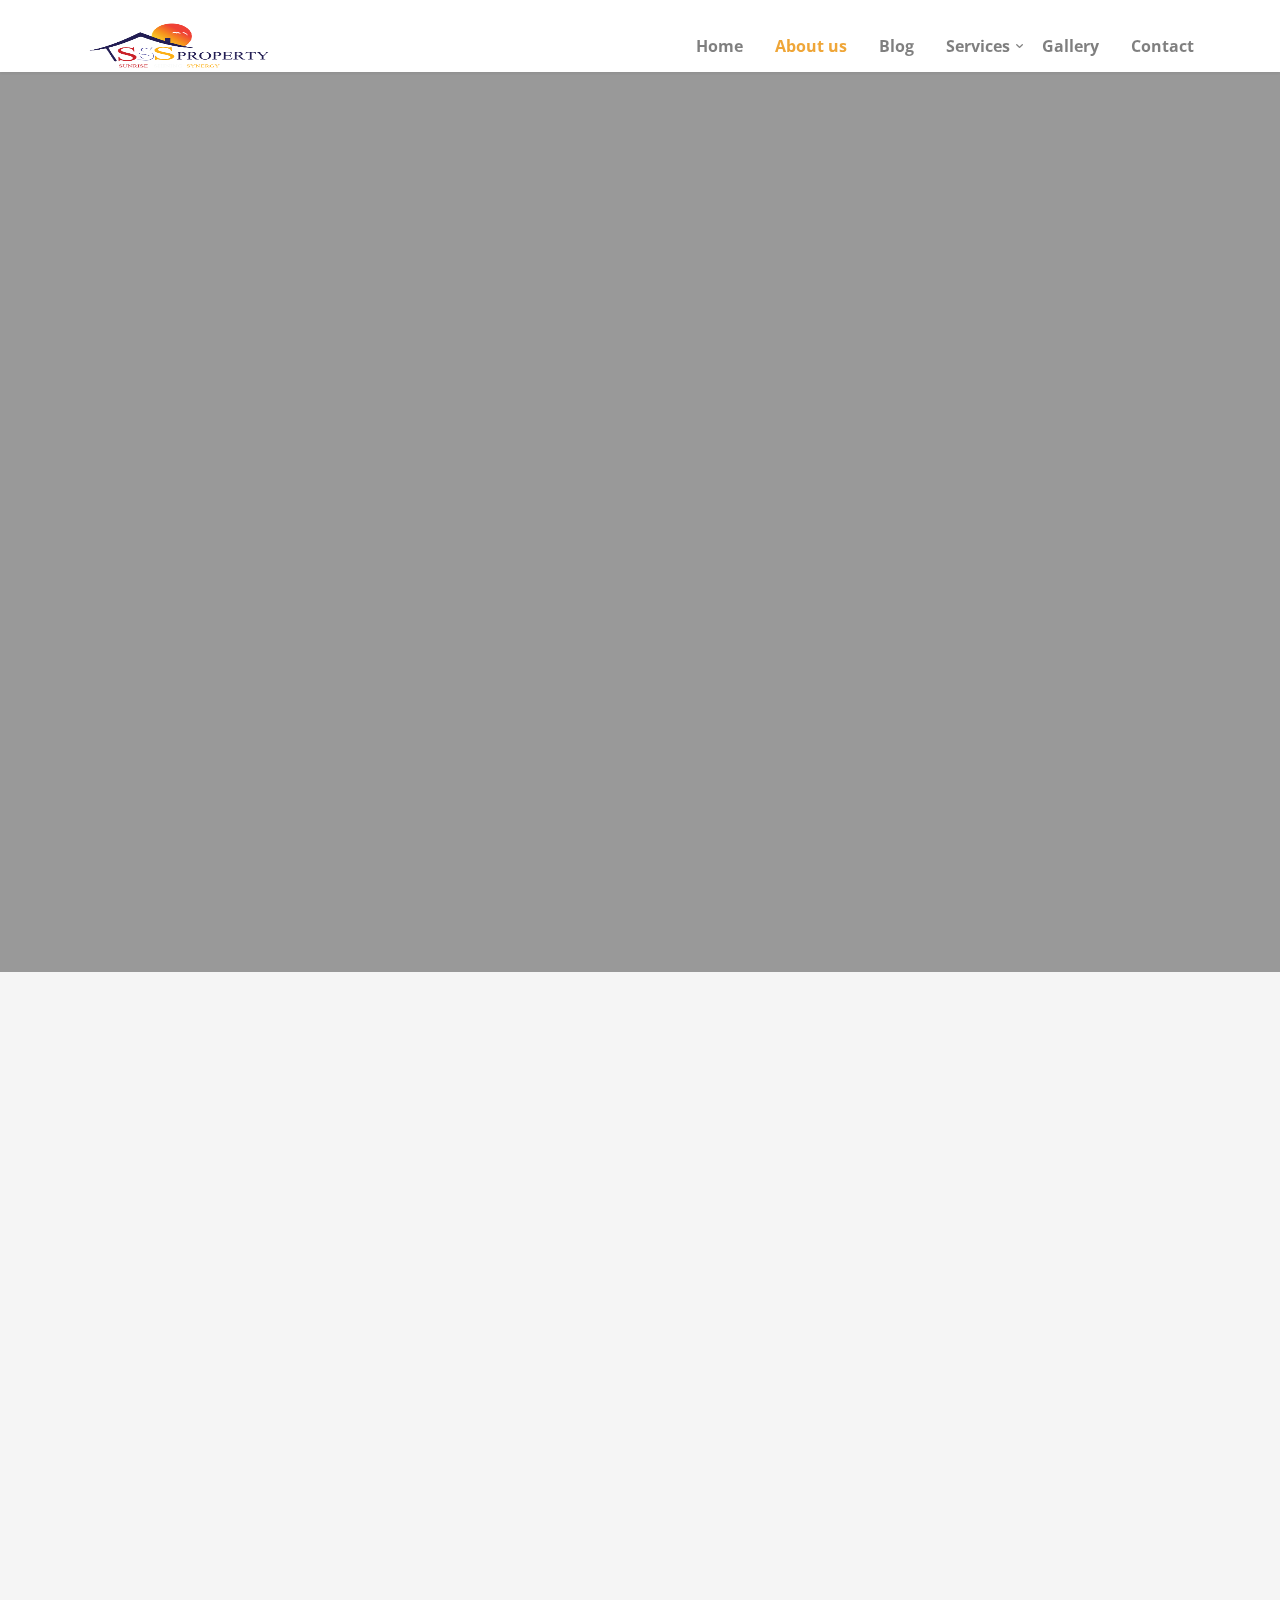
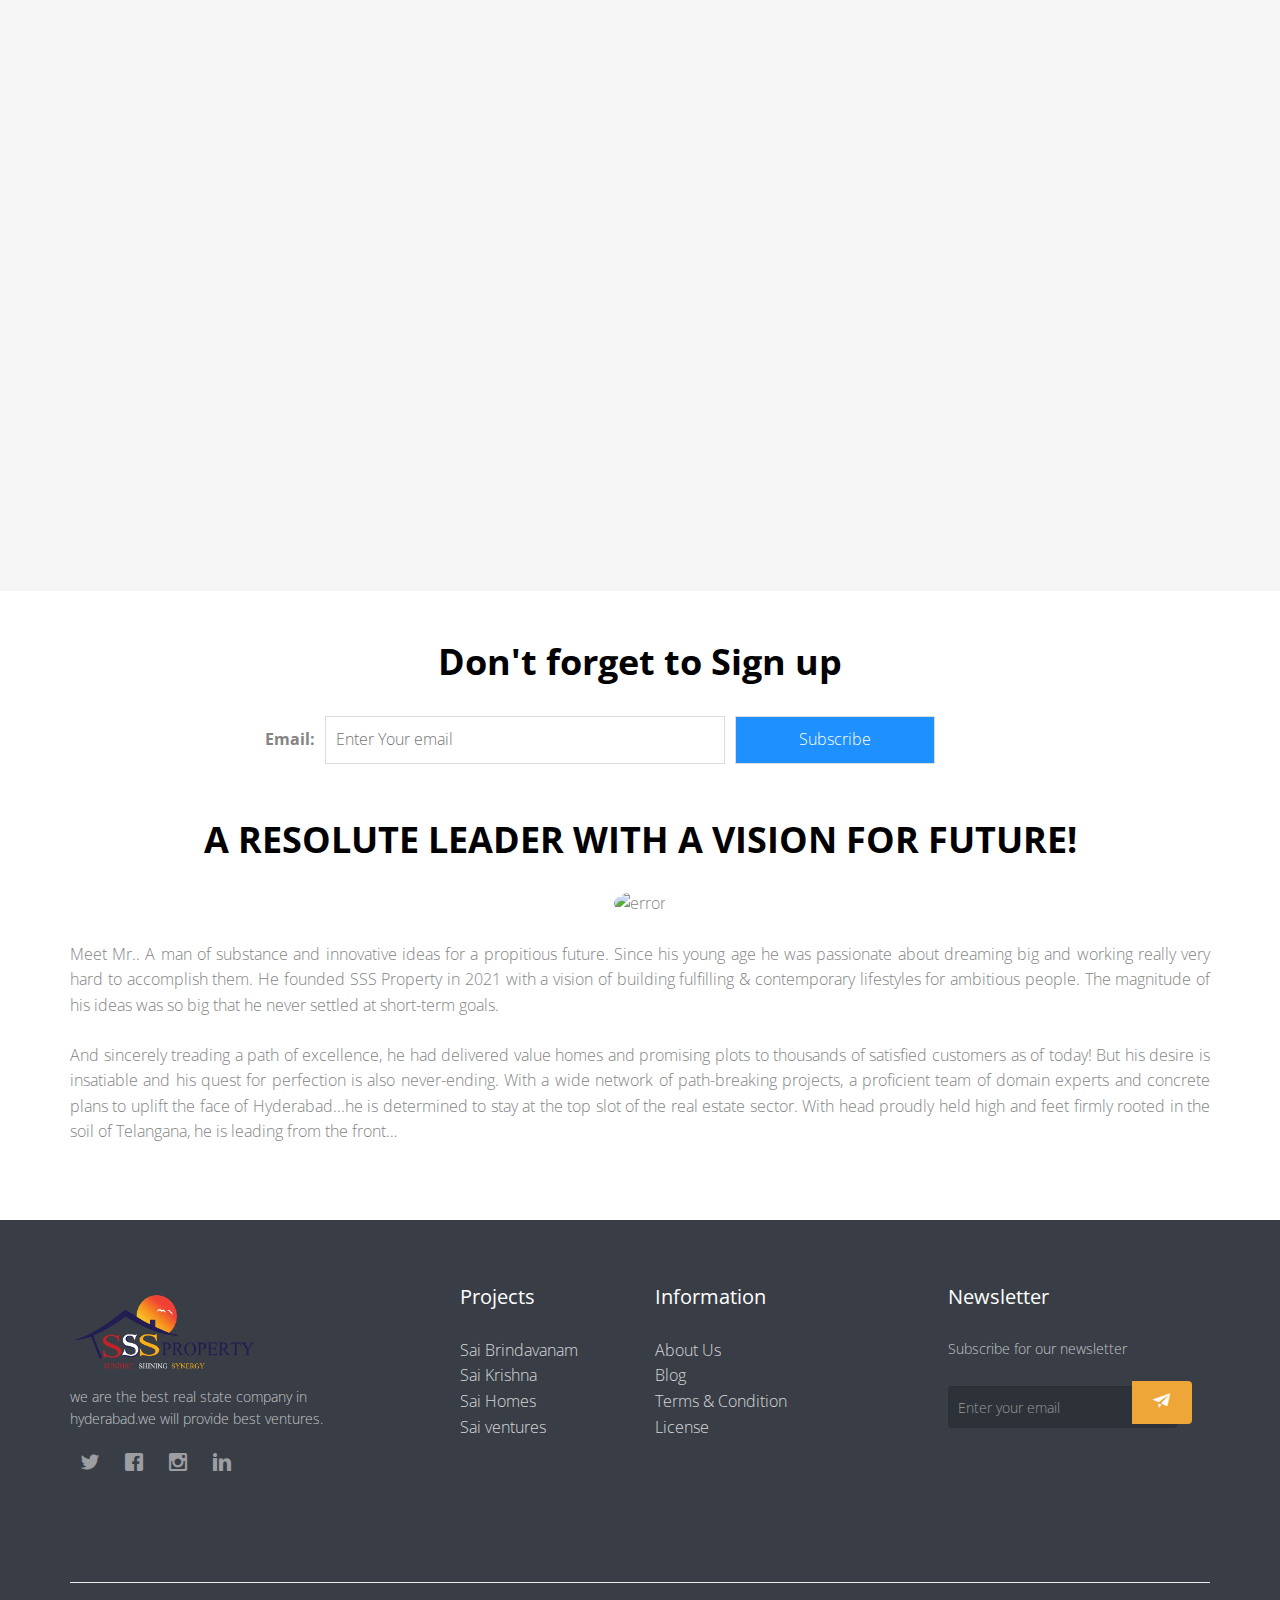
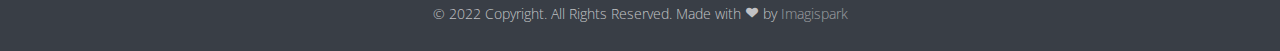
==== aboutus.html @ 296eb9c2 "Add files via upload" ====
<!DOCTYPE html>
<!--[if lt IE 7]>      <html class="no-js lt-ie9 lt-ie8 lt-ie7"> <![endif]-->
<!--[if IE 7]>         <html class="no-js lt-ie9 lt-ie8"> <![endif]-->
<!--[if IE 8]>         <html class="no-js lt-ie9"> <![endif]-->
<!--[if gt IE 8]><!--> <html class="no-js"> <!--<![endif]-->
	<head>
	<meta charset="utf-8">
	<meta http-equiv="X-UA-Compatible" content="IE=edge">
	<title>Homestate &mdash; 100% Free Fully Responsive HTML5 Template by FREEHTML5.co</title>
	<meta name="viewport" content="width=device-width, initial-scale=1">
	<meta name="description" content="Free HTML5 Template by FREEHTML5.CO" />
	<meta name="keywords" content="free html5, free template, free bootstrap, html5, css3, mobile first, responsive" />
	<meta name="author" content="FREEHTML5.CO" />

  <!--
	//////////////////////////////////////////////////////

	FREE HTML5 TEMPLATE
	DESIGNED & DEVELOPED by FREEHTML5.CO

	Website: 		http://freehtml5.co/
	Email: 			info@freehtml5.co
	Twitter: 		http://twitter.com/fh5co
	Facebook: 		https://www.facebook.com/fh5co

	//////////////////////////////////////////////////////
	 -->

  	<!-- Facebook and Twitter integration -->
	<meta property="og:title" content=""/>
	<meta property="og:image" content=""/>
	<meta property="og:url" content=""/>
	<meta property="og:site_name" content=""/>
	<meta property="og:description" content=""/>
	<meta name="twitter:title" content="" />
	<meta name="twitter:image" content="" />
	<meta name="twitter:url" content="" />
	<meta name="twitter:card" content="" />

	<!-- Place favicon.ico and apple-touch-icon.png in the root directory -->
	<link rel="shortcut icon" href="favicon.ico">

	<link href='https://fonts.googleapis.com/css?family=Open+Sans:300,400,700,300' rel='stylesheet' type='text/css'>

	<!-- Animate.css -->
	<link rel="stylesheet" href="css/animate.css">
	<!-- Icomoon Icon Fonts-->
	<link rel="stylesheet" href="css/icomoon.css">
	<!-- Bootstrap  -->
	<link rel="stylesheet" href="css/bootstrap.css">
	<!-- Superfish -->
	<link rel="stylesheet" href="css/superfish.css">
	<!-- Flexslider  -->
	<link rel="stylesheet" href="css/flexslider.css">
	<!-- Magnific Popup -->
	<link rel="stylesheet" href="css/magnific-popup.css">
	<!-- Date Picker -->
	<link rel="stylesheet" href="css/bootstrap-datepicker.min.css">
	<!-- CS Select -->
	<link rel="stylesheet" href="css/cs-select.css">
	<link rel="stylesheet" href="css/cs-skin-border.css">

	<link rel="stylesheet" href="css/style.css">


	<!-- Modernizr JS -->
	<script src="js/modernizr-2.6.2.min.js"></script>
	<!-- FOR IE9 below -->
	<!--[if lt IE 9]>
	<script src="js/respond.min.js"></script>
	<![endif]-->
<style>
	.form-inline {
  display: flex;
  flex-flow: row wrap;
  align-items: center;
}

.form-inline label {
  margin: 5px 10px 5px 0;
}

.form-inline input {
  vertical-align: middle;
  margin: 5px 10px 5px 0;
  padding: 10px;
  background-color: #fff;
  border: 1px solid #ddd;
}

.form-inline button {
  padding: 10px 20px;
  background-color: dodgerblue;
  border: 1px solid #ddd;
  color: white;
  cursor: pointer;
}

.form-inline button:hover {
  background-color: royalblue;
}

@media (max-width: 800px) {
  .form-inline input {
    margin: 10px 0;
  }

  .form-inline {
    flex-direction: column;
    align-items: stretch;
  }
}
</style>
	</head>
	<body>
		<div id="fh5co-wrapper">
		<div id="fh5co-page">


			            <header id="fh5co-header-section" class="sticky-banner">
			                <div class="container">
			                    <div class="nav-header">
			                        <a href="#" class="js-fh5co-nav-toggle fh5co-nav-toggle dark"><i></i></a>
			                        <a class="navbar-brand" href="index.html">
			                            <img src="logo.png" style="
			                                width: 200px;
			                                height: 60px;">
			                        </a>
			                        <!-- START #fh5co-menu-wrap -->
			                        <nav id="fh5co-menu-wrap" role="navigation">
			                            <ul class="sf-menu" id="fh5co-primary-menu">
			                                <li><a href="index.html">Home</a></li>
			                                <li class="active"><a href="aboutus.html">About us</a></li>
			                                <li><a href="blog.html">Blog</a></li>
			                                <li>
			                                    <a href="services .html" class="fh5co-sub-ddown">Services</a>
			                                    <ul class="fh5co-sub-menu">
			                                        <li><a href="saibrindhavanam.html">Sai Brundhavanam</a></li>
			                                        <li><a href="zaheerabad.html">Zaheerabad</a></li>
			                                    </ul>
			                                </li>
			                                <li><a href="gallery.html">Gallery</a></li>
			                                <li ><a href="contact.html">Contact</a></li>
			                            </ul>
			                        </nav>
			                    </div>
			                </div>
			            </header>

		<!-- end:header-top -->

		<aside id="fh5co-hero" class="js-fullheight">
			<div class="flexslider js-fullheight">
				<ul class="slides">
			   	<li style="background-image: url(img/about.jpg);">
			   		<div class="overlay"></div>
			   		<div class="container-fluid">
			   			<div class="row">
				   			<div class="col-md-8 col-md-offset-2 text-center js-fullheight slider-text">
			   				<div class="slider-text-inner">
			   						<h2 class="heading-title"><strong>About Us</strong></h2>

			   				</div>
			   			</div>
				   		</div>
			   		</div>
			   	</li>
			  	</ul>
		  	</div>
		</aside>


		<div id="fh5co-properties" class="fh5co-section-gray">
			<div class="container">
				<div class="row">
					<div class="text-center heading-section animate-box">
						<h3>About Us</h3>
						<p style="text-align: justify;">SSS Property - Redefining the virtues of transparency and efficiency Today, SSS Infraventure is a household name across the region. We build more than homes. We build values and relationships. We take pride in establishing close relationships with our customers and in working closely with you to achieve the best possible results. We are committed to providing quality workmanship and materials that is environmentally responsible. Combine years of experience with hundreds of successful client relationships and remarkable financial stability, our project will be masterpiece. We look forward that SSS project will be a standing testimony to our basic approach of upholding excellent standards in design and construction. And also characteristic hallmarks- technical excellence, impeccable quality, spacious accommodation & completion on schedule. Sai Brindavanam is an ambitious construction venture from the company with different lifestyle residential options to cater to different needs and budget. With this enterprising project, the company wishes to widen its work area and institute a line up of elite customers and track record of prestigious ventures in the market.</p>
						<h3>Legance redefined</h3>

						<p style="text-align: justify;">Sai Brindavanam is an elegant residential tower, smartly planned with world- class design. This project of future will accommodate a range of lifestyle apartments set in the midst of lively neighborhood. With comfortable neighborhoods and easily accessible community spaces, you can work, dine, shop and enjoy life in a natural, healthy environment. It is a community that elegantly blends contemporary culture and nature.</p>


						<h3>More of Sai Brindavanam...</h3>

						<p style="text-align: justify;">This remarkable complex is coming up in a new corporate developing area of the city and will offer a unique mix of homes. It's a new-generation "live-work-play" development inspired by the best tradition in city planning from across India. Wide, tree-lined boundaries, and a carefully planned network of apartments and open spaces will give you the joy of living close to nature and will fill your homes with refreshing air and bright sunlight everyday.</p>
						<div class="row">
							<div class="col-md-6"><img src="img/map1.jpg" alt="error" style="width: 90%;"></div>
							<div class="col-md-6"><img src="img/map2.jpg" alt="error" style="width: 90%;height:350px;"></div>

						</div>
					</div>
				</div>

					</div>
				</div>
				<br><br>
				<div class="container" style="text-align: center;">
		<div class="row" style="background-color: white;">
			<div class="col-md-2"></div>
			<div class="col-md-8">
              <h1><strong>Don't forget to Sign up</strong></h1>
			<form class="form-inline" action="/action_page.php">
				<label for="email">Email:</label>
				<input type="email" id="email" placeholder="Enter Your email" name="email" style="width: 400px;">
				<button type="submit" style="width: 200px;">Subscribe</button>
			  </form>
			  </div>
			  <div class="col-md-2"></div>
		</div>
		</div>
		<br><br>
		<div class="container">
		<h1 style="text-align: center;"><strong>A RESOLUTE LEADER WITH A VISION FOR FUTURE!</strong></h1>
		<center><img src="img/ceo.jpeg" alt="error" style="width:300px;height:300px;border-radius: 50%;"></center>
		<br>

		<p style="text-align: justify;">Meet Mr.. A man of substance and innovative ideas for a propitious future. Since his young age he was passionate about dreaming big and working really very hard to accomplish them. He founded SSS Property in 2021 with a vision of building fulfilling & contemporary lifestyles for ambitious people. The magnitude of his ideas was so big that he never settled at short-term goals.</p>
		<p style="text-align: justify;">And sincerely treading a path of excellence, he had delivered value homes and promising plots to thousands of satisfied customers as of today! But his desire is insatiable and his quest for perfection is also never-ending. With a wide network of path-breaking projects, a proficient team of domain experts and concrete plans to uplift the face of Hyderabad...he is determined to stay at the top slot of the real estate sector. With head proudly held high and feet firmly rooted in the soil of Telangana, he is leading from the front…</p>
		</div>
		<br><br>
		<footer>
            <div id="footer">
              <div class="container">
                <div class="row row-bottom-padded-md">
                  <div class="col-md-3">
                    <br>
                    <img src="img/sss_logo.png" style="
                    width: 200px;
                    height: 100px;">

                    <p>we are the best real state company in hyderabad.we will provide best ventures.</p>
                    <p class="fh5co-social-icons">
                      <a href="#"><i class="icon-twitter2"></i></a>
                      <a href="#"><i class="icon-facebook2"></i></a>
                      <a href="#"><i class="icon-instagram"></i></a>
                      <a href="#"><i class="icon-linkedin2"></i></a>
                    </p>
                  </div>

                  <div class="col-md-3 col-md-push-1">
                    <br>
                    <h3 class="section-title">Projects</h3>
                    <ul>
                      <li><a href="#">Sai Brindavanam</a></li>
                      <li><a href="#">Sai Krishna</a></li>
                      <li><a href="#">Sai Homes</a></li>
                      <li><a href="#">Sai ventures</a></li>

                    </ul>
                  </div>

                  <div class="col-md-3">  <br>
                    <h3 class="section-title">Information</h3>
                    <ul>
                      <li><a href="#">About Us</a></li>
                      <li><a href="#">Blog</a></li>
                      <li><a href="#">Terms &amp; Condition</a></li>
                      <li><a href="#">License</a></li>


                    </ul>
                  </div>
                  <div class="col-md-3">  <br>
                    <h3 class="section-title">Newsletter</h3>
                    <p>Subscribe for our newsletter</p>
                    <form class="form-inline" id="fh5co-header-subscribe">
                      <div class="row">
                        <div class="col-md-12 col-md-offset-0">
                          <div class="form-group">
                            <input type="text" class="form-control" id="email" placeholder="Enter your email">
                            <button type="submit" class="btn btn-default"><i class="icon-paper-plane"></i></button>
                          </div>
                        </div>
                      </div>
                    </form>
                  </div>
                </div>

                <hr class="hr-line">



                  <div class="text-center">

                    <p>© 2022 Copyright. All Rights Reserved. Made with <i class="icon-heart3"></i> by <a href="https://www.imagispark.com/" target="_blank">Imagispark</a> </p>
                  </div>

              </div>
            </div>
          </footer>



	</div>
	<!-- END fh5co-page -->

	</div>
	<!-- END fh5co-wrapper -->

	<!-- jQuery -->


	<script src="js/jquery.min.js"></script>
	<!-- jQuery Easing -->
	<script src="js/jquery.easing.1.3.js"></script>
	<!-- Bootstrap -->
	<script src="js/bootstrap.min.js"></script>
	<!-- Waypoints -->
	<script src="js/jquery.waypoints.min.js"></script>
	<script src="js/sticky.js"></script>
	<!-- Superfish -->
	<script src="js/hoverIntent.js"></script>
	<script src="js/superfish.js"></script>
	<!-- Flexslider -->
	<script src="js/jquery.flexslider-min.js"></script>
	<!-- Date Picker -->
	<script src="js/bootstrap-datepicker.min.js"></script>
	<!-- CS Select -->
	<script src="js/classie.js"></script>
	<script src="js/selectFx.js"></script>


	<!-- Main JS -->
	<script src="js/main.js"></script>

	</body>
</html>
---- css/icomoon.css ----
@font-face {
    font-family: 'icomoon';
    src:    url('fonts/icomoon.eot?1oniuf');
    src:    url('fonts/icomoon.eot?1oniuf#iefix') format('embedded-opentype'),
        url('fonts/icomoon.ttf?1oniuf') format('truetype'),
        url('fonts/icomoon.woff?1oniuf') format('woff'),
        url('fonts/icomoon.svg?1oniuf#icomoon') format('svg');
    font-weight: normal;
    font-style: normal;
}

[class^="icon-"], [class*=" icon-"] {
    /* use !important to prevent issues with browser extensions that change fonts */
    font-family: 'icomoon' !important;
    speak: none;
    font-style: normal;
    font-weight: normal;
    font-variant: normal;
    text-transform: none;
    line-height: 1;

    /* Better Font Rendering =========== */
    -webkit-font-smoothing: antialiased;
    -moz-osx-font-smoothing: grayscale;
}

.icon-mobile:before {
    content: "\e000";
}
.icon-laptop:before {
    content: "\e001";
}
.icon-desktop:before {
    content: "\e002";
}
.icon-tablet:before {
    content: "\e003";
}
.icon-phone:before {
    content: "\e004";
}
.icon-document:before {
    content: "\e005";
}
.icon-documents:before {
    content: "\e006";
}
.icon-search:before {
    content: "\e007";
}
.icon-clipboard:before {
    content: "\e008";
}
.icon-newspaper:before {
    content: "\e009";
}
.icon-notebook:before {
    content: "\e00a";
}
.icon-book-open:before {
    content: "\e00b";
}
.icon-browser:before {
    content: "\e00c";
}
.icon-calendar:before {
    content: "\e00d";
}
.icon-presentation:before {
    content: "\e00e";
}
.icon-picture:before {
    content: "\e00f";
}
.icon-pictures:before {
    content: "\e010";
}
.icon-video:before {
    content: "\e011";
}
.icon-camera:before {
    content: "\e012";
}
.icon-printer:before {
    content: "\e013";
}
.icon-toolbox:before {
    content: "\e014";
}
.icon-briefcase:before {
    content: "\e015";
}
.icon-wallet:before {
    content: "\e016";
}
.icon-gift:before {
    content: "\e017";
}
.icon-bargraph:before {
    content: "\e018";
}
.icon-grid:before {
    content: "\e019";
}
.icon-expand:before {
    content: "\e01a";
}
.icon-focus:before {
    content: "\e01b";
}
.icon-edit:before {
    content: "\e01c";
}
.icon-adjustments:before {
    content: "\e01d";
}
.icon-ribbon:before {
    content: "\e01e";
}
.icon-hourglass:before {
    content: "\e01f";
}
.icon-lock:before {
    content: "\e020";
}
.icon-megaphone:before {
    content: "\e021";
}
.icon-shield:before {
    content: "\e022";
}
.icon-trophy:before {
    content: "\e023";
}
.icon-flag:before {
    content: "\e024";
}
.icon-map:before {
    content: "\e025";
}
.icon-puzzle:before {
    content: "\e026";
}
.icon-basket:before {
    content: "\e027";
}
.icon-envelope:before {
    content: "\e028";
}
.icon-streetsign:before {
    content: "\e029";
}
.icon-telescope:before {
    content: "\e02a";
}
.icon-gears:before {
    content: "\e02b";
}
.icon-key:before {
    content: "\e02c";
}
.icon-paperclip:before {
    content: "\e02d";
}
.icon-attachment:before {
    content: "\e02e";
}
.icon-pricetags:before {
    content: "\e02f";
}
.icon-lightbulb:before {
    content: "\e030";
}
.icon-layers:before {
    content: "\e031";
}
.icon-pencil:before {
    content: "\e032";
}
.icon-tools:before {
    content: "\e033";
}
.icon-tools-2:before {
    content: "\e034";
}
.icon-scissors:before {
    content: "\e035";
}
.icon-paintbrush:before {
    content: "\e036";
}
.icon-magnifying-glass:before {
    content: "\e037";
}
.icon-circle-compass:before {
    content: "\e038";
}
.icon-linegraph:before {
    content: "\e039";
}
.icon-mic:before {
    content: "\e03a";
}
.icon-strategy:before {
    content: "\e03b";
}
.icon-beaker:before {
    content: "\e03c";
}
.icon-caution:before {
    content: "\e03d";
}
.icon-recycle:before {
    content: "\e03e";
}
.icon-anchor:before {
    content: "\e03f";
}
.icon-profile-male:before {
    content: "\e040";
}
.icon-profile-female:before {
    content: "\e041";
}
.icon-bike:before {
    content: "\e042";
}
.icon-wine:before {
    content: "\e043";
}
.icon-hotairballoon:before {
    content: "\e044";
}
.icon-globe:before {
    content: "\e045";
}
.icon-genius:before {
    content: "\e046";
}
.icon-map-pin:before {
    content: "\e047";
}
.icon-dial:before {
    content: "\e048";
}
.icon-chat:before {
    content: "\e049";
}
.icon-heart:before {
    content: "\e04a";
}
.icon-cloud:before {
    content: "\e04b";
}
.icon-upload:before {
    content: "\e04c";
}
.icon-download:before {
    content: "\e04d";
}
.icon-target:before {
    content: "\e04e";
}
.icon-hazardous:before {
    content: "\e04f";
}
.icon-piechart:before {
    content: "\e050";
}
.icon-speedometer:before {
    content: "\e051";
}
.icon-global:before {
    content: "\e052";
}
.icon-compass:before {
    content: "\e053";
}
.icon-lifesaver:before {
    content: "\e054";
}
.icon-clock:before {
    content: "\e055";
}
.icon-aperture:before {
    content: "\e056";
}
.icon-quote:before {
    content: "\e057";
}
.icon-scope:before {
    content: "\e058";
}
.icon-alarmclock:before {
    content: "\e059";
}
.icon-refresh:before {
    content: "\e05a";
}
.icon-happy:before {
    content: "\e05b";
}
.icon-sad:before {
    content: "\e05c";
}
.icon-facebook:before {
    content: "\e05d";
}
.icon-twitter:before {
    content: "\e05e";
}
.icon-googleplus:before {
    content: "\e05f";
}
.icon-rss:before {
    content: "\e060";
}
.icon-tumblr:before {
    content: "\e061";
}
.icon-linkedin:before {
    content: "\e062";
}
.icon-dribbble:before {
    content: "\e063";
}
.icon-box2:before {
    content: "\ea82";
}
.icon-write:before {
    content: "\ea83";
}
.icon-clock2:before {
    content: "\ea84";
}
.icon-reply2:before {
    content: "\ea85";
}
.icon-reply-all2:before {
    content: "\ea86";
}
.icon-forward2:before {
    content: "\ea87";
}
.icon-flag2:before {
    content: "\ea88";
}
.icon-search2:before {
    content: "\ea89";
}
.icon-trash2:before {
    content: "\ea8a";
}
.icon-envelope2:before {
    content: "\ea8b";
}
.icon-bubble:before {
    content: "\ea8c";
}
.icon-bubbles:before {
    content: "\ea8d";
}
.icon-user2:before {
    content: "\ea8e";
}
.icon-users2:before {
    content: "\ea8f";
}
.icon-cloud2:before {
    content: "\ea90";
}
.icon-download2:before {
    content: "\ea91";
}
.icon-upload2:before {
    content: "\ea92";
}
.icon-rain:before {
    content: "\ea93";
}
.icon-sun:before {
    content: "\ea94";
}
.icon-moon2:before {
    content: "\ea95";
}
.icon-bell2:before {
    content: "\ea96";
}
.icon-folder2:before {
    content: "\ea97";
}
.icon-pin2:before {
    content: "\ea98";
}
.icon-sound2:before {
    content: "\ea99";
}
.icon-microphone:before {
    content: "\ea9a";
}
.icon-camera2:before {
    content: "\ea9b";
}
.icon-image2:before {
    content: "\ea9c";
}
.icon-cog2:before {
    content: "\ea9d";
}
.icon-calendar2:before {
    content: "\ea9e";
}
.icon-book2:before {
    content: "\ea9f";
}
.icon-map-marker:before {
    content: "\eaa0";
}
.icon-store:before {
    content: "\eaa1";
}
.icon-support:before {
    content: "\eaa2";
}
.icon-tag2:before {
    content: "\eaa3";
}
.icon-heart2:before {
    content: "\eaa4";
}
.icon-video-camera:before {
    content: "\eaa5";
}
.icon-trophy2:before {
    content: "\eaa6";
}
.icon-cart:before {
    content: "\eaa7";
}
.icon-eye2:before {
    content: "\eaa8";
}
.icon-cancel:before {
    content: "\eaa9";
}
.icon-chart:before {
    content: "\eaaa";
}
.icon-target2:before {
    content: "\eaab";
}
.icon-printer2:before {
    content: "\eaac";
}
.icon-location2:before {
    content: "\eaad";
}
.icon-bookmark2:before {
    content: "\eaae";
}
.icon-monitor:before {
    content: "\eaaf";
}
.icon-cross2:before {
    content: "\eab0";
}
.icon-plus2:before {
    content: "\eab1";
}
.icon-left:before {
    content: "\eab2";
}
.icon-up:before {
    content: "\eab3";
}
.icon-browser2:before {
    content: "\eab4";
}
.icon-windows:before {
    content: "\eab5";
}
.icon-switch2:before {
    content: "\eab6";
}
.icon-dashboard:before {
    content: "\eab7";
}
.icon-play:before {
    content: "\eab8";
}
.icon-fast-forward:before {
    content: "\eab9";
}
.icon-next:before {
    content: "\eaba";
}
.icon-refresh2:before {
    content: "\eabb";
}
.icon-film:before {
    content: "\eabc";
}
.icon-home2:before {
    content: "\eabd";
}
.icon-add-to-list:before {
    content: "\e901";
}
.icon-classic-computer:before {
    content: "\e902";
}
.icon-controller-fast-backward:before {
    content: "\e903";
}
.icon-creative-commons-attribution:before {
    content: "\e904";
}
.icon-creative-commons-noderivs:before {
    content: "\e905";
}
.icon-creative-commons-noncommercial-eu:before {
    content: "\e906";
}
.icon-creative-commons-noncommercial-us:before {
    content: "\e907";
}
.icon-creative-commons-public-domain:before {
    content: "\e908";
}
.icon-creative-commons-remix:before {
    content: "\e909";
}
.icon-creative-commons-share:before {
    content: "\e90a";
}
.icon-creative-commons-sharealike:before {
    content: "\e90b";
}
.icon-creative-commons:before {
    content: "\e90c";
}
.icon-document-landscape:before {
    content: "\e90d";
}
.icon-remove-user:before {
    content: "\e90e";
}
.icon-warning:before {
    content: "\e90f";
}
.icon-arrow-bold-down:before {
    content: "\e910";
}
.icon-arrow-bold-left:before {
    content: "\e911";
}
.icon-arrow-bold-right:before {
    content: "\e912";
}
.icon-arrow-bold-up:before {
    content: "\e913";
}
.icon-arrow-down:before {
    content: "\e914";
}
.icon-arrow-left:before {
    content: "\e915";
}
.icon-arrow-long-down:before {
    content: "\e916";
}
.icon-arrow-long-left:before {
    content: "\e917";
}
.icon-arrow-long-right:before {
    content: "\e918";
}
.icon-arrow-long-up:before {
    content: "\e919";
}
.icon-arrow-right:before {
    content: "\e91a";
}
.icon-arrow-up:before {
    content: "\e91b";
}
.icon-arrow-with-circle-down:before {
    content: "\e91c";
}
.icon-arrow-with-circle-left:before {
    content: "\e91d";
}
.icon-arrow-with-circle-right:before {
    content: "\e91e";
}
.icon-arrow-with-circle-up:before {
    content: "\e91f";
}
.icon-bookmark:before {
    content: "\e920";
}
.icon-bookmarks:before {
    content: "\e921";
}
.icon-chevron-down:before {
    content: "\e922";
}
.icon-chevron-left:before {
    content: "\e923";
}
.icon-chevron-right:before {
    content: "\e924";
}
.icon-chevron-small-down:before {
    content: "\e925";
}
.icon-chevron-small-left:before {
    content: "\e926";
}
.icon-chevron-small-right:before {
    content: "\e927";
}
.icon-chevron-small-up:before {
    content: "\e928";
}
.icon-chevron-thin-down:before {
    content: "\e929";
}
.icon-chevron-thin-left:before {
    content: "\e92a";
}
.icon-chevron-thin-right:before {
    content: "\e92b";
}
.icon-chevron-thin-up:before {
    content: "\e92c";
}
.icon-chevron-up:before {
    content: "\e92d";
}
.icon-chevron-with-circle-down:before {
    content: "\e92e";
}
.icon-chevron-with-circle-left:before {
    content: "\e92f";
}
.icon-chevron-with-circle-right:before {
    content: "\e930";
}
.icon-chevron-with-circle-up:before {
    content: "\e931";
}
.icon-cloud3:before {
    content: "\e932";
}
.icon-controller-fast-forward:before {
    content: "\e933";
}
.icon-controller-jump-to-start:before {
    content: "\e934";
}
.icon-controller-next:before {
    content: "\e935";
}
.icon-controller-paus:before {
    content: "\e936";
}
.icon-controller-play:before {
    content: "\e937";
}
.icon-controller-record:before {
    content: "\e938";
}
.icon-controller-stop:before {
    content: "\e939";
}
.icon-controller-volume:before {
    content: "\e93a";
}
.icon-dot-single:before {
    content: "\e93b";
}
.icon-dots-three-horizontal:before {
    content: "\e93c";
}
.icon-dots-three-vertical:before {
    content: "\e93d";
}
.icon-dots-two-horizontal:before {
    content: "\e93e";
}
.icon-dots-two-vertical:before {
    content: "\e93f";
}
.icon-download3:before {
    content: "\e940";
}
.icon-emoji-flirt:before {
    content: "\e941";
}
.icon-flow-branch:before {
    content: "\e942";
}
.icon-flow-cascade:before {
    content: "\e943";
}
.icon-flow-line:before {
    content: "\e944";
}
.icon-flow-parallel:before {
    content: "\e945";
}
.icon-flow-tree:before {
    content: "\e946";
}
.icon-install:before {
    content: "\e947";
}
.icon-layers2:before {
    content: "\e948";
}
.icon-open-book:before {
    content: "\e949";
}
.icon-resize-100:before {
    content: "\e94a";
}
.icon-resize-full-screen:before {
    content: "\e94b";
}
.icon-save:before {
    content: "\e94c";
}
.icon-select-arrows:before {
    content: "\e94d";
}
.icon-sound-mute:before {
    content: "\e94e";
}
.icon-sound:before {
    content: "\e94f";
}
.icon-trash:before {
    content: "\e950";
}
.icon-triangle-down:before {
    content: "\e951";
}
.icon-triangle-left:before {
    content: "\e952";
}
.icon-triangle-right:before {
    content: "\e953";
}
.icon-triangle-up:before {
    content: "\e954";
}
.icon-uninstall:before {
    content: "\e955";
}
.icon-upload-to-cloud:before {
    content: "\e956";
}
.icon-upload3:before {
    content: "\e957";
}
.icon-add-user:before {
    content: "\e958";
}
.icon-address:before {
    content: "\e959";
}
.icon-adjust:before {
    content: "\e95a";
}
.icon-air:before {
    content: "\e95b";
}
.icon-aircraft-landing:before {
    content: "\e95c";
}
.icon-aircraft-take-off:before {
    content: "\e95d";
}
.icon-aircraft:before {
    content: "\e95e";
}
.icon-align-bottom:before {
    content: "\e95f";
}
.icon-align-horizontal-middle:before {
    content: "\e960";
}
.icon-align-left:before {
    content: "\e961";
}
.icon-align-right:before {
    content: "\e962";
}
.icon-align-top:before {
    content: "\e963";
}
.icon-align-vertical-middle:before {
    content: "\e964";
}
.icon-archive:before {
    content: "\e965";
}
.icon-area-graph:before {
    content: "\e966";
}
.icon-attachment2:before {
    content: "\e967";
}
.icon-awareness-ribbon:before {
    content: "\e968";
}
.icon-back-in-time:before {
    content: "\e969";
}
.icon-back:before {
    content: "\e96a";
}
.icon-bar-graph:before {
    content: "\e96b";
}
.icon-battery:before {
    content: "\e96c";
}
.icon-beamed-note:before {
    content: "\e96d";
}
.icon-bell:before {
    content: "\e96e";
}
.icon-blackboard:before {
    content: "\e96f";
}
.icon-block:before {
    content: "\e970";
}
.icon-book:before {
    content: "\e971";
}
.icon-bowl:before {
    content: "\e972";
}
.icon-box:before {
    content: "\e973";
}
.icon-briefcase2:before {
    content: "\e974";
}
.icon-browser3:before {
    content: "\e975";
}
.icon-brush:before {
    content: "\e976";
}
.icon-bucket:before {
    content: "\e977";
}
.icon-cake:before {
    content: "\e978";
}
.icon-calculator:before {
    content: "\e979";
}
.icon-calendar3:before {
    content: "\e97a";
}
.icon-camera3:before {
    content: "\e97b";
}
.icon-ccw:before {
    content: "\e97c";
}
.icon-chat2:before {
    content: "\e97d";
}
.icon-check:before {
    content: "\e97e";
}
.icon-circle-with-cross:before {
    content: "\e97f";
}
.icon-circle-with-minus:before {
    content: "\e980";
}
.icon-circle-with-plus:before {
    content: "\e981";
}
.icon-circle:before {
    content: "\e982";
}
.icon-circular-graph:before {
    content: "\e983";
}
.icon-clapperboard:before {
    content: "\e984";
}
.icon-clipboard2:before {
    content: "\e985";
}
.icon-clock3:before {
    content: "\e986";
}
.icon-code:before {
    content: "\e987";
}
.icon-cog:before {
    content: "\e988";
}
.icon-colours:before {
    content: "\e989";
}
.icon-compass2:before {
    content: "\e98a";
}
.icon-copy:before {
    content: "\e98b";
}
.icon-credit-card:before {
    content: "\e98c";
}
.icon-credit:before {
    content: "\e98d";
}
.icon-cross:before {
    content: "\e98e";
}
.icon-cup:before {
    content: "\e98f";
}
.icon-cw:before {
    content: "\e990";
}
.icon-cycle:before {
    content: "\e991";
}
.icon-database:before {
    content: "\e992";
}
.icon-dial-pad:before {
    content: "\e993";
}
.icon-direction:before {
    content: "\e994";
}
.icon-document2:before {
    content: "\e995";
}
.icon-documents2:before {
    content: "\e996";
}
.icon-drink:before {
    content: "\e997";
}
.icon-drive:before {
    content: "\e998";
}
.icon-drop:before {
    content: "\e999";
}
.icon-edit2:before {
    content: "\e99a";
}
.icon-email:before {
    content: "\e99b";
}
.icon-emoji-happy:before {
    content: "\e99c";
}
.icon-emoji-neutral:before {
    content: "\e99d";
}
.icon-emoji-sad:before {
    content: "\e99e";
}
.icon-erase:before {
    content: "\e99f";
}
.icon-eraser:before {
    content: "\e9a0";
}
.icon-export:before {
    content: "\e9a1";
}
.icon-eye:before {
    content: "\e9a2";
}
.icon-feather:before {
    content: "\e9a3";
}
.icon-flag3:before {
    content: "\e9a4";
}
.icon-flash:before {
    content: "\e9a5";
}
.icon-flashlight:before {
    content: "\e9a6";
}
.icon-flat-brush:before {
    content: "\e9a7";
}
.icon-folder-images:before {
    content: "\e9a8";
}
.icon-folder-music:before {
    content: "\e9a9";
}
.icon-folder-video:before {
    content: "\e9aa";
}
.icon-folder:before {
    content: "\e9ab";
}
.icon-forward:before {
    content: "\e9ac";
}
.icon-funnel:before {
    content: "\e9ad";
}
.icon-game-controller:before {
    content: "\e9ae";
}
.icon-gauge:before {
    content: "\e9af";
}
.icon-globe2:before {
    content: "\e9b0";
}
.icon-graduation-cap:before {
    content: "\e9b1";
}
.icon-grid2:before {
    content: "\e9b2";
}
.icon-hair-cross:before {
    content: "\e9b3";
}
.icon-hand:before {
    content: "\e9b4";
}
.icon-heart-outlined:before {
    content: "\e9b5";
}
.icon-heart3:before {
    content: "\e9b6";
}
.icon-help-with-circle:before {
    content: "\e9b7";
}
.icon-help:before {
    content: "\e9b8";
}
.icon-home:before {
    content: "\e9b9";
}
.icon-hour-glass:before {
    content: "\e9ba";
}
.icon-image-inverted:before {
    content: "\e9bb";
}
.icon-image:before {
    content: "\e9bc";
}
.icon-images:before {
    content: "\e9bd";
}
.icon-inbox:before {
    content: "\e9be";
}
.icon-infinity:before {
    content: "\e9bf";
}
.icon-info-with-circle:before {
    content: "\e9c0";
}
.icon-info:before {
    content: "\e9c1";
}
.icon-key2:before {
    content: "\e9c2";
}
.icon-keyboard:before {
    content: "\e9c3";
}
.icon-lab-flask:before {
    content: "\e9c4";
}
.icon-landline:before {
    content: "\e9c5";
}
.icon-language:before {
    content: "\e9c6";
}
.icon-laptop2:before {
    content: "\e9c7";
}
.icon-leaf:before {
    content: "\e9c8";
}
.icon-level-down:before {
    content: "\e9c9";
}
.icon-level-up:before {
    content: "\e9ca";
}
.icon-lifebuoy:before {
    content: "\e9cb";
}
.icon-light-bulb:before {
    content: "\e9cc";
}
.icon-light-down:before {
    content: "\e9cd";
}
.icon-light-up:before {
    content: "\e9ce";
}
.icon-line-graph:before {
    content: "\e9cf";
}
.icon-link:before {
    content: "\e9d0";
}
.icon-list:before {
    content: "\e9d1";
}
.icon-location-pin:before {
    content: "\e9d2";
}
.icon-location:before {
    content: "\e9d3";
}
.icon-lock-open:before {
    content: "\e9d4";
}
.icon-lock2:before {
    content: "\e9d5";
}
.icon-log-out:before {
    content: "\e9d6";
}
.icon-login:before {
    content: "\e9d7";
}
.icon-loop:before {
    content: "\e9d8";
}
.icon-magnet:before {
    content: "\e9d9";
}
.icon-magnifying-glass2:before {
    content: "\e9da";
}
.icon-mail:before {
    content: "\e9db";
}
.icon-man:before {
    content: "\e9dc";
}
.icon-map2:before {
    content: "\e9dd";
}
.icon-mask:before {
    content: "\e9de";
}
.icon-medal:before {
    content: "\e9df";
}
.icon-megaphone2:before {
    content: "\e9e0";
}
.icon-menu:before {
    content: "\e9e1";
}
.icon-message:before {
    content: "\e9e2";
}
.icon-mic2:before {
    content: "\e9e3";
}
.icon-minus:before {
    content: "\e9e4";
}
.icon-mobile2:before {
    content: "\e9e5";
}
.icon-modern-mic:before {
    content: "\e9e6";
}
.icon-moon:before {
    content: "\e9e7";
}
.icon-mouse:before {
    content: "\e9e8";
}
.icon-music:before {
    content: "\e9e9";
}
.icon-network:before {
    content: "\e9ea";
}
.icon-new-message:before {
    content: "\e9eb";
}
.icon-new:before {
    content: "\e9ec";
}
.icon-news:before {
    content: "\e9ed";
}
.icon-note:before {
    content: "\e9ee";
}
.icon-notification:before {
    content: "\e9ef";
}
.icon-old-mobile:before {
    content: "\e9f0";
}
.icon-old-phone:before {
    content: "\e9f1";
}
.icon-palette:before {
    content: "\e9f2";
}
.icon-paper-plane:before {
    content: "\e9f3";
}
.icon-pencil2:before {
    content: "\e9f4";
}
.icon-phone2:before {
    content: "\e9f5";
}
.icon-pie-chart:before {
    content: "\e9f6";
}
.icon-pin:before {
    content: "\e9f7";
}
.icon-plus:before {
    content: "\e9f8";
}
.icon-popup:before {
    content: "\e9f9";
}
.icon-power-plug:before {
    content: "\e9fa";
}
.icon-price-ribbon:before {
    content: "\e9fb";
}
.icon-price-tag:before {
    content: "\e9fc";
}
.icon-print:before {
    content: "\e9fd";
}
.icon-progress-empty:before {
    content: "\e9fe";
}
.icon-progress-full:before {
    content: "\e9ff";
}
.icon-progress-one:before {
    content: "\ea00";
}
.icon-progress-two:before {
    content: "\ea01";
}
.icon-publish:before {
    content: "\ea02";
}
.icon-quote2:before {
    content: "\ea03";
}
.icon-radio:before {
    content: "\ea04";
}
.icon-reply-all:before {
    content: "\ea05";
}
.icon-reply:before {
    content: "\ea06";
}
.icon-retweet:before {
    content: "\ea07";
}
.icon-rocket:before {
    content: "\ea08";
}
.icon-round-brush:before {
    content: "\ea09";
}
.icon-rss2:before {
    content: "\ea0a";
}
.icon-ruler:before {
    content: "\ea0b";
}
.icon-scissors2:before {
    content: "\ea0c";
}
.icon-share-alternitive:before {
    content: "\ea0d";
}
.icon-share:before {
    content: "\ea0e";
}
.icon-shareable:before {
    content: "\ea0f";
}
.icon-shield2:before {
    content: "\ea10";
}
.icon-shop:before {
    content: "\ea11";
}
.icon-shopping-bag:before {
    content: "\ea12";
}
.icon-shopping-basket:before {
    content: "\ea13";
}
.icon-shopping-cart:before {
    content: "\ea14";
}
.icon-shuffle:before {
    content: "\ea15";
}
.icon-signal:before {
    content: "\ea16";
}
.icon-sound-mix:before {
    content: "\ea17";
}
.icon-sports-club:before {
    content: "\ea18";
}
.icon-spreadsheet:before {
    content: "\ea19";
}
.icon-squared-cross:before {
    content: "\ea1a";
}
.icon-squared-minus:before {
    content: "\ea1b";
}
.icon-squared-plus:before {
    content: "\ea1c";
}
.icon-star-outlined:before {
    content: "\ea1d";
}
.icon-star:before {
    content: "\ea1e";
}
.icon-stopwatch:before {
    content: "\ea1f";
}
.icon-suitcase:before {
    content: "\ea20";
}
.icon-swap:before {
    content: "\ea21";
}
.icon-sweden:before {
    content: "\ea22";
}
.icon-switch:before {
    content: "\ea23";
}
.icon-tablet2:before {
    content: "\ea24";
}
.icon-tag:before {
    content: "\ea25";
}
.icon-text-document-inverted:before {
    content: "\ea26";
}
.icon-text-document:before {
    content: "\ea27";
}
.icon-text:before {
    content: "\ea28";
}
.icon-thermometer:before {
    content: "\ea29";
}
.icon-thumbs-down:before {
    content: "\ea2a";
}
.icon-thumbs-up:before {
    content: "\ea2b";
}
.icon-thunder-cloud:before {
    content: "\ea2c";
}
.icon-ticket:before {
    content: "\ea2d";
}
.icon-time-slot:before {
    content: "\ea2e";
}
.icon-tools2:before {
    content: "\ea2f";
}
.icon-traffic-cone:before {
    content: "\ea30";
}
.icon-tree:before {
    content: "\ea31";
}
.icon-trophy3:before {
    content: "\ea32";
}
.icon-tv:before {
    content: "\ea33";
}
.icon-typing:before {
    content: "\ea34";
}
.icon-unread:before {
    content: "\ea35";
}
.icon-untag:before {
    content: "\ea36";
}
.icon-user:before {
    content: "\ea37";
}
.icon-users:before {
    content: "\ea38";
}
.icon-v-card:before {
    content: "\ea39";
}
.icon-video2:before {
    content: "\ea3a";
}
.icon-vinyl:before {
    content: "\ea3b";
}
.icon-voicemail:before {
    content: "\ea3c";
}
.icon-wallet2:before {
    content: "\ea3d";
}
.icon-water:before {
    content: "\ea3e";
}
.icon-500px-with-circle:before {
    content: "\ea3f";
}
.icon-500px:before {
    content: "\ea40";
}
.icon-basecamp:before {
    content: "\ea41";
}
.icon-behance:before {
    content: "\ea42";
}
.icon-creative-cloud:before {
    content: "\ea43";
}
.icon-dropbox:before {
    content: "\ea44";
}
.icon-evernote:before {
    content: "\ea45";
}
.icon-flattr:before {
    content: "\ea46";
}
.icon-foursquare:before {
    content: "\ea47";
}
.icon-google-drive:before {
    content: "\ea48";
}
.icon-google-hangouts:before {
    content: "\ea49";
}
.icon-grooveshark:before {
    content: "\ea4a";
}
.icon-icloud:before {
    content: "\ea4b";
}
.icon-mixi:before {
    content: "\ea4c";
}
.icon-onedrive:before {
    content: "\ea4d";
}
.icon-paypal:before {
    content: "\ea4e";
}
.icon-picasa:before {
    content: "\ea4f";
}
.icon-qq:before {
    content: "\ea50";
}
.icon-rdio-with-circle:before {
    content: "\ea51";
}
.icon-renren:before {
    content: "\ea52";
}
.icon-scribd:before {
    content: "\ea53";
}
.icon-sina-weibo:before {
    content: "\ea54";
}
.icon-skype-with-circle:before {
    content: "\ea55";
}
.icon-skype:before {
    content: "\ea56";
}
.icon-slideshare:before {
    content: "\ea57";
}
.icon-smashing:before {
    content: "\ea58";
}
.icon-soundcloud:before {
    content: "\ea59";
}
.icon-spotify-with-circle:before {
    content: "\ea5a";
}
.icon-spotify:before {
    content: "\ea5b";
}
.icon-swarm:before {
    content: "\ea5c";
}
.icon-vine-with-circle:before {
    content: "\ea5d";
}
.icon-vine:before {
    content: "\ea5e";
}
.icon-vk-alternitive:before {
    content: "\ea5f";
}
.icon-vk-with-circle:before {
    content: "\ea60";
}
.icon-vk:before {
    content: "\ea61";
}
.icon-xing-with-circle:before {
    content: "\ea62";
}
.icon-xing:before {
    content: "\ea63";
}
.icon-yelp:before {
    content: "\ea64";
}
.icon-dribbble-with-circle:before {
    content: "\ea65";
}
.icon-dribbble2:before {
    content: "\ea66";
}
.icon-facebook-with-circle:before {
    content: "\ea67";
}
.icon-facebook2:before {
    content: "\ea68";
}
.icon-flickr-with-circle:before {
    content: "\ea69";
}
.icon-flickr:before {
    content: "\ea6a";
}
.icon-github-with-circle:before {
    content: "\ea6b";
}
.icon-github:before {
    content: "\ea6c";
}
.icon-google-with-circle:before {
    content: "\ea6d";
}
.icon-google:before {
    content: "\ea6e";
}
.icon-instagram-with-circle:before {
    content: "\ea6f";
}
.icon-instagram:before {
    content: "\ea70";
}
.icon-lastfm-with-circle:before {
    content: "\ea71";
}
.icon-lastfm:before {
    content: "\ea72";
}
.icon-linkedin-with-circle:before {
    content: "\ea73";
}
.icon-linkedin2:before {
    content: "\ea74";
}
.icon-pinterest-with-circle:before {
    content: "\ea75";
}
.icon-pinterest:before {
    content: "\ea76";
}
.icon-rdio:before {
    content: "\ea77";
}
.icon-stumbleupon-with-circle:before {
    content: "\ea78";
}
.icon-stumbleupon:before {
    content: "\ea79";
}
.icon-tumblr-with-circle:before {
    content: "\ea7a";
}
.icon-tumblr2:before {
    content: "\ea7b";
}
.icon-twitter-with-circle:before {
    content: "\ea7c";
}
.icon-twitter2:before {
    content: "\ea7d";
}
.icon-vimeo-with-circle:before {
    content: "\ea7e";
}
.icon-vimeo:before {
    content: "\ea7f";
}
.icon-youtube-with-circle:before {
    content: "\ea80";
}
.icon-youtube:before {
    content: "\ea81";
}
.icon-home3:before {
    content: "\eabe";
}
.icon-home22:before {
    content: "\eabf";
}
.icon-home32:before {
    content: "\eac0";
}
.icon-office:before {
    content: "\eac1";
}
.icon-newspaper2:before {
    content: "\eac2";
}
.icon-pencil3:before {
    content: "\eac3";
}
.icon-pencil22:before {
    content: "\eac4";
}
.icon-quill:before {
    content: "\eac5";
}
.icon-pen:before {
    content: "\eac6";
}
.icon-blog:before {
    content: "\eac7";
}
.icon-eyedropper:before {
    content: "\eac8";
}
.icon-droplet:before {
    content: "\eac9";
}
.icon-paint-format:before {
    content: "\eaca";
}
.icon-image3:before {
    content: "\eacb";
}
.icon-images2:before {
    content: "\eacc";
}
.icon-camera4:before {
    content: "\eacd";
}
.icon-headphones:before {
    content: "\eace";
}
.icon-music2:before {
    content: "\eacf";
}
.icon-play2:before {
    content: "\ead0";
}
.icon-film2:before {
    content: "\ead1";
}
.icon-video-camera2:before {
    content: "\ead2";
}
.icon-dice:before {
    content: "\ead3";
}
.icon-pacman:before {
    content: "\ead4";
}
.icon-spades:before {
    content: "\ead5";
}
.icon-clubs:before {
    content: "\ead6";
}
.icon-diamonds:before {
    content: "\ead7";
}
.icon-bullhorn:before {
    content: "\ead8";
}
.icon-connection:before {
    content: "\ead9";
}
.icon-podcast:before {
    content: "\eada";
}
.icon-feed:before {
    content: "\eadb";
}
.icon-mic3:before {
    content: "\eadc";
}
.icon-book3:before {
    content: "\eadd";
}
.icon-books:before {
    content: "\eade";
}
.icon-library:before {
    content: "\eadf";
}
.icon-file-text:before {
    content: "\eae0";
}
.icon-profile:before {
    content: "\eae1";
}
.icon-file-empty:before {
    content: "\eae2";
}
.icon-files-empty:before {
    content: "\eae3";
}
.icon-file-text2:before {
    content: "\eae4";
}
.icon-file-picture:before {
    content: "\eae5";
}
.icon-file-music:before {
    content: "\eae6";
}
.icon-file-play:before {
    content: "\eae7";
}
.icon-file-video:before {
    content: "\eae8";
}
.icon-file-zip:before {
    content: "\eae9";
}
.icon-copy2:before {
    content: "\eaea";
}
.icon-paste:before {
    content: "\eaeb";
}
.icon-stack:before {
    content: "\eaec";
}
.icon-folder3:before {
    content: "\eaed";
}
.icon-folder-open:before {
    content: "\eaee";
}
.icon-folder-plus:before {
    content: "\eaef";
}
.icon-folder-minus:before {
    content: "\eaf0";
}
.icon-folder-download:before {
    content: "\eaf1";
}
.icon-folder-upload:before {
    content: "\eaf2";
}
.icon-price-tag2:before {
    content: "\eaf3";
}
.icon-price-tags:before {
    content: "\eaf4";
}
.icon-barcode:before {
    content: "\eaf5";
}
.icon-qrcode:before {
    content: "\eaf6";
}
.icon-ticket2:before {
    content: "\eaf7";
}
.icon-cart2:before {
    content: "\eaf8";
}
.icon-coin-dollar:before {
    content: "\eaf9";
}
.icon-coin-euro:before {
    content: "\eafa";
}
.icon-coin-pound:before {
    content: "\eafb";
}
.icon-coin-yen:before {
    content: "\eafc";
}
.icon-credit-card2:before {
    content: "\eafd";
}
.icon-calculator2:before {
    content: "\eafe";
}
.icon-lifebuoy2:before {
    content: "\eaff";
}
.icon-phone3:before {
    content: "\eb00";
}
.icon-phone-hang-up:before {
    content: "\eb01";
}
.icon-address-book:before {
    content: "\eb02";
}
.icon-envelop:before {
    content: "\eb03";
}
.icon-pushpin:before {
    content: "\eb04";
}
.icon-location3:before {
    content: "\eb05";
}
.icon-location22:before {
    content: "\eb06";
}
.icon-compass3:before {
    content: "\eb07";
}
.icon-compass22:before {
    content: "\eb08";
}
.icon-map3:before {
    content: "\eb09";
}
.icon-map22:before {
    content: "\eb0a";
}
.icon-history:before {
    content: "\eb0b";
}
.icon-clock4:before {
    content: "\eb0c";
}
.icon-clock22:before {
    content: "\eb0d";
}
.icon-alarm:before {
    content: "\eb0e";
}
.icon-bell3:before {
    content: "\eb0f";
}
.icon-stopwatch2:before {
    content: "\eb10";
}
.icon-calendar4:before {
    content: "\eb11";
}
.icon-printer3:before {
    content: "\eb12";
}
.icon-keyboard2:before {
    content: "\eb13";
}
.icon-display:before {
    content: "\eb14";
}
.icon-laptop3:before {
    content: "\eb15";
}
.icon-mobile3:before {
    content: "\eb16";
}
.icon-mobile22:before {
    content: "\eb17";
}
.icon-tablet3:before {
    content: "\eb18";
}
.icon-tv2:before {
    content: "\eb19";
}
.icon-drawer:before {
    content: "\eb1a";
}
.icon-drawer2:before {
    content: "\eb1b";
}
.icon-box-add:before {
    content: "\eb1c";
}
.icon-box-remove:before {
    content: "\eb1d";
}
.icon-download4:before {
    content: "\eb1e";
}
.icon-upload4:before {
    content: "\eb1f";
}
.icon-floppy-disk:before {
    content: "\eb20";
}
.icon-drive2:before {
    content: "\eb21";
}
.icon-database2:before {
    content: "\eb22";
}
.icon-undo:before {
    content: "\eb23";
}
.icon-redo:before {
    content: "\eb24";
}
.icon-undo2:before {
    content: "\eb25";
}
.icon-redo2:before {
    content: "\eb26";
}
.icon-forward3:before {
    content: "\eb27";
}
.icon-reply3:before {
    content: "\eb28";
}
.icon-bubble2:before {
    content: "\eb29";
}
.icon-bubbles2:before {
    content: "\eb2a";
}
.icon-bubbles22:before {
    content: "\eb2b";
}
.icon-bubble22:before {
    content: "\eb2c";
}
.icon-bubbles3:before {
    content: "\eb2d";
}
.icon-bubbles4:before {
    content: "\eb2e";
}
.icon-user3:before {
    content: "\eb2f";
}
.icon-users3:before {
    content: "\eb30";
}
.icon-user-plus:before {
    content: "\eb31";
}
.icon-user-minus:before {
    content: "\eb32";
}
.icon-user-check:before {
    content: "\eb33";
}
.icon-user-tie:before {
    content: "\eb34";
}
.icon-quotes-left:before {
    content: "\eb35";
}
.icon-quotes-right:before {
    content: "\eb36";
}
.icon-hour-glass2:before {
    content: "\eb37";
}
.icon-spinner:before {
    content: "\eb38";
}
.icon-spinner2:before {
    content: "\eb39";
}
.icon-spinner3:before {
    content: "\eb3a";
}
.icon-spinner4:before {
    content: "\eb3b";
}
.icon-spinner5:before {
    content: "\eb3c";
}
.icon-spinner6:before {
    content: "\eb3d";
}
.icon-spinner7:before {
    content: "\eb3e";
}
.icon-spinner8:before {
    content: "\eb3f";
}
.icon-spinner9:before {
    content: "\eb40";
}
.icon-spinner10:before {
    content: "\eb41";
}
.icon-spinner11:before {
    content: "\eb42";
}
.icon-binoculars:before {
    content: "\eb43";
}
.icon-search3:before {
    content: "\eb44";
}
.icon-zoom-in:before {
    content: "\eb45";
}
.icon-zoom-out:before {
    content: "\eb46";
}
.icon-enlarge:before {
    content: "\eb47";
}
.icon-shrink:before {
    content: "\eb48";
}
.icon-enlarge2:before {
    content: "\eb49";
}
.icon-shrink2:before {
    content: "\eb4a";
}
.icon-key3:before {
    content: "\eb4b";
}
.icon-key22:before {
    content: "\eb4c";
}
.icon-lock3:before {
    content: "\eb4d";
}
.icon-unlocked:before {
    content: "\eb4e";
}
.icon-wrench:before {
    content: "\eb4f";
}
.icon-equalizer:before {
    content: "\eb50";
}
.icon-equalizer2:before {
    content: "\eb51";
}
.icon-cog3:before {
    content: "\eb52";
}
.icon-cogs:before {
    content: "\eb53";
}
.icon-hammer:before {
    content: "\eb54";
}
.icon-magic-wand:before {
    content: "\eb55";
}
.icon-aid-kit:before {
    content: "\eb56";
}
.icon-bug:before {
    content: "\eb57";
}
.icon-pie-chart2:before {
    content: "\eb58";
}
.icon-stats-dots:before {
    content: "\eb59";
}
.icon-stats-bars:before {
    content: "\eb5a";
}
.icon-stats-bars2:before {
    content: "\eb5b";
}
.icon-trophy4:before {
    content: "\eb5c";
}
.icon-gift2:before {
    content: "\eb5d";
}
.icon-glass:before {
    content: "\eb5e";
}
.icon-glass2:before {
    content: "\eb5f";
}
.icon-mug:before {
    content: "\eb60";
}
.icon-spoon-knife:before {
    content: "\eb61";
}
.icon-leaf2:before {
    content: "\eb62";
}
.icon-rocket2:before {
    content: "\eb63";
}
.icon-meter:before {
    content: "\eb64";
}
.icon-meter2:before {
    content: "\eb65";
}
.icon-hammer2:before {
    content: "\eb66";
}
.icon-fire:before {
    content: "\eb67";
}
.icon-lab:before {
    content: "\eb68";
}
.icon-magnet2:before {
    content: "\eb69";
}
.icon-bin:before {
    content: "\eb6a";
}
.icon-bin2:before {
    content: "\eb6b";
}
.icon-briefcase3:before {
    content: "\eb6c";
}
.icon-airplane:before {
    content: "\eb6d";
}
.icon-truck:before {
    content: "\eb6e";
}
.icon-road:before {
    content: "\eb6f";
}
.icon-accessibility:before {
    content: "\eb70";
}
.icon-target3:before {
    content: "\eb71";
}
.icon-shield3:before {
    content: "\eb72";
}
.icon-power:before {
    content: "\eb73";
}
.icon-switch3:before {
    content: "\eb74";
}
.icon-power-cord:before {
    content: "\eb75";
}
.icon-clipboard3:before {
    content: "\eb76";
}
.icon-list-numbered:before {
    content: "\eb77";
}
.icon-list2:before {
    content: "\eb78";
}
.icon-list22:before {
    content: "\eb79";
}
.icon-tree2:before {
    content: "\eb7a";
}
.icon-menu2:before {
    content: "\eb7b";
}
.icon-menu22:before {
    content: "\eb7c";
}
.icon-menu3:before {
    content: "\eb7d";
}
.icon-menu4:before {
    content: "\eb7e";
}
.icon-cloud4:before {
    content: "\eb7f";
}
.icon-cloud-download:before {
    content: "\eb80";
}
.icon-cloud-upload:before {
    content: "\eb81";
}
.icon-cloud-check:before {
    content: "\eb82";
}
.icon-download22:before {
    content: "\eb83";
}
.icon-upload22:before {
    content: "\eb84";
}
.icon-download32:before {
    content: "\eb85";
}
.icon-upload32:before {
    content: "\eb86";
}
.icon-sphere:before {
    content: "\eb87";
}
.icon-earth:before {
    content: "\eb88";
}
.icon-link2:before {
    content: "\eb89";
}
.icon-flag4:before {
    content: "\eb8a";
}
.icon-attachment3:before {
    content: "\eb8b";
}
.icon-eye3:before {
    content: "\eb8c";
}
.icon-eye-plus:before {
    content: "\eb8d";
}
.icon-eye-minus:before {
    content: "\eb8e";
}
.icon-eye-blocked:before {
    content: "\eb8f";
}
.icon-bookmark3:before {
    content: "\eb90";
}
.icon-bookmarks2:before {
    content: "\eb91";
}
.icon-sun2:before {
    content: "\eb92";
}
.icon-contrast:before {
    content: "\eb93";
}
.icon-brightness-contrast:before {
    content: "\eb94";
}
.icon-star-empty:before {
    content: "\eb95";
}
.icon-star-half:before {
    content: "\eb96";
}
.icon-star-full:before {
    content: "\eb97";
}
.icon-heart4:before {
    content: "\eb98";
}
.icon-heart-broken:before {
    content: "\eb99";
}
.icon-man2:before {
    content: "\eb9a";
}
.icon-woman:before {
    content: "\eb9b";
}
.icon-man-woman:before {
    content: "\eb9c";
}
.icon-happy2:before {
    content: "\eb9d";
}
.icon-happy22:before {
    content: "\eb9e";
}
.icon-smile:before {
    content: "\eb9f";
}
.icon-smile2:before {
    content: "\eba0";
}
.icon-tongue:before {
    content: "\eba1";
}
.icon-tongue2:before {
    content: "\eba2";
}
.icon-sad2:before {
    content: "\eba3";
}
.icon-sad22:before {
    content: "\eba4";
}
.icon-wink:before {
    content: "\eba5";
}
.icon-wink2:before {
    content: "\eba6";
}
.icon-grin:before {
    content: "\eba7";
}
.icon-grin2:before {
    content: "\eba8";
}
.icon-cool:before {
    content: "\eba9";
}
.icon-cool2:before {
    content: "\ebaa";
}
.icon-angry:before {
    content: "\ebab";
}
.icon-angry2:before {
    content: "\ebac";
}
.icon-evil:before {
    content: "\ebad";
}
.icon-evil2:before {
    content: "\ebae";
}
.icon-shocked:before {
    content: "\ebaf";
}
.icon-shocked2:before {
    content: "\ebb0";
}
.icon-baffled:before {
    content: "\ebb1";
}
.icon-baffled2:before {
    content: "\ebb2";
}
.icon-confused:before {
    content: "\ebb3";
}
.icon-confused2:before {
    content: "\ebb4";
}
.icon-neutral:before {
    content: "\ebb5";
}
.icon-neutral2:before {
    content: "\ebb6";
}
.icon-hipster:before {
    content: "\ebb7";
}
.icon-hipster2:before {
    content: "\ebb8";
}
.icon-wondering:before {
    content: "\ebb9";
}
.icon-wondering2:before {
    content: "\ebba";
}
.icon-sleepy:before {
    content: "\ebbb";
}
.icon-sleepy2:before {
    content: "\ebbc";
}
.icon-frustrated:before {
    content: "\ebbd";
}
.icon-frustrated2:before {
    content: "\ebbe";
}
.icon-crying:before {
    content: "\ebbf";
}
.icon-crying2:before {
    content: "\ebc0";
}
.icon-point-up:before {
    content: "\ebc1";
}
.icon-point-right:before {
    content: "\ebc2";
}
.icon-point-down:before {
    content: "\ebc3";
}
.icon-point-left:before {
    content: "\ebc4";
}
.icon-warning2:before {
    content: "\ebc5";
}
.icon-notification2:before {
    content: "\ebc6";
}
.icon-question:before {
    content: "\ebc7";
}
.icon-plus3:before {
    content: "\ebc8";
}
.icon-minus2:before {
    content: "\ebc9";
}
.icon-info2:before {
    content: "\ebca";
}
.icon-cancel-circle:before {
    content: "\ebcb";
}
.icon-blocked:before {
    content: "\ebcc";
}
.icon-cross3:before {
    content: "\ebcd";
}
.icon-checkmark:before {
    content: "\ebce";
}
.icon-checkmark2:before {
    content: "\ebcf";
}
.icon-spell-check:before {
    content: "\ebd0";
}
.icon-enter:before {
    content: "\ebd1";
}
.icon-exit:before {
    content: "\ebd2";
}
.icon-play22:before {
    content: "\ebd3";
}
.icon-pause:before {
    content: "\ebd4";
}
.icon-stop:before {
    content: "\ebd5";
}
.icon-previous:before {
    content: "\ebd6";
}
.icon-next2:before {
    content: "\ebd7";
}
.icon-backward:before {
    content: "\ebd8";
}
.icon-forward22:before {
    content: "\ebd9";
}
.icon-play3:before {
    content: "\ebda";
}
.icon-pause2:before {
    content: "\ebdb";
}
.icon-stop2:before {
    content: "\ebdc";
}
.icon-backward2:before {
    content: "\ebdd";
}
.icon-forward32:before {
    content: "\ebde";
}
.icon-first:before {
    content: "\ebdf";
}
.icon-last:before {
    content: "\ebe0";
}
.icon-previous2:before {
    content: "\ebe1";
}
.icon-next22:before {
    content: "\ebe2";
}
.icon-eject:before {
    content: "\ebe3";
}
.icon-volume-high:before {
    content: "\ebe4";
}
.icon-volume-medium:before {
    content: "\ebe5";
}
.icon-volume-low:before {
    content: "\ebe6";
}
.icon-volume-mute:before {
    content: "\ebe7";
}
.icon-volume-mute2:before {
    content: "\ebe8";
}
.icon-volume-increase:before {
    content: "\ebe9";
}
.icon-volume-decrease:before {
    content: "\ebea";
}
.icon-loop2:before {
    content: "\ebeb";
}
.icon-loop22:before {
    content: "\ebec";
}
.icon-infinite:before {
    content: "\ebed";
}
.icon-shuffle2:before {
    content: "\ebee";
}
.icon-arrow-up-left:before {
    content: "\ebef";
}
.icon-arrow-up2:before {
    content: "\ebf0";
}
.icon-arrow-up-right:before {
    content: "\ebf1";
}
.icon-arrow-right2:before {
    content: "\ebf2";
}
.icon-arrow-down-right:before {
    content: "\ebf3";
}
.icon-arrow-down2:before {
    content: "\ebf4";
}
.icon-arrow-down-left:before {
    content: "\ebf5";
}
.icon-arrow-left2:before {
    content: "\ebf6";
}
.icon-arrow-up-left2:before {
    content: "\ebf7";
}
.icon-arrow-up22:before {
    content: "\ebf8";
}
.icon-arrow-up-right2:before {
    content: "\ebf9";
}
.icon-arrow-right22:before {
    content: "\ebfa";
}
.icon-arrow-down-right2:before {
    content: "\ebfb";
}
.icon-arrow-down22:before {
    content: "\ebfc";
}
.icon-arrow-down-left2:before {
    content: "\ebfd";
}
.icon-arrow-left22:before {
    content: "\ebfe";
}
.icon-circle-up:before {
    content: "\e900";
}
.icon-circle-right:before {
    content: "\ebff";
}
.icon-circle-down:before {
    content: "\ec00";
}
.icon-circle-left:before {
    content: "\ec01";
}
.icon-tab:before {
    content: "\ec02";
}
.icon-move-up:before {
    content: "\ec03";
}
.icon-move-down:before {
    content: "\ec04";
}
.icon-sort-alpha-asc:before {
    content: "\ec05";
}
.icon-sort-alpha-desc:before {
    content: "\ec06";
}
.icon-sort-numeric-asc:before {
    content: "\ec07";
}
.icon-sort-numberic-desc:before {
    content: "\ec08";
}
.icon-sort-amount-asc:before {
    content: "\ec09";
}
.icon-sort-amount-desc:before {
    content: "\ec0a";
}
.icon-command:before {
    content: "\ec0b";
}
.icon-shift:before {
    content: "\ec0c";
}
.icon-ctrl:before {
    content: "\ec0d";
}
.icon-opt:before {
    content: "\ec0e";
}
.icon-checkbox-checked:before {
    content: "\ec0f";
}
.icon-checkbox-unchecked:before {
    content: "\ec10";
}
.icon-radio-checked:before {
    content: "\ec11";
}
.icon-radio-checked2:before {
    content: "\ec12";
}
.icon-radio-unchecked:before {
    content: "\ec13";
}
.icon-crop:before {
    content: "\ec14";
}
.icon-make-group:before {
    content: "\ec15";
}
.icon-ungroup:before {
    content: "\ec16";
}
.icon-scissors3:before {
    content: "\ec17";
}
.icon-filter:before {
    content: "\ec18";
}
.icon-font:before {
    content: "\ec19";
}
.icon-ligature:before {
    content: "\ec1a";
}
.icon-ligature2:before {
    content: "\ec1b";
}
.icon-text-height:before {
    content: "\ec1c";
}
.icon-text-width:before {
    content: "\ec1d";
}
.icon-font-size:before {
    content: "\ec1e";
}
.icon-bold:before {
    content: "\ec1f";
}
.icon-underline:before {
    content: "\ec20";
}
.icon-italic:before {
    content: "\ec21";
}
.icon-strikethrough:before {
    content: "\ec22";
}
.icon-omega:before {
    content: "\ec23";
}
.icon-sigma:before {
    content: "\ec24";
}
.icon-page-break:before {
    content: "\ec25";
}
.icon-superscript:before {
    content: "\ec26";
}
.icon-subscript:before {
    content: "\ec27";
}
.icon-superscript2:before {
    content: "\ec28";
}
.icon-subscript2:before {
    content: "\ec29";
}
.icon-text-color:before {
    content: "\ec2a";
}
.icon-pagebreak:before {
    content: "\ec2b";
}
.icon-clear-formatting:before {
    content: "\ec2c";
}
.icon-table:before {
    content: "\ec2d";
}
.icon-table2:before {
    content: "\ec2e";
}
.icon-insert-template:before {
    content: "\ec2f";
}
.icon-pilcrow:before {
    content: "\ec30";
}
.icon-ltr:before {
    content: "\ec31";
}
.icon-rtl:before {
    content: "\ec32";
}
.icon-section:before {
    content: "\ec33";
}
.icon-paragraph-left:before {
    content: "\ec34";
}
.icon-paragraph-center:before {
    content: "\ec35";
}
.icon-paragraph-right:before {
    content: "\ec36";
}
.icon-paragraph-justify:before {
    content: "\ec37";
}
.icon-indent-increase:before {
    content: "\ec38";
}
.icon-indent-decrease:before {
    content: "\ec39";
}
.icon-share2:before {
    content: "\ec3a";
}
.icon-new-tab:before {
    content: "\ec3b";
}
.icon-embed:before {
    content: "\ec3c";
}
.icon-embed2:before {
    content: "\ec3d";
}
.icon-terminal:before {
    content: "\ec3e";
}
.icon-share22:before {
    content: "\ec3f";
}
.icon-mail2:before {
    content: "\ec40";
}
.icon-mail22:before {
    content: "\ec41";
}
.icon-mail3:before {
    content: "\ec42";
}
.icon-mail4:before {
    content: "\ec43";
}
.icon-amazon:before {
    content: "\ec44";
}
.icon-google2:before {
    content: "\ec45";
}
.icon-google22:before {
    content: "\ec46";
}
.icon-google3:before {
    content: "\ec47";
}
.icon-google-plus:before {
    content: "\ec48";
}
.icon-google-plus2:before {
    content: "\ec49";
}
.icon-google-plus3:before {
    content: "\ec4a";
}
.icon-hangouts:before {
    content: "\ec4b";
}
.icon-google-drive2:before {
    content: "\ec4c";
}
.icon-facebook3:before {
    content: "\ec4d";
}
.icon-facebook22:before {
    content: "\ec4e";
}
.icon-instagram2:before {
    content: "\ec4f";
}
.icon-whatsapp:before {
    content: "\ec50";
}
.icon-spotify2:before {
    content: "\ec51";
}
.icon-telegram:before {
    content: "\ec52";
}
.icon-twitter3:before {
    content: "\ec53";
}
.icon-vine2:before {
    content: "\ec54";
}
.icon-vk2:before {
    content: "\ec55";
}
.icon-renren2:before {
    content: "\ec56";
}
.icon-sina-weibo2:before {
    content: "\ec57";
}
.icon-rss3:before {
    content: "\ec58";
}
.icon-rss22:before {
    content: "\ec59";
}
.icon-youtube2:before {
    content: "\ec5a";
}
.icon-youtube22:before {
    content: "\ec5b";
}
.icon-twitch:before {
    content: "\ec5c";
}
.icon-vimeo2:before {
    content: "\ec5d";
}
.icon-vimeo22:before {
    content: "\ec5e";
}
.icon-lanyrd:before {
    content: "\ec5f";
}
.icon-flickr2:before {
    content: "\ec60";
}
.icon-flickr22:before {
    content: "\ec61";
}
.icon-flickr3:before {
    content: "\ec62";
}
.icon-flickr4:before {
    content: "\ec63";
}
.icon-dribbble3:before {
    content: "\ec64";
}
.icon-behance2:before {
    content: "\ec65";
}
.icon-behance22:before {
    content: "\ec66";
}
.icon-deviantart:before {
    content: "\ec67";
}
.icon-500px2:before {
    content: "\ec68";
}
.icon-steam:before {
    content: "\ec69";
}
.icon-steam2:before {
    content: "\ec6a";
}
.icon-dropbox2:before {
    content: "\ec6b";
}
.icon-onedrive2:before {
    content: "\ec6c";
}
.icon-github2:before {
    content: "\ec6d";
}
.icon-npm:before {
    content: "\ec6e";
}
.icon-basecamp2:before {
    content: "\ec6f";
}
.icon-trello:before {
    content: "\ec70";
}
.icon-wordpress:before {
    content: "\ec71";
}
.icon-joomla:before {
    content: "\ec72";
}
.icon-ello:before {
    content: "\ec73";
}
.icon-blogger:before {
    content: "\ec74";
}
.icon-blogger2:before {
    content: "\ec75";
}
.icon-tumblr3:before {
    content: "\ec76";
}
.icon-tumblr22:before {
    content: "\ec77";
}
.icon-yahoo:before {
    content: "\ec78";
}
.icon-yahoo2:before {
    content: "\ec79";
}
.icon-tux:before {
    content: "\ec7a";
}
.icon-appleinc:before {
    content: "\ec7b";
}
.icon-finder:before {
    content: "\ec7c";
}
.icon-android:before {
    content: "\ec7d";
}
.icon-windows2:before {
    content: "\ec7e";
}
.icon-windows8:before {
    content: "\ec7f";
}
.icon-soundcloud2:before {
    content: "\ec80";
}
.icon-soundcloud22:before {
    content: "\ec81";
}
.icon-skype2:before {
    content: "\ec82";
}
.icon-reddit:before {
    content: "\ec83";
}
.icon-hackernews:before {
    content: "\ec84";
}
.icon-wikipedia:before {
    content: "\ec85";
}
.icon-linkedin3:before {
    content: "\ec86";
}
.icon-linkedin22:before {
    content: "\ec87";
}
.icon-lastfm2:before {
    content: "\ec88";
}
.icon-lastfm22:before {
    content: "\ec89";
}
.icon-delicious:before {
    content: "\ec8a";
}
.icon-stumbleupon2:before {
    content: "\ec8b";
}
.icon-stumbleupon22:before {
    content: "\ec8c";
}
.icon-stackoverflow:before {
    content: "\ec8d";
}
.icon-pinterest2:before {
    content: "\ec8e";
}
.icon-pinterest22:before {
    content: "\ec8f";
}
.icon-xing2:before {
    content: "\ec90";
}
.icon-xing22:before {
    content: "\ec91";
}
.icon-flattr2:before {
    content: "\ec92";
}
.icon-foursquare2:before {
    content: "\ec93";
}
.icon-yelp2:before {
    content: "\ec94";
}
.icon-paypal2:before {
    content: "\ec95";
}
.icon-chrome:before {
    content: "\ec96";
}
.icon-firefox:before {
    content: "\ec97";
}
.icon-IE:before {
    content: "\ec98";
}
.icon-edge:before {
    content: "\ec99";
}
.icon-safari:before {
    content: "\ec9a";
}
.icon-opera:before {
    content: "\ec9b";
}
.icon-file-pdf:before {
    content: "\ec9c";
}
.icon-file-openoffice:before {
    content: "\ec9d";
}
.icon-file-word:before {
    content: "\ec9e";
}
.icon-file-excel:before {
    content: "\ec9f";
}
.icon-libreoffice:before {
    content: "\eca0";
}
.icon-html-five:before {
    content: "\eca1";
}
.icon-html-five2:before {
    content: "\eca2";
}
.icon-css3:before {
    content: "\eca3";
}
.icon-git:before {
    content: "\eca4";
}
.icon-codepen:before {
    content: "\eca5";
}
.icon-svg:before {
    content: "\eca6";
}
.icon-IcoMoon:before {
    content: "\eca7";
}
---- css/superfish.css ----
/*** ESSENTIAL STYLES ***/
.sf-menu, .sf-menu * {
	margin: 0;
	padding: 0;
	list-style: none;
}
.sf-menu li {
	position: relative;
}
.sf-menu ul {
	position: absolute;
	display: none;
	top: 100%;
	right: 0;
	
	z-index: 99;
}
.sf-menu > li {
	float: left;
}
.sf-menu li:hover > ul,
.sf-menu li.sfHover > ul {
	display: block;
}

.sf-menu a {
	display: block;
	position: relative;
}
.sf-menu ul ul {
	top: 0;
	left: 100%;
}


/*** DEMO SKIN ***/
.sf-menu {
	float: left;
	margin-bottom: 1em;
}
.sf-menu ul {
	box-shadow: 2px 2px 6px rgba(0,0,0,.2);
	min-width: 12em; /* allow long menu items to determine submenu width */
	*width: 12em; /* no auto sub width for IE7, see white-space comment below */
}
.sf-menu a {
	border-left: 1px solid #fff;
	border-top: 1px solid #dFeEFF; /* fallback colour must use full shorthand */
	border-top: 1px solid rgba(255,255,255,.5);
	padding: .75em 1em;
	text-decoration: none;
	zoom: 1; /* IE7 */
}
.sf-menu a {
	color: #13a;
}
.sf-menu li {
	background: #BDD2FF;
	white-space: nowrap; /* no need for Supersubs plugin */
	*white-space: normal; /* ...unless you support IE7 (let it wrap) */
	-webkit-transition: background .2s;
	transition: background .2s;
}
.sf-menu ul li {
	background: #AABDE6;
}
.sf-menu ul ul li {
	background: #9AAEDB;
}
.sf-menu li:hover,
.sf-menu li.sfHover {
	background: #CFDEFF;
	/* only transition out, not in */
	-webkit-transition: none;
	transition: none;
}

/*** arrows (for all except IE7) **/
.sf-arrows .sf-with-ul {
	padding-right: 2.5em;
	*padding-right: 1em; /* no CSS arrows for IE7 (lack pseudo-elements) */
}
/* styling for both css and generated arrows */
.sf-arrows .sf-with-ul:after {
	content: '';
	position: absolute;
	top: 50%;
	right: 1em;
	margin-top: -3px;
	height: 0;
	width: 0;
	/* order of following 3 rules important for fallbacks to work */
	border: 5px solid transparent;
	border-top-color: #dFeEFF; /* edit this to suit design (no rgba in IE8) */
	border-top-color: rgba(255,255,255,.5);
}
.sf-arrows > li > .sf-with-ul:focus:after,
.sf-arrows > li:hover > .sf-with-ul:after,
.sf-arrows > .sfHover > .sf-with-ul:after {
	border-top-color: white; /* IE8 fallback colour */
}
/* styling for right-facing arrows */
.sf-arrows ul .sf-with-ul:after {
	margin-top: -5px;
	/*margin-right: -3px;*/
	border-color: transparent;
	border-left-color: #dFeEFF; /* edit this to suit design (no rgba in IE8) */
	border-left-color: rgba(255,255,255,.5);
}
.sf-arrows ul li > .sf-with-ul:focus:after,
.sf-arrows ul li:hover > .sf-with-ul:after,
.sf-arrows ul .sfHover > .sf-with-ul:after {
	border-left-color: white;
}
---- css/cs-select.css ----
/* Default custom select styles */
div.cs-select {
	display: inline-block;
	vertical-align: middle;
	position: relative;
	text-align: left;
	background: #fff;
	z-index: 100;
	width: 100%;
	max-width: 500px;
	-webkit-touch-callout: none;
	-webkit-user-select: none;
	-khtml-user-select: none;
	-moz-user-select: none;
	-ms-user-select: none;
	user-select: none;
}

div.cs-select:focus {
	outline: none; /* For better accessibility add a style for this in your skin */
}

.cs-select select {
	display: none;
}

.cs-select span {
	display: block;
	position: relative;
	cursor: pointer;
	padding: 1em;
	white-space: nowrap;
	overflow: hidden;
	text-overflow: ellipsis;
}

/* Placeholder and selected option */
.cs-select > span {
	padding-right: 3em;
}

.cs-select > span::after,
.cs-select .cs-selected span::after {
	speak: none;
	position: absolute;
	top: 50%;
	-webkit-transform: translateY(-50%);
	transform: translateY(-50%);
	-webkit-font-smoothing: antialiased;
	-moz-osx-font-smoothing: grayscale;
}

.cs-select > span::after {
	content: '\e91b';
	right: 1em;
}

.cs-select .cs-selected span::after {
	content: '\2713';
	margin-left: 1em;
}

.cs-select.cs-active > span::after {
	-webkit-transform: translateY(-50%) rotate(180deg);
	transform: translateY(-50%) rotate(180deg);
}

div.cs-active {
	z-index: 200;
}

/* Options */
.cs-select .cs-options {
	position: absolute;
	overflow: hidden;
	width: 100%;
	background: #fff;
	visibility: hidden;
}

.cs-select.cs-active .cs-options {
	visibility: visible;
}

.cs-select ul {
	list-style: none;
	margin: 0;
	padding: 5px 0;
	width: 100%;
	font-size: 16px;
}

.cs-select ul span {
	padding: 1em;
	color: #777;
}

.cs-select ul li.cs-focus span {
	background-color: #ddd;
}

/* Optgroup and optgroup label */
.cs-select li.cs-optgroup ul {
	padding-left: 1em;
}

.cs-select li.cs-optgroup > span {
	cursor: default;
}
---- css/cs-skin-border.css ----
@font-face {
	font-family: 'themify';
	src:url('../fonts/themify.eot?-fvbane');
	src:url('../fonts/themify.eot?#iefix-fvbane') format('embedded-opentype'),
		url('../fonts/themify.woff?-fvbane') format('woff'),
		url('../fonts/themify.ttf?-fvbane') format('truetype'),
		url('../fonts/themify.svg?-fvbane#themify') format('svg');
	font-weight: normal;
	font-style: normal;
}

div.cs-skin-border {
	background: transparent;
	font-size: 16px;
	font-weight: 700;
	max-width: 600px;
}

@media screen and (max-width: 30em) {
	div.cs-skin-border { font-size: 1em; }
}

.cs-skin-border > span {
	border: 5px solid #000;
	border-color: inherit;
	-webkit-transition: background 0.2s, border-color 0.2s;
	transition: background 0.2s, border-color 0.2s;
}

.cs-skin-border > span::after,
.cs-skin-border .cs-selected span::after {
	/*font-family: 'themify';*/
	/*content: "\e648";*/
}

.cs-skin-border ul span::after {
	content: '';
	opacity: 0;
}

.cs-skin-border .cs-selected span::after {
	/*content: "\e64b";*/
	/*content: "\e64c";*/
	color: #ddd9c9;
	font-size: 1.5em;
	opacity: 1;
	-webkit-transition: opacity 0.2s;
	transition: opacity 0.2s;
}

.cs-skin-border.cs-active > span {
	background: #fff;
	border-color: #fff;
	color: #db4118;
}

.cs-skin-border .cs-options {
	color: #db4118;
	font-size: 0.75em;
	opacity: 0;
	-webkit-transition: opacity 0.2s, visibility 0s 0.2s;
	transition: opacity 0.2s, visibility 0s 0.2s;
}

.cs-skin-border.cs-active .cs-options {
	opacity: 1;
	-webkit-transition: opacity 0.2s;
	transition: opacity 0.2s;
}

.cs-skin-border ul span {
	padding: 1em 2em;
	-webkit-backface-visibility: hidden;
	backface-visibility: hidden;
}

.cs-skin-border .cs-options li span:hover,
.cs-skin-border li.cs-focus span {
	background: #f5f3ec;
}
---- css/style.css ----
@font-face {
  font-family: 'icomoon';
  src: url("../fonts/icomoon/icomoon.eot?srf3rx");
  src: url("../fonts/icomoon/icomoon.eot?srf3rx#iefix") format("embedded-opentype"), url("../fonts/icomoon/icomoon.ttf?srf3rx") format("truetype"), url("../fonts/icomoon/icomoon.woff?srf3rx") format("woff"), url("../fonts/icomoon/icomoon.svg?srf3rx#icomoon") format("svg");
  font-weight: normal;
  font-style: normal; }
/* =======================================================
*
* 	Template Style 
*	Edit this section
*
* ======================================================= */
.banner-section-bg-container {
  background-image: url("https://psgroup.in/blog/wp-content/uploads/2020/11/banner-1.jpg");
  height: 30vh;
  background-size: cover;
}
.banner-heading {
  color: #EFA638;
  font-family: "Roboto";
  font-size: 45px;
  font-weight: 300;
}
.banner-caption {
  color: #f5f7fa;
  font-family: "Roboto";
  font-size: 24px;
  font-weight: 300;
}
.custom-button {
  color: white;
  background-color:#EFA638 ;
  width: 130px;
  height: 45px;
  border-width: 0;
  border-radius: 8px;
  margin-right: 10px;
}
body {
  font-family: "Open Sans", Arial, sans-serif;
  line-height: 1.6;
  font-size: 16px;
  background: #fff;
  color: #848484;
  font-weight: 300;
  overflow-x: hidden; }
body.fh5co-offcanvas {
  overflow: hidden; }

a {
  color: #EFA638;
  -webkit-transition: 0.5s, ease;
  -o-transition: 0.5s, ease;
  transition: 0.5s, ease; }
a:hover {
  text-decoration: none;
  color: #EFA638; }

p, ul, ol {
  margin-bottom: 1.5em;
  font-size: 16px;
  color: #848484;
  font-family: "Open Sans", Arial, sans-serif; }

h1, h2, h3, h4, h5, h6 {
  color: black;
  font-family: "Open Sans", Arial, sans-serif;
  font-weight: 400;
  margin: 0 0 30px 0; }

figure {
  margin-bottom: 2em; }

::-webkit-selection {
  color: #fcfcfc;
  background: #EFA638; }

::-moz-selection {
  color: #fcfcfc;
  background: #EFA638; }

::selection {
  color: #fcfcfc;
  background: #EFA638; }

#fh5co-header {
  position: relative;
  margin-bottom: 0;
  z-index: 9999999; }

.stuck {
  position: fixed !important;
  top: 0 !important;
  -webkit-box-shadow: 0 2px 2px rgba(0, 0, 0, 0.05);
  -moz-box-shadow: 0 2px 2px rgba(0, 0, 0, 0.05);
  -ms-box-shadow: 0 2px 2px rgba(0, 0, 0, 0.05);
  -o-box-shadow: 0 2px 2px rgba(0, 0, 0, 0.05);
  box-shadow: 0 2px 2px rgba(0, 0, 0, 0.05); }

.header-top {
  padding: 10px 0;
  background: #EFA638; }
.header-top .fh5co-link a {
  margin-left: 10px;
  font-size: 13px;
  color: rgba(255, 255, 255, 0.7); }
.header-top .fh5co-link a:first-child {
  margin-left: 0; }
.header-top .fh5co-link a:hover {
  color: white !important; }
@media screen and (max-width: 768px) {
  .header-top .fh5co-link {
    text-align: center; } }
.header-top .fh5co-social a {
  color: rgba(255, 255, 255, 0.7);
  font-size: 14px;
  margin-right: 15px;
  position: relative;
  -webkit-transition: 0.5s, ease-in-out;
  -o-transition: 0.5s, ease-in-out;
  transition: 0.5s, ease-in-out; }
.header-top .fh5co-social a:last-child {
  margin-right: 0; }
.header-top .fh5co-social a:hover, .header-top .fh5co-social a:focus, .header-top .fh5co-social a:active {
  text-decoration: none;
  color: white !important; }
.header-top .fh5co-social a:hover i, .header-top .fh5co-social a:focus i, .header-top .fh5co-social a:active i {
  -webkit-transform: scale(1.2);
  -moz-transform: scale(1.2);
  -ms-transform: scale(1.2);
  -o-transform: scale(1.2);
  transform: scale(1.2); }
@media screen and (max-width: 768px) {
  .header-top .fh5co-social {
    text-align: center !important; } }

#fh5co-hero {
  min-height: 700px;
  background: #fff url(../images/loader.gif) no-repeat center center;
  position: relative; }
#fh5co-hero .overlay {
  position: absolute;
  top: 0;
  bottom: 0;
  left: 0;
  right: 0;
  background: rgba(0, 0, 0, 0.4); }
#fh5co-hero .btn {
  font-size: 24px; }
#fh5co-hero .btn.btn-primary {
  padding: 14px 30px !important; }
#fh5co-hero .flexslider {
  border: none;
  z-index: 1;
  margin-bottom: 0; }
#fh5co-hero .flexslider .slides {
  position: relative;
  overflow: hidden; }
#fh5co-hero .flexslider .slides li {
  background-repeat: no-repeat;
  background-size: cover;
  background-position: center center;
  min-height: 700px;
  position: relative; }
#fh5co-hero .flexslider .flex-control-nav {
  bottom: 40px;
  z-index: 1000; }
@media screen and (max-width: 768px) {
  #fh5co-hero .flexslider .flex-control-nav {
    bottom: 10px; } }
#fh5co-hero .flexslider .flex-control-nav li a {
  background: rgba(255, 255, 255, 0.4);
  box-shadow: none;
  width: 12px;
  height: 12px;
  cursor: pointer; }
#fh5co-hero .flexslider .flex-control-nav li a.flex-active {
  cursor: pointer;
  background: rgba(255, 255, 255, 0.9); }
#fh5co-hero .flexslider .flex-direction-nav {
  display: none; }
#fh5co-hero .flexslider .slider-text {
  display: table;
  opacity: 0;
  min-height: 400px;
  z-index: 9; }
#fh5co-hero .flexslider .slider-text > .slider-text-inner {
  display: table-cell;
  vertical-align: middle;
  min-height: 700px; }
#fh5co-hero .flexslider .slider-text > .slider-text-inner h1, #fh5co-hero .flexslider .slider-text > .slider-text-inner h2 {
  margin: 0;
  padding: 0;
  color: white; }
#fh5co-hero .flexslider .slider-text > .slider-text-inner h1 {
  margin-bottom: 20px;
  font-size: 40px;
  line-height: 1.3;
  font-weight: 300; }
@media screen and (max-width: 768px) {
  #fh5co-hero .flexslider .slider-text > .slider-text-inner h1 {
    font-size: 30px; } }
#fh5co-hero .flexslider .slider-text > .slider-text-inner h2 {
  font-size: 40px;
  line-height: 1.5;
  margin-bottom: 30px;
  font-weight: 300; }
#fh5co-hero .flexslider .slider-text > .slider-text-inner .status {
  padding: 5px 12px;
  display: inline-block;
  margin-bottom: 20px;
  background: #EFA638;
  color: #fff;
  font-weight: 400; }
#fh5co-hero .flexslider .slider-text > .slider-text-inner .price {
  color: #EFA638; }
#fh5co-hero .flexslider .slider-text > .slider-text-inner p {
  font-size: 18px;
  color: rgba(255, 255, 255, 0.9); }
#fh5co-hero .flexslider .slider-text > .slider-text-inner .heading-section {
  font-size: 50px; }
#fh5co-hero .flexslider .slider-text > .slider-text-inner .btn {
  padding: 15px 30px;
  color: #fff;
  border: none !important;
  font-size: 18px; }
#fh5co-hero .flexslider .slider-text > .slider-text-inner .btn:hover {
  background: #EFA638 !important;
  -webkit-box-shadow: 0px 14px 30px -15px rgba(0, 0, 0, 0.75) !important;
  -moz-box-shadow: 0px 14px 30px -15px rgba(0, 0, 0, 0.75) !important;
  box-shadow: 0px 14px 30px -15px rgba(0, 0, 0, 0.75) !important; }
#fh5co-hero .flexslider .slider-text > .slider-text-inner .form-inline .form-group {
  width: 100% !important;
  margin-bottom: 10px; }
#fh5co-hero .flexslider .slider-text > .slider-text-inner .form-inline .form-group .form-control {
  width: 100%;
  background: #fff;
  border: none; }
#fh5co-hero .flexslider .slider-text > .slider-text-inner .fh5co-lead {
  font-size: 20px;
  color: #fff; }
#fh5co-hero .flexslider .slider-text > .slider-text-inner .fh5co-lead .icon-heart {
  color: #d9534f; }
#fh5co-hero .flexslider .slider-text > .slider-text-inner .desc {
  width: 100%;
  padding: 2.5em;
  background: rgba(0, 0, 0, 0.7);
  margin-left: 1em; }
@media screen and (max-width: 768px) {
  #fh5co-hero .flexslider .slider-text > .slider-text-inner .desc {
    margin-left: 0; } }
#fh5co-hero .flexslider .slider-text > .slider-text-inner .desc .details {
  background: none;
  font-weight: 700; }
#fh5co-hero .flexslider .slider-text > .slider-text-inner .desc .details span {
  display: block; }
#fh5co-hero .flexslider .slider-text > .slider-text-inner .heading-title {
  font-size: 60px; }

/* Superfish Override Menu */
.sf-menu {
  margin: 7px 0 0 0 !important; }

.sf-menu {
  float: right; }

.sf-menu ul {
  box-shadow: none;
  border: transparent;
  min-width: 12em;
  *width: 12em; }

.sf-menu a {
  color: rgba(0, 0, 0, 0.5);
  padding: 0.75em 1em !important;
  font-weight: normal;
  border-left: none;
  border-top: none;
  border-top: none;
  text-decoration: none;
  zoom: 1;
  font-size: 16px;
  border-bottom: none !important;
  font-weight: bold; }
.sf-menu a:hover, .sf-menu a:focus {
  color: #EFA638 !important; }

.sf-menu li.active a:hover, .sf-menu li.active a:focus {
  color: #EFA638; }

.sf-menu li, .sf-menu ul li, .sf-menu ul ul li, .sf-menu li:hover, .sf-menu li.sfHover {
  background: transparent; }

.sf-menu ul li a, .sf-menu ul ul li a {
  text-transform: none;
  padding: 0.2em 1em !important;
  letter-spacing: 1px;
  font-size: 14px !important; }

.sf-menu li:hover a, .sf-menu li.sfHover a, .sf-menu ul li:hover a, .sf-menu ul li.sfHover a, .sf-menu li.active a {
  color: #EFA638; }

.sf-menu ul li:hover, .sf-menu ul li.sfHover {
  background: transparent; }

.sf-menu ul li {
  background: transparent; }

.sf-arrows .sf-with-ul {
  padding-right: 2.5em;
  *padding-right: 1em; }

.sf-arrows .sf-with-ul:after {
  content: '';
  position: absolute;
  top: 50%;
  right: 1em;
  margin-top: -3px;
  height: 0;
  width: 0;
  border: 5px solid transparent;
  border-top-color: #ccc; }

.sf-arrows > li > .sf-with-ul:focus:after, .sf-arrows > li:hover > .sf-with-ul:after, .sf-arrows > .sfHover > .sf-with-ul:after {
  border-top-color: #ccc; }

.sf-arrows ul .sf-with-ul:after {
  margin-top: -5px;
  margin-right: -3px;
  border-color: transparent;
  border-left-color: #ccc; }

.sf-arrows ul li > .sf-with-ul:focus:after, .sf-arrows ul li:hover > .sf-with-ul:after, .sf-arrows ul .sfHover > .sf-with-ul:after {
  border-left-color: #ccc; }

#fh5co-header-section {
  padding: 0;
  position: relative;
  left: 0;
  width: 100%;
  z-index: 1022;
  background: #fff; }

.nav-header {
  position: relative;
  float: left;
  width: 100%; }

#fh5co-logo {
  position: relative;
  z-index: 2;
  font-size: 28px;
  text-transform: uppercase;
  margin-top: 35px;
  font-weight: 700;
  float: left;
  padding-left: 40px; }
#fh5co-logo i {
  position: absolute;
  top: 0;
  left: 0;
  font-size: 16px;
  color: #EFA638;
  background: rgba(0, 0, 0, 0.06);
  padding: 10px;
  -webkit-border-radius: 50%;
  -moz-border-radius: 50%;
  -ms-border-radius: 50%;
  border-radius: 50%; }
#fh5co-logo a {
  color: #EFA638; }
#fh5co-logo a:hover, #fh5co-logo a:focus {
  color: #EFA638 !important; }
#fh5co-logo span {
  font-weight: 300; }

#fh5co-menu-wrap {
  position: relative;
  z-index: 2;
  display: block;
  float: right;
  margin-top: 15px; }
#fh5co-menu-wrap .sf-menu a {
  padding: 1em .75em; }

#fh5co-primary-menu > li > ul li.active > a {
  color: #EFA638 !important; }
#fh5co-primary-menu > li > .sf-with-ul:after {
  border: none !important;
  font-family: 'icomoon';
  speak: none;
  font-style: normal;
  font-weight: normal;
  font-variant: normal;
  text-transform: none;
  line-height: 1;
  /* Better Font Rendering =========== */
  -webkit-font-smoothing: antialiased;
  -moz-osx-font-smoothing: grayscale;
  position: absolute;
  float: right;
  margin-right: -0px;
  top: 50%;
  font-size: 12px;
  margin-top: -7px;
  content: "\e922";
  color: rgba(0, 0, 0, 0.5); }
#fh5co-primary-menu > li > ul li {
  position: relative; }
#fh5co-primary-menu > li > ul li > .sf-with-ul:after {
  border: none !important;
  font-family: 'icomoon';
  speak: none;
  font-style: normal;
  font-weight: normal;
  font-variant: normal;
  text-transform: none;
  line-height: 1;
  /* Better Font Rendering =========== */
  -webkit-font-smoothing: antialiased;
  -moz-osx-font-smoothing: grayscale;
  position: absolute;
  float: right;
  margin-right: 10px;
  top: 20px;
  font-size: 12px;
  content: "\e924";
  color: rgba(0, 0, 0, 0.5); }

#fh5co-primary-menu .fh5co-sub-menu {
  padding: 10px 7px 10px;
  background: #fff;
  left: 0;
  -webkit-border-radius: 5px;
  -moz-border-radius: 5px;
  -ms-border-radius: 5px;
  border-radius: 5px;
  -webkit-box-shadow: 0 5px 15px rgba(0, 0, 0, 0.15);
  -moz-box-shadow: 0 5px 15px rgba(0, 0, 0, 0.15);
  -ms-box-shadow: 0 5px 15px rgba(0, 0, 0, 0.15);
  -o-box-shadow: 0 5px 15px rgba(0, 0, 0, 0.15);
  box-shadow: 0 5px 15px rgba(0, 0, 0, 0.15); }
#fh5co-primary-menu .fh5co-sub-menu > li > .fh5co-sub-menu {
  left: 100%; }

#fh5co-primary-menu .fh5co-sub-menu:before {
  position: absolute;
  top: -9px;
  left: 20px;
  width: 0;
  height: 0;
  content: ''; }

#fh5co-primary-menu .fh5co-sub-menu:after {
  position: absolute;
  top: -8px;
  left: 21px;
  width: 0;
  height: 0;
  border-right: 8px solid transparent;
  border-bottom: 8px solid #fff;
  border-bottom: 8px solid white;
  border-left: 8px solid transparent;
  content: ''; }

#fh5co-primary-menu .fh5co-sub-menu .fh5co-sub-menu:before {
  top: 6px;
  left: 100%; }

#fh5co-primary-menu .fh5co-sub-menu .fh5co-sub-menu:after {
  top: 7px;
  right: 100%;
  border: none !important; }

.site-header.has-image #primary-menu .sub-menu {
  border-color: #ebebeb;
  -webkit-box-shadow: 0 5px 15px 4px rgba(0, 0, 0, 0.09);
  -moz-box-shadow: 0 5px 15px 4px rgba(0, 0, 0, 0.09);
  -ms-box-shadow: 0 5px 15px 4px rgba(0, 0, 0, 0.09);
  -o-box-shadow: 0 5px 15px 4px rgba(0, 0, 0, 0.09);
  box-shadow: 0 5px 15px 4px rgba(0, 0, 0, 0.09); }
.site-header.has-image #primary-menu .sub-menu:before {
  display: none; }

#fh5co-primary-menu .fh5co-sub-menu a {
  letter-spacing: 0;
  padding: 0 15px;
  font-size: 18px;
  line-height: 34px;
  color: #575757 !important;
  text-transform: none;
  background: none; }
#fh5co-primary-menu .fh5co-sub-menu a:hover {
  color: #EFA638 !important; }

#fh5co-search-map {
  width: 100%;
  float: left;
  flex-wrap: wrap;
  -webkit-flex-wrap: wrap;
  -moz-flex-wrap: wrap;
  display: -webkit-box;
  display: -moz-box;
  display: -ms-flexbox;
  display: -webkit-flex;
  display: flex; }
#fh5co-search-map .search-property {
  width: 33.5%;
  float: right;
  background: #EFA638; }
@media screen and (max-width: 768px) {
  #fh5co-search-map .search-property {
    width: 100%;
    float: left; } }
#fh5co-search-map .s-holder {
  width: 90%;
  margin: 0 auto;
  padding: 2em 0; }
#fh5co-search-map .s-holder h2 {
  color: #fff; }
#fh5co-search-map .s-holder .input-field, #fh5co-search-map .s-holder section {
  width: 100%;
  float: left;
  margin-bottom: 20px; }
#fh5co-search-map .s-holder label {
  width: 40%;
  float: left;
  color: #fff;
  margin-top: 10px; }
@media screen and (max-width: 768px) {
  #fh5co-search-map .s-holder label {
    font-size: 13px;
    margin-top: 13px; } }
#fh5co-search-map .s-holder input[type="text"] {
  padding: 24px 10px !important;
  font-weight: 700;
  font-size: 12px; }
#fh5co-search-map .s-holder input[type="text"]::-webkit-input-placeholder {
  /* Chrome/Opera/Safari */
  color: #EFA638 !important; }
#fh5co-search-map .s-holder input[type="text"]::-moz-placeholder {
  /* Firefox 19+ */
  color: #EFA638 !important; }
#fh5co-search-map .s-holder input[type="text"]:-ms-input-placeholder {
  /* IE 10+ */
  color: #EFA638 !important; }
#fh5co-search-map .s-holder input[type="text"]:-moz-placeholder {
  /* Firefox 18- */
  color: #EFA638 !important; }
#fh5co-search-map .s-holder input[type="text"], #fh5co-search-map .s-holder .cs-select {
  width: 60% !important;
  float: right;
  background: #fff !important;
  border: none;
  -webkit-border-radius: 0;
  -moz-border-radius: 0;
  -ms-border-radius: 0;
  border-radius: 0; }
#fh5co-search-map .s-holder .wide {
  width: 60% !important;
  float: right; }
#fh5co-search-map .s-holder .wide .cs-select-half {
  width: 48% !important;
  float: left; }
#fh5co-search-map .s-holder .wide .cs-select-half:last-child {
  float: right; }
#fh5co-search-map .s-holder .btn {
  width: 60%;
  float: right;
  background: #000;
  -webkit-border-radius: 2px;
  -moz-border-radius: 2px;
  -ms-border-radius: 2px;
  border-radius: 2px; }
#fh5co-search-map .map {
  background-repeat: no-repeat;
  background-size: cover;
  background-position: center center;
  position: relative;
  width: 66.5%;
  float: right; }

div.cs-select span {
  padding: 10px 10px; }

.cs-skin-border {
  font-size: 16px;
  color: #fff; }
@media screen and (max-width: 829px) {
  .cs-skin-border {
    max-width: 829px !important; } }
@media screen and (max-width: 30em) {
  .cs-skin-border {
    font-size: 16px; } }
.cs-skin-border span {
  font-size: 13px; }
.cs-skin-border span:hover {
  background: rgba(0, 0, 0, 0.05) !important; }
.cs-skin-border > span {
  border: transparent;
  background: white;
  color: #EFA638;
  padding: 14px 10px !important; }
.cs-skin-border > span::after {
  font-size: 14px !important;
  content: '\e94d' !important;
  font-family: "icomoon"; }
.cs-skin-border .cs-selected > span::after {
  font-size: 14px !important; }

.cs-skin-border.cs-active > span {
  background: rgba(0, 0, 0, 0.05) !important;
  color: #EFA638; }

.cs-select .cs-options {
  -webkit-box-shadow: 0px 10px 20px -12px rgba(0, 0, 0, 0.18);
  -moz-box-shadow: 0px 10px 20px -12px rgba(0, 0, 0, 0.18);
  -ms-box-shadow: 0px 10px 20px -12px rgba(0, 0, 0, 0.18);
  -o-box-shadow: 0px 10px 20px -12px rgba(0, 0, 0, 0.18);
  box-shadow: 0px 10px 20px -12px rgba(0, 0, 0, 0.18); }

#fh5co-blog-section, #fh5co-features, #fh5co-popular-properties, #fh5co-properties, #fh5co-testimonial, #fh5co-about, #fh5co-contact, .fh5co-content-section {
  clear: both;
  padding: 7em 0; }
@media screen and (max-width: 768px) {
  #fh5co-blog-section, #fh5co-features, #fh5co-popular-properties, #fh5co-properties, #fh5co-testimonial, #fh5co-about, #fh5co-contact, .fh5co-content-section {
    padding: 4em 0; } }

.fh5co-section-gray {
  background: rgba(0, 0, 0, 0.04); }

.heading-section {
  padding-bottom: 1em;
  margin-bottom: 4em; }
.heading-section h3 {
  font-size: 40px;
  font-weight: 400;
  position: relative;
  color: #EFA638; }
.heading-section p {
  font-size: 20px; }

.heading-title {
  font-size: 40px;
  margin-bottom: 1.5em; }

.fh5co-property {
  background-repeat: no-repeat;
  background-size: cover;
  background-position: center center;
  position: relative;
  height: 400px;
  width: 100%;
  float: left;
  margin-bottom: 2em;
  -webkit-box-shadow: inset 0px -96px 115px -23px rgba(0, 0, 0, 0.75);
  -moz-box-shadow: inset 0px -96px 115px -23px rgba(0, 0, 0, 0.75);
  box-shadow: inset 0px -96px 115px -23px rgba(0, 0, 0, 0.75);
  -webkit-transition: 0.3s;
  -o-transition: 0.3s;
  transition: 0.3s; }
.fh5co-property:hover, .fh5co-property:focus {
  -webkit-box-shadow: inset 0px -120px 115px -23px rgba(0, 0, 0, 0.85);
  -moz-box-shadow: inset 0px -120px 115px -23px rgba(0, 0, 0, 0.85);
  box-shadow: inset 0px -120px 115px -23px rgba(0, 0, 0, 0.85); }
.fh5co-property .status {
  position: absolute;
  top: 12px;
  left: -7px;
  color: #fff;
  background: #EFA638;
  padding: 10px 12px;
  font-weight: bold;
  font-size: 12px; }
.fh5co-property .status:before {
  position: absolute;
  top: -5px;
  left: 0;
  content: '';
  width: 0;
  height: 0;
  border-style: solid;
  border-width: 0px 0px 5px 7px;
  border-color: transparent transparent #EFA638 transparent; }
.fh5co-property .prop-details {
  width: 90%;
  margin: 0 auto;
  position: absolute;
  bottom: 0;
  left: 20px;
  right: 20px; }
.fh5co-property .prop-details h3 {
  color: #fff;
  font-size: 24px;
  line-height: 30px; }
.fh5co-property .prop-details .price {
  font-size: 20px;
  display: inline-block;
  font-weight: 400;
  color: #fff;
  background: #EFA638;
  padding: 5px 10px;
  margin-bottom: 10px; }

.property {
  width: 100%;
  float: left;
  margin-bottom: 3em; }
.property .property-details h3 {
  margin-bottom: 10px; }
.property .property-details .price {
  font-size: 24px;
  display: inline-block;
  font-weight: 400;
  margin-bottom: 10px;
  color: #EFA638; }
.property .property-details .address {
  border-top: 1px solid rgba(0, 0, 0, 0.05);
  display: block;
  font-size: 13px;
  padding-top: 10px; }
.property .property-details .address i {
  margin-right: 10px; }
.property .list-details {
  position: absolute;
  bottom: 0;
  left: 0;
  right: 0;
  margin: 0;
  padding: 10px;
  background: rgba(0, 0, 0, 0.7); }
.property .list-details li {
  font-size: 12px;
  font-weight: 700;
  list-style: none;
  display: inline-block;
  color: rgba(255, 255, 255, 0.9);
  margin-left: 10px; }

#fh5co-about .fh5co-staff {
  margin-bottom: 3em; }
#fh5co-about .fh5co-staff img {
  width: 230px;
  height: 230px;
  margin: 0 auto;
  margin-bottom: 20px;
  background: #fff;
  -webkit-box-shadow: 0px 10px 30px -13px rgba(0, 0, 0, 0.21);
  -moz-box-shadow: 0px 10px 30px -13px rgba(0, 0, 0, 0.21);
  box-shadow: 0px 10px 30px -13px rgba(0, 0, 0, 0.21);
  -webkit-transition: 0.3s;
  -o-transition: 0.3s;
  transition: 0.3s;
  -webkit-border-radius: 50%;
  -moz-border-radius: 50%;
  -ms-border-radius: 50%;
  border-radius: 50%; }
#fh5co-about .fh5co-staff h3 {
  font-size: 24px; }
#fh5co-about .fh5co-staff p {
  margin-bottom: 30px; }
#fh5co-about .fh5co-staff:hover img {
  background: rgba(68, 198, 98, 0.2); }
#fh5co-about .fh5co-staff .list-prop {
  display: block;
  margin-bottom: 20px;
  color: #EFA638;
  font-weight: 400; }

.fh5co-agent {
  background: #EFA638; }
.fh5co-agent h3, .fh5co-agent p {
  color: #fff !important; }
.fh5co-agent .fh5co-staff {
  margin-bottom: 30px; }
.fh5co-agent .fh5co-staff img {
  margin-bottom: 20px;
  background: #fff !important;
  -webkit-box-shadow: 0px 10px 30px -13px rgba(0, 0, 0, 0.21);
  -moz-box-shadow: 0px 10px 30px -13px rgba(0, 0, 0, 0.21);
  box-shadow: 0px 10px 30px -13px rgba(0, 0, 0, 0.21);
  -webkit-transition: 0.3s;
  -o-transition: 0.3s;
  transition: 0.3s; }
.fh5co-agent .fh5co-staff h3 {
  font-size: 24px;
  color: #fff !important; }
.fh5co-agent .fh5co-staff p {
  margin-bottom: 30px;
  color: #fff !important; }
.fh5co-agent .fh5co-staff p a {
  color: #fff !important; }
.fh5co-agent .fh5co-staff:hover img {
  background: rgba(68, 198, 98, 0.2); }

.feature-left {
  float: left;
  width: 100%;
  margin-bottom: 40px;
  position: relative; }
.feature-left .icon {
  float: left;
  text-align: center;
  width: 15%; }
@media screen and (max-width: 992px) {
  .feature-left .icon {
    width: 10%; } }
@media screen and (max-width: 768px) {
  .feature-left .icon {
    width: 15%; } }
.feature-left .icon i {
  display: table-cell;
  vertical-align: middle;
  font-size: 40px;
  color: #EFA638; }
.feature-left .feature-copy {
  float: right;
  width: 80%; }
@media screen and (max-width: 992px) {
  .feature-left .feature-copy {
    width: 90%; } }
@media screen and (max-width: 768px) {
  .feature-left .feature-copy {
    width: 85%; } }
@media screen and (max-width: 480px) {
  .feature-left .feature-copy {
    width: 80%; } }
.feature-left .feature-copy h3 {
  font-size: 18px;
  color: #1a1a1a;
  margin-bottom: 10px; }
.feature-left .feature-copy p {
  font-size: 16px;
  line-height: 1.8;
  margin-bottom: 10px; }

#fh5co-testimonial {
  position: relative;
  background: #EFA638; }
#fh5co-testimonial .fh5co-heading {
  margin-bottom: 4em; }
#fh5co-testimonial .fh5co-heading h2 {
  color: white;
  font-size: 40px; }
#fh5co-testimonial .box-testimony {
  margin-bottom: 2em;
  float: left; }
#fh5co-testimonial .box-testimony a {
  color: rgba(255, 255, 255, 0.5); }
#fh5co-testimonial .box-testimony a:hover, #fh5co-testimonial .box-testimony a:focus, #fh5co-testimonial .box-testimony a:active {
  color: white;
  text-decoration: none; }
#fh5co-testimonial .box-testimony blockquote {
  padding-left: 0;
  border-left: none;
  padding: 40px;
  background: #fff;
  position: relative;
  -webkit-border-radius: 4px;
  -moz-border-radius: 4px;
  -ms-border-radius: 4px;
  border-radius: 4px; }
#fh5co-testimonial .box-testimony blockquote:after {
  content: "";
  position: absolute;
  top: 100%;
  left: 40px;
  border-top: 15px solid black;
  border-top-color: #fff;
  border-left: 15px solid transparent;
  border-right: 15px solid transparent; }
#fh5co-testimonial .box-testimony blockquote .quote {
  position: absolute;
  top: 0;
  left: 10px;
  text-align: center;
  font-size: 30px;
  line-height: 0;
  display: table;
  color: #fff;
  width: 56px;
  height: 56px;
  margin-top: -30px;
  background: #EFA638;
  -webkit-border-radius: 50%;
  -moz-border-radius: 50%;
  -ms-border-radius: 50%;
  border-radius: 50%; }
#fh5co-testimonial .box-testimony blockquote .quote > span {
  display: table-cell;
  vertical-align: middle; }
#fh5co-testimonial .box-testimony blockquote p {
  letter-spacing: 1px; }
#fh5co-testimonial .box-testimony .author {
  line-height: 20px;
  color: white;
  font-size: 20px;
  margin-left: 20px; }
#fh5co-testimonial .box-testimony .author .subtext {
  display: block;
  color: rgba(255, 255, 255, 0.5);
  font-size: 16px; }

#fh5co-features {
  padding: 7em 0; }
#fh5co-features .feature-left {
  margin-bottom: 40px; }
@media screen and (max-width: 992px) {
  #fh5co-features .feature-left {
    margin-bottom: 30px; } }
#fh5co-features .feature-left .icon i {
  color: #d9d9d9 !important; }
#fh5co-features .feature-left .icon {
  float: left;
  text-align: center;
  width: 15%; }
@media screen and (max-width: 992px) {
  #fh5co-features .feature-left .icon {
    width: 10%; } }
@media screen and (max-width: 768px) {
  #fh5co-features .feature-left .icon {
    width: 15%; } }
#fh5co-features .feature-left .feature-copy {
  float: right;
  width: 80%; }
@media screen and (max-width: 992px) {
  #fh5co-features .feature-left .feature-copy {
    width: 90%; } }
@media screen and (max-width: 768px) {
  #fh5co-features .feature-left .feature-copy {
    width: 85%; } }
@media screen and (max-width: 480px) {
  #fh5co-features .feature-left .feature-copy {
    width: 80%; } }
#fh5co-features .feature-left h3 {
  font-size: 16px;
  font-weight: 700; }
#fh5co-features .feature-left p {
  font-size: 15px; }
#fh5co-features .feature-left p:last-child {
  margin-bottom: 0; }

#fh5co-contact {
  flex-wrap: wrap;
  -webkit-flex-wrap: wrap;
  -moz-flex-wrap: wrap;
  display: -webkit-box;
  display: -moz-box;
  display: -ms-flexbox;
  display: -webkit-flex;
  display: flex; }
#fh5co-contact .contact-info {
  margin: 0;
  padding: 0; }
#fh5co-contact .contact-info li {
  list-style: none;
  margin: 0 0 20px 0;
  position: relative;
  padding-left: 40px; }
#fh5co-contact .contact-info li i {
  position: absolute;
  top: .3em;
  left: 0;
  font-size: 22px;
  color: rgba(0, 0, 0, 0.3); }
#fh5co-contact .contact-info li a {
  font-weight: 400 !important;
  color: rgba(0, 0, 0, 0.3); }
#fh5co-contact .form-control {
  -webkit-box-shadow: none;
  -moz-box-shadow: none;
  -ms-box-shadow: none;
  -o-box-shadow: none;
  box-shadow: none;
  border: none;
  border: 2px solid rgba(0, 0, 0, 0.1);
  font-size: 16px;
  font-weight: 400;
  -webkit-border-radius: 0px;
  -moz-border-radius: 0px;
  -ms-border-radius: 0px;
  border-radius: 0px; }
#fh5co-contact .form-control:focus, #fh5co-contact .form-control:active {
  border-bottom: 1px solid rgba(0, 0, 0, 0.5); }
#fh5co-contact input[type="text"] {
  height: 50px; }
#fh5co-contact .form-group {
  margin-bottom: 30px; }

.fh5co-contact {
  padding: 0 !important; }

.half-contact, .half-bg {
  width: 50%; }

.half-contact {
  padding: 7em; }
@media screen and (max-width: 768px) {
  .half-contact {
    width: 100%;
    padding: 5em 0; } }

.half-bg {
  background-position: center center;
  background-size: cover;
  background-repeat: no-repeat; }

.fh5co-testimonial, .fh5co-team {
  position: relative;
  background: #fff;
  padding: 30px;
  border-radius: 5px;
  margin-bottom: 30px; }
@media screen and (max-width: 768px) {
  .fh5co-testimonial, .fh5co-team {
    border-right: 0;
    margin-bottom: 80px; } }
.fh5co-testimonial h2, .fh5co-team h2 {
  font-size: 16px;
  letter-spacing: 2px;
  text-transform: uppercase;
  font-weight: bold;
  margin-bottom: 50px; }
.fh5co-testimonial figure, .fh5co-team figure {
  position: relative;
  top: 0px;
  background-size: cover;
  margin-bottom: 20px; }
.fh5co-testimonial figure img, .fh5co-team figure img {
  width: 130px;
  height: 130px;
  border: 10px solid #fff;
  background-size: cover;
  -webkit-border-radius: 50%;
  -moz-border-radius: 50%;
  -ms-border-radius: 50%;
  border-radius: 50%; }
.fh5co-testimonial > div, .fh5co-team > div {
  padding: 30px 30px 0 30px; }
.fh5co-testimonial > div h3, .fh5co-team > div h3 {
  margin-bottom: 0;
  font-size: 20px;
  color: #EFA638; }
.fh5co-testimonial > div .position, .fh5co-team > div .position {
  color: #d9d9d9;
  margin-bottom: 30px; }
.fh5co-testimonial > div, .fh5co-testimonial blockquote, .fh5co-team > div, .fh5co-team blockquote {
  border: none;
  padding: 0;
  margin-bottom: 20px; }
.fh5co-testimonial > div p, .fh5co-testimonial blockquote p, .fh5co-team > div p, .fh5co-team blockquote p {
  font-size: 16px;
  line-height: 1.5;
  color: #555555; }
.fh5co-testimonial span, .fh5co-team span {
  font-style: italic;
  color: #b3b3b3; }

.fh5co-testimonial p .text-mute {
  color: #ccc !important; }

.fh5co-blog {
  margin-bottom: 60px; }
.fh5co-blog a img {
  width: 100%; }
@media screen and (max-width: 768px) {
  .fh5co-blog {
    width: 100%; } }
.fh5co-blog .blog-text {
  margin-bottom: 30px;
  position: relative;
  background: #fff;
  width: 100%;
  padding: 30px;
  float: right;
  -webkit-box-shadow: 0px 10px 20px -12px rgba(0, 0, 0, 0.18);
  -moz-box-shadow: 0px 10px 20px -12px rgba(0, 0, 0, 0.18);
  box-shadow: 0px 10px 20px -12px rgba(0, 0, 0, 0.18); }
.fh5co-blog .blog-text span {
  display: inline-block;
  margin-bottom: 20px; }
.fh5co-blog .blog-text span.posted_by {
  color: rgba(0, 0, 0, 0.3); }
.fh5co-blog .blog-text span.comment {
  float: right; }
.fh5co-blog .blog-text span.comment a {
  color: rgba(0, 0, 0, 0.3); }
.fh5co-blog .blog-text span.comment a i {
  color: #EFA638;
  padding-left: 7px; }
.fh5co-blog .blog-text h3 {
  font-size: 20px;
  margin-bottom: 20px;
  font-weight: 400;
  line-height: 1.5; }
.fh5co-blog .blog-text h3 a {
  color: rgba(0, 0, 0, 0.6); }

#map {
  width: 100%;
  height: 500px;
  position: relative; }
@media screen and (max-width: 768px) {
  #map {
    height: 200px; } }

.fh5co-social-icons > a {
  padding: 4px 10px;
  color: #EFA638; }
.fh5co-social-icons > a i {
  font-size: 20px; }
.fh5co-social-icons > a:hover, .fh5co-social-icons > a:focus, .fh5co-social-icons > a:active {
  text-decoration: none;
  color: black; }

#footer {
  background: #393e46;
  padding: 40px 0 5px; }
#footer p {
  color: rgba(255, 255, 255, 0.7);
  font-size: 14px; }
#footer p a {
  color: rgba(255, 255, 255, 0.5); }
#footer p a:hover, #footer p a:active, #footer p a:focus {
  color: rgba(255, 255, 255, 0.9) !important; }
#footer .section-title {
  font-size: 20px;
  font-weight: 400;
  color:white ; }
#footer ul {
  margin: 0;
  padding: 0; }
#footer ul li {
  font-size: 16px;
  list-style: none;
  margin-bottom: 0; }
#footer ul li a {
  color: rgba(255, 255, 255, 0.8); }
#footer #fh5co-header-subscribe #email {
  padding-right: 3em;
  border: none;
  background: rgba(0, 0, 0, 0.2); }
#footer #fh5co-header-subscribe button {
  position: absolute;
  top: 0;
  right: 10px;
  border-top-left-radius: 0px !important;
  border-bottom-left-radius: 0px !important;
  background: #EFA638;
  border: none; }
#footer #fh5co-header-subscribe button i {
  color: #fff;
  font-size: 19px; }

.btn {
  -webkit-transition: 0.3s;
  -o-transition: 0.3s;
  transition: 0.3s; }

.btn {
  text-transform: uppercase;
  letter-spacing: 1px;
  -webkit-transition: 0.3s;
  -o-transition: 0.3s;
  transition: 0.3s; }
.btn.btn-primary {
  background: #EFA638;
  color: #fff;
  border: none !important;
  border: 2px solid transparent !important; }
.btn.btn-primary:hover, .btn.btn-primary:active, .btn.btn-primary:focus {
  box-shadow: none;
  background: #EFA638;
  color: #fff !important; }
.btn:hover, .btn:active, .btn:focus {
  background: #393e46 !important;
  color: #fff;
  outline: none !important; }
.btn.btn-default:hover, .btn.btn-default:focus, .btn.btn-default:active {
  border-color: transparent; }
.btn.btn-outline {
  background: transparent;
  color: #EFA638;
  border: 2px solid #EFA638 !important; }
.btn.btn-outline:hover, .btn.btn-outline:focus, .btn.btn-outline:active {
  background: #EFA638 !important;
  color: #fff !important; }

.tab-content .btn {
  letter-spacing: 0;
  text-transform: none;
  font-weight: bold;
  font-size: 18px; }

.js .animate-box {
  opacity: 0; }

#fh5co-wrapper {
  overflow-x: hidden;
  position: relative; }

.fh5co-offcanvas {
  overflow: hidden; }
.fh5co-offcanvas #fh5co-wrapper {
  overflow: hidden !important; }

#fh5co-page {
  position: relative;
  -webkit-transition: 0.5s;
  -o-transition: 0.5s;
  transition: 0.5s; }
.fh5co-offcanvas #fh5co-page {
  -moz-transform: translateX(-240px);
  -webkit-transform: translateX(-240px);
  -ms-transform: translateX(-240px);
  -o-transform: translateX(-240px);
  transform: translateX(-240px); }

@media screen and (max-width: 768px) {
  #fh5co-menu-wrap {
    display: none; } }

#offcanvas-menu {
  position: fixed;
  top: 0;
  bottom: 0;
  z-index: 99;
  background: #222;
  right: -240px;
  width: 240px;
  padding: 20px;
  overflow-y: scroll !important;
  display: none; }
@media screen and (max-width: 768px) {
  #offcanvas-menu {
    display: block; } }
#offcanvas-menu ul {
  padding: 0;
  margin: 0; }
#offcanvas-menu ul li {
  padding: 0;
  margin: 0 0 10px 0;
  list-style: none; }
#offcanvas-menu ul li a {
  font-size: 18px;
  color: rgba(255, 255, 255, 0.4); }
#offcanvas-menu ul li a:hover {
  color: #EFA638; }
#offcanvas-menu ul li > .fh5co-sub-menu {
  margin-top: 9px;
  padding-left: 20px; }
#offcanvas-menu ul li.active > a {
  color: #EFA638; }
#offcanvas-menu ul .fh5co-sub-menu {
  display: block !important; }

.fh5co-nav-toggle {
  cursor: pointer;
  text-decoration: none; }
.fh5co-nav-toggle.active i::before, .fh5co-nav-toggle.active i::after {
  background: #fff; }
.fh5co-nav-toggle.dark.active i::before, .fh5co-nav-toggle.dark.active i::after {
  background: #fff; }
.fh5co-nav-toggle:hover, .fh5co-nav-toggle:focus, .fh5co-nav-toggle:active {
  outline: none;
  border-bottom: none !important; }
.fh5co-nav-toggle i {
  position: relative;
  display: -moz-inline-stack;
  display: inline-block;
  zoom: 1;
  *display: inline;
  width: 30px;
  height: 2px;
  color: #fff;
  font: bold 14px/.4 Helvetica;
  text-transform: uppercase;
  text-indent: -55px;
  background: #fff;
  transition: all .2s ease-out; }
.fh5co-nav-toggle i::before, .fh5co-nav-toggle i::after {
  content: '';
  width: 30px;
  height: 2px;
  background: #fff;
  position: absolute;
  left: 0;
  -webkit-transition: 0.2s;
  -o-transition: 0.2s;
  transition: 0.2s; }
.fh5co-nav-toggle.dark i {
  position: relative;
  color: #000;
  background: #000;
  transition: all .2s ease-out; }
.fh5co-nav-toggle.dark i::before, .fh5co-nav-toggle.dark i::after {
  background: #000;
  -webkit-transition: 0.2s;
  -o-transition: 0.2s;
  transition: 0.2s; }

.fh5co-nav-toggle i::before {
  top: -7px; }

.fh5co-nav-toggle i::after {
  bottom: -7px; }

.fh5co-nav-toggle:hover i::before {
  top: -10px; }

.fh5co-nav-toggle:hover i::after {
  bottom: -10px; }

.fh5co-nav-toggle.active i {
  background: transparent; }

.fh5co-nav-toggle.active i::before {
  top: 0;
  -webkit-transform: rotateZ(45deg);
  -moz-transform: rotateZ(45deg);
  -ms-transform: rotateZ(45deg);
  -o-transform: rotateZ(45deg);
  transform: rotateZ(45deg); }

.fh5co-nav-toggle.active i::after {
  bottom: 0;
  -webkit-transform: rotateZ(-45deg);
  -moz-transform: rotateZ(-45deg);
  -ms-transform: rotateZ(-45deg);
  -o-transform: rotateZ(-45deg);
  transform: rotateZ(-45deg); }

.fh5co-nav-toggle {
  position: absolute;
  top: 0px;
  right: 0px;
  z-index: 9999;
  display: block;
  margin: 0 auto;
  display: none;
  cursor: pointer; }
@media screen and (max-width: 768px) {
  .fh5co-nav-toggle {
    display: block;
    top: 0px;
    margin-top: 2em; } }

@media screen and (max-width: 480px) {
  .col-xxs-12 {
    float: none;
    width: 100%; } }

.row-bottom-padded-lg {
  padding-bottom: 7em; }
@media screen and (max-width: 768px) {
  .row-bottom-padded-lg {
    padding-bottom: 2em; } }

.row-top-padded-lg {
  padding-top: 7em; }
@media screen and (max-width: 768px) {
  .row-top-padded-lg {
    padding-top: 2em; } }

.row-bottom-padded-md {
  padding-bottom: 4em; }
@media screen and (max-width: 768px) {
  .row-bottom-padded-md {
    padding-bottom: 2em; } }

.row-top-padded-md {
  padding-top: 4em; }
@media screen and (max-width: 768px) {
  .row-top-padded-md {
    padding-top: 2em; } }

.row-bottom-padded-sm {
  padding-bottom: 2em; }
@media screen and (max-width: 768px) {
  .row-bottom-padded-sm {
    padding-bottom: 2em; } }

.row-top-padded-sm {
  padding-top: 2em; }
@media screen and (max-width: 768px) {
  .row-top-padded-sm {
    padding-top: 2em; } }

.border-bottom {
  border-bottom: 1px solid rgba(0, 0, 0, 0.06); }

.lead {
  line-height: 1.8; }

.no-js #loader {
  display: none; }

.js #loader {
  display: block;
  position: absolute;
  left: 100px;
  top: 0; }

.fh5co-loader {
  position: fixed;
  left: 0px;
  top: 0px;
  width: 100%;
  height: 100%;
  z-index: 9999;
  background: url(../images/hourglass.svg) center no-repeat #222222; }

/*# sourceMappingURL=style.css.map */
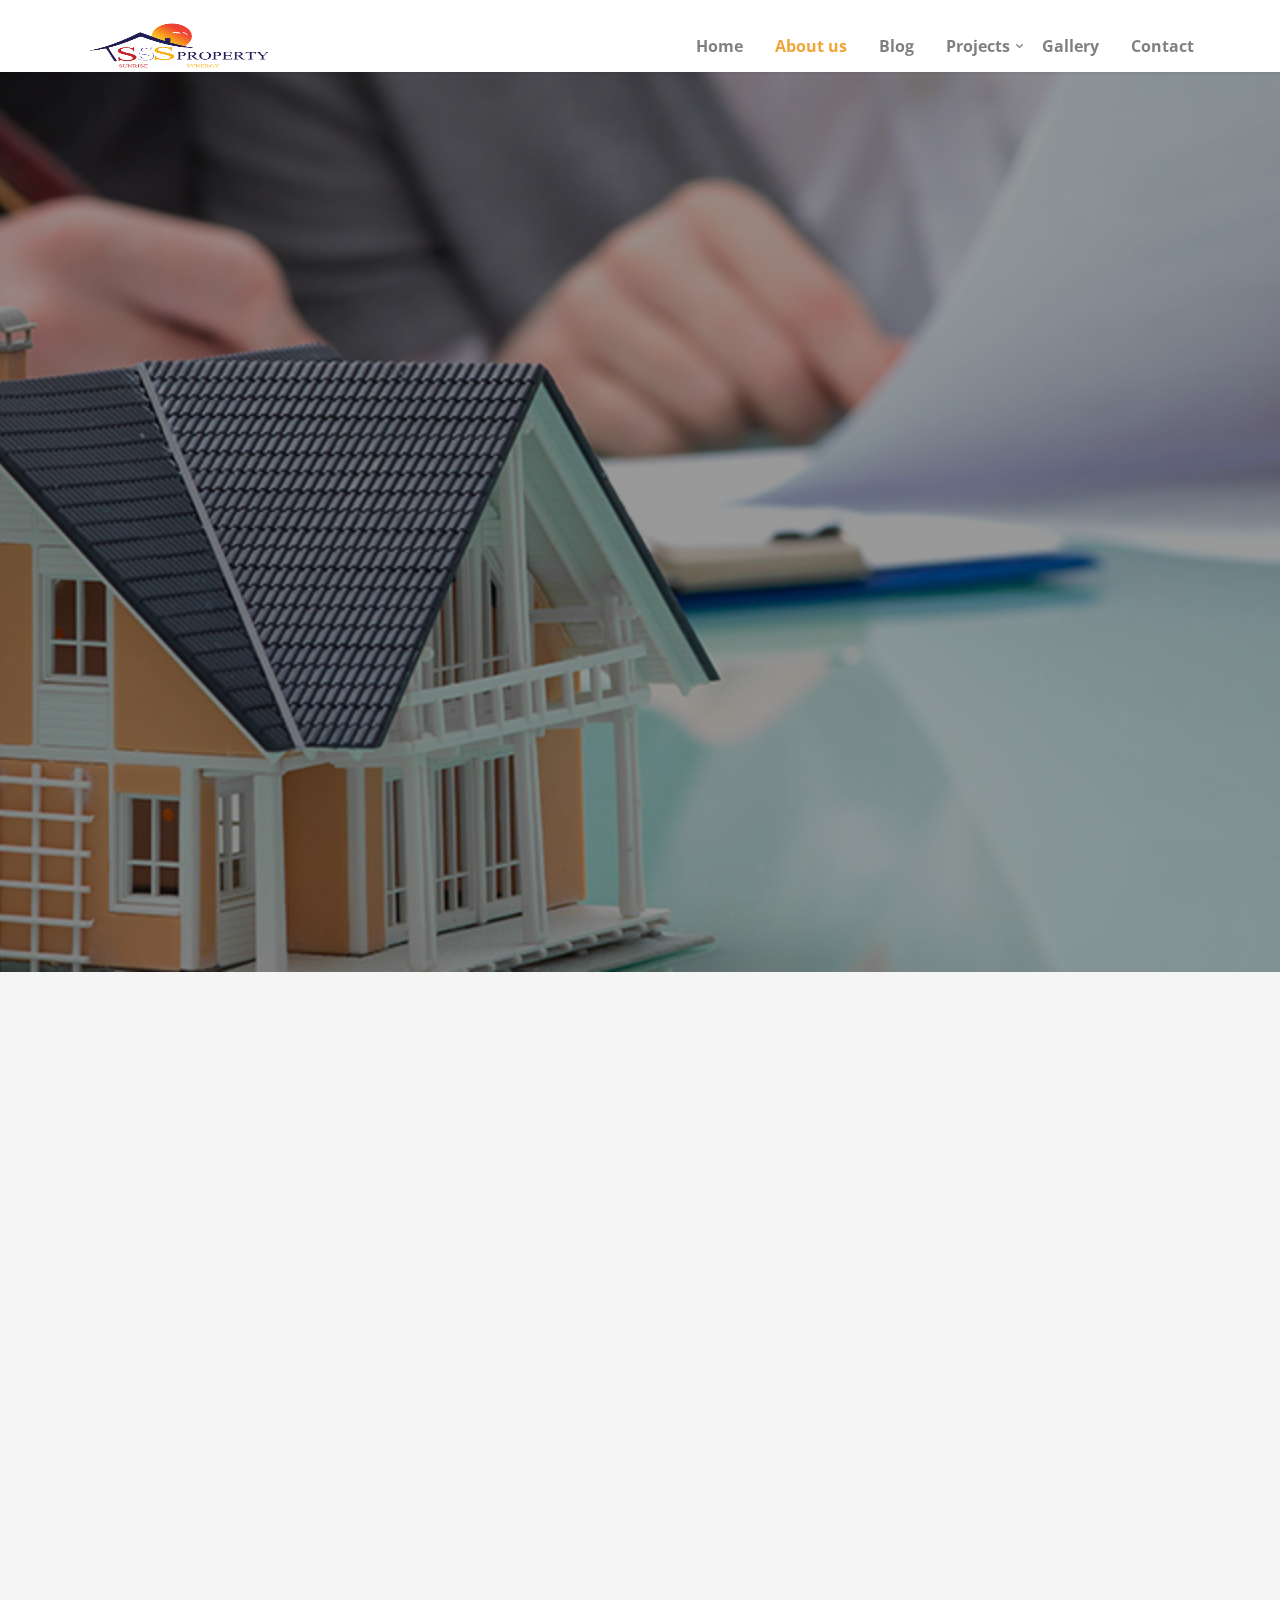
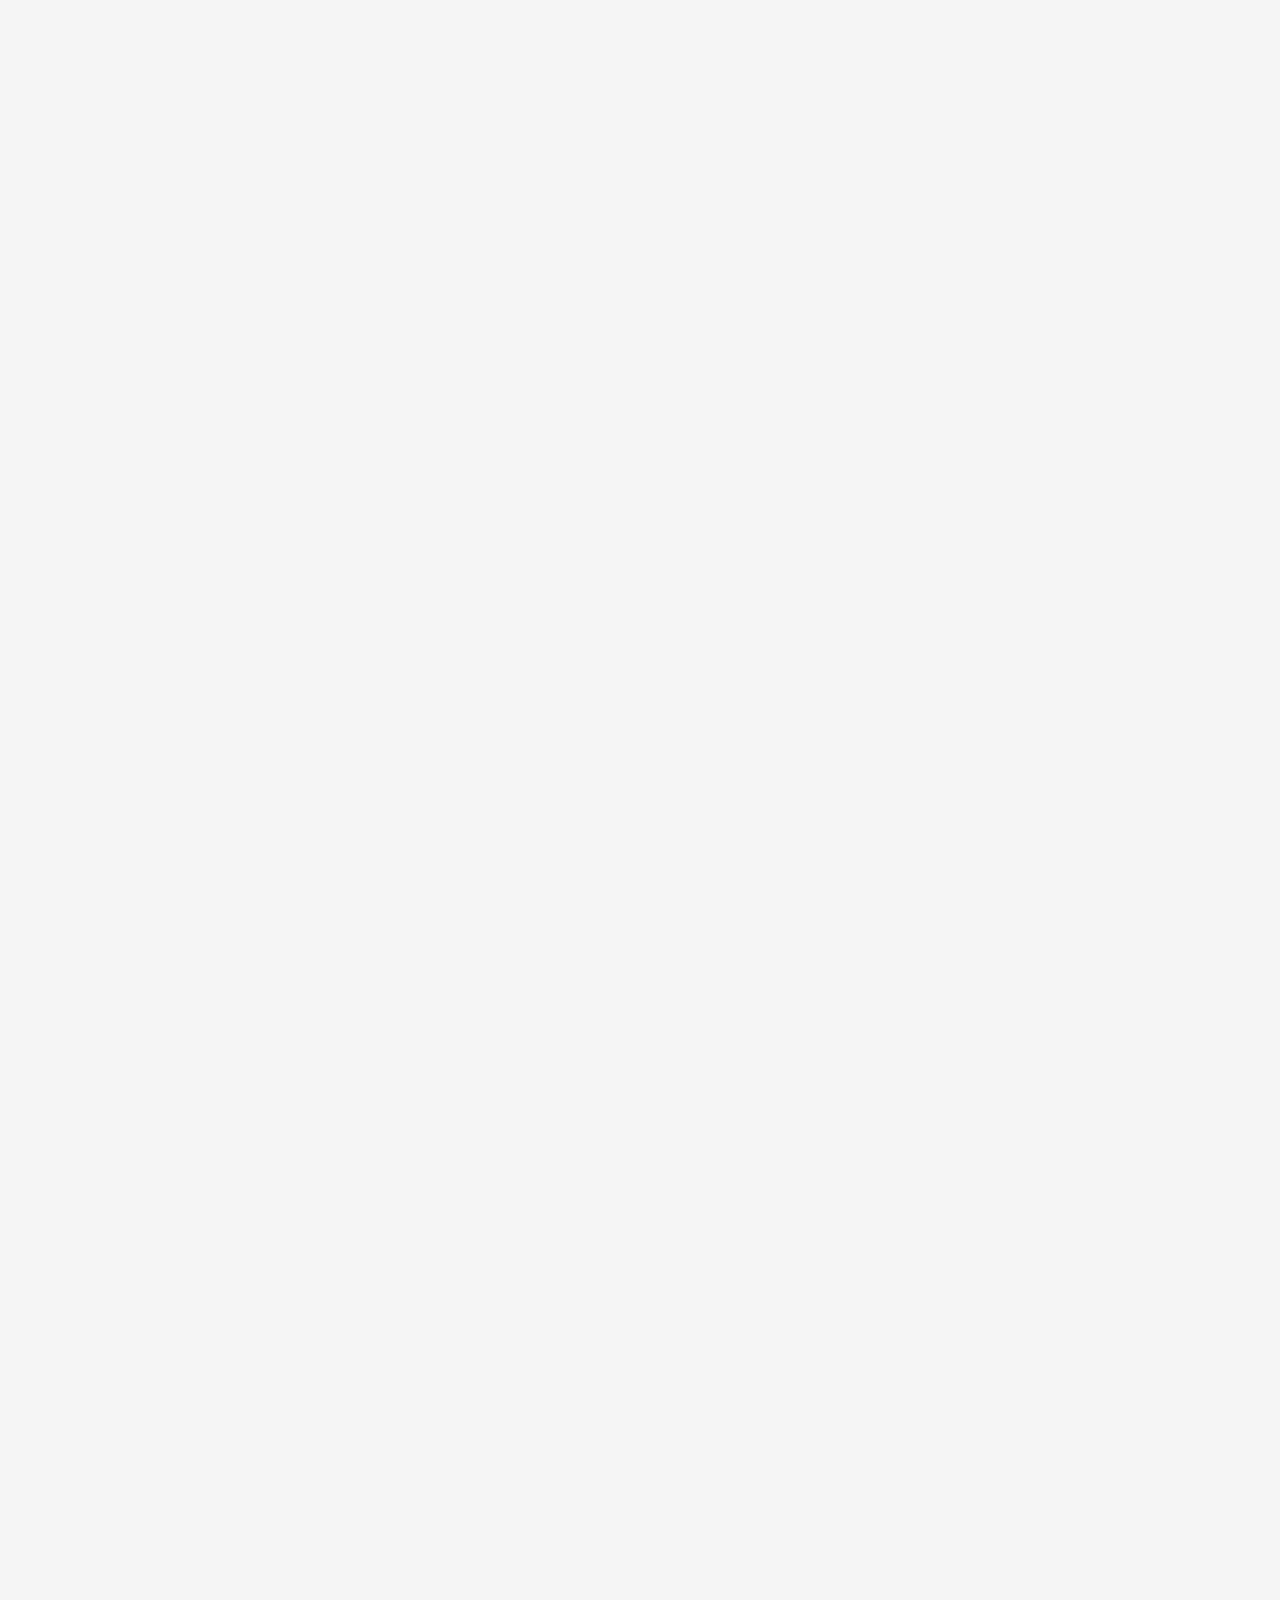
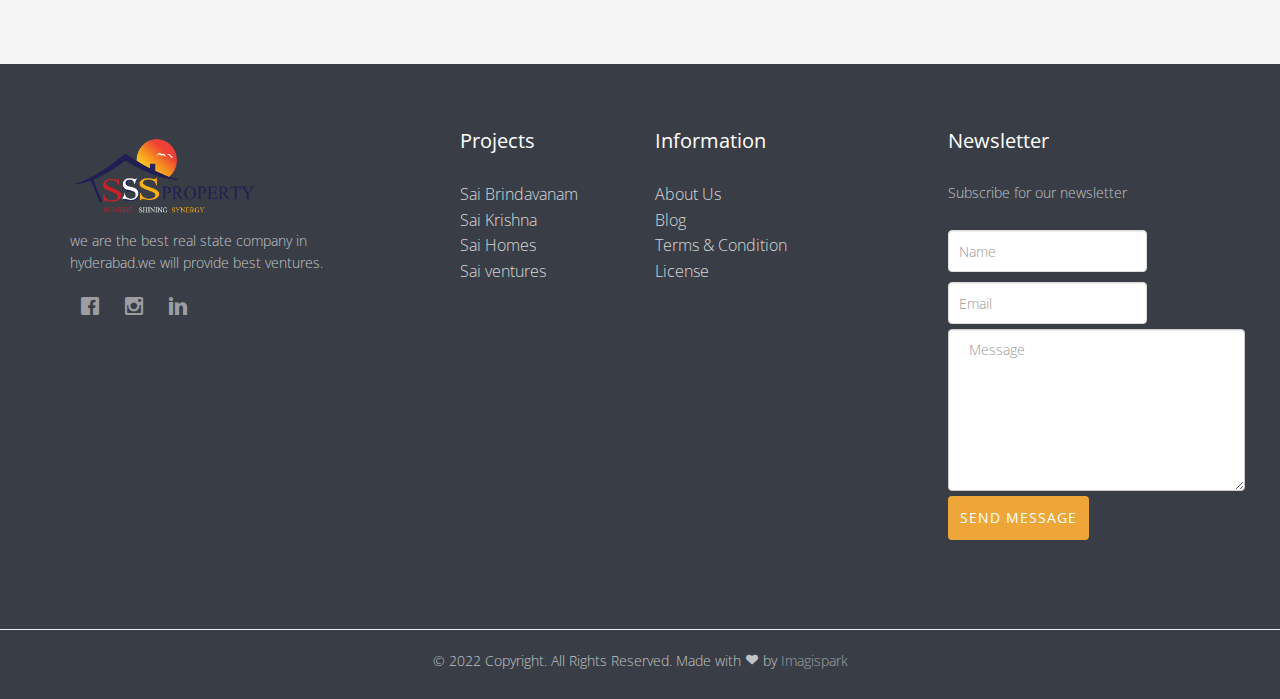
==== commit 33d4d670: "Add files via upload" ====
--- a/aboutus.html
+++ b/aboutus.html
@@ -1,329 +1,351 @@
-
-<!DOCTYPE html>
-<!--[if lt IE 7]>      <html class="no-js lt-ie9 lt-ie8 lt-ie7"> <![endif]-->
-<!--[if IE 7]>         <html class="no-js lt-ie9 lt-ie8"> <![endif]-->
-<!--[if IE 8]>         <html class="no-js lt-ie9"> <![endif]-->
-<!--[if gt IE 8]><!--> <html class="no-js"> <!--<![endif]-->
-	<head>
-	<meta charset="utf-8">
-	<meta http-equiv="X-UA-Compatible" content="IE=edge">
-	<title>Homestate &mdash; 100% Free Fully Responsive HTML5 Template by FREEHTML5.co</title>
-	<meta name="viewport" content="width=device-width, initial-scale=1">
-	<meta name="description" content="Free HTML5 Template by FREEHTML5.CO" />
-	<meta name="keywords" content="free html5, free template, free bootstrap, html5, css3, mobile first, responsive" />
-	<meta name="author" content="FREEHTML5.CO" />
-
-  <!--
-	//////////////////////////////////////////////////////
-
-	FREE HTML5 TEMPLATE
-	DESIGNED & DEVELOPED by FREEHTML5.CO
-
-	Website: 		http://freehtml5.co/
-	Email: 			info@freehtml5.co
-	Twitter: 		http://twitter.com/fh5co
-	Facebook: 		https://www.facebook.com/fh5co
-
-	//////////////////////////////////////////////////////
-	 -->
-
-  	<!-- Facebook and Twitter integration -->
-	<meta property="og:title" content=""/>
-	<meta property="og:image" content=""/>
-	<meta property="og:url" content=""/>
-	<meta property="og:site_name" content=""/>
-	<meta property="og:description" content=""/>
-	<meta name="twitter:title" content="" />
-	<meta name="twitter:image" content="" />
-	<meta name="twitter:url" content="" />
-	<meta name="twitter:card" content="" />
-
-	<!-- Place favicon.ico and apple-touch-icon.png in the root directory -->
-	<link rel="shortcut icon" href="favicon.ico">
-
-	<link href='https://fonts.googleapis.com/css?family=Open+Sans:300,400,700,300' rel='stylesheet' type='text/css'>
-
-	<!-- Animate.css -->
-	<link rel="stylesheet" href="css/animate.css">
-	<!-- Icomoon Icon Fonts-->
-	<link rel="stylesheet" href="css/icomoon.css">
-	<!-- Bootstrap  -->
-	<link rel="stylesheet" href="css/bootstrap.css">
-	<!-- Superfish -->
-	<link rel="stylesheet" href="css/superfish.css">
-	<!-- Flexslider  -->
-	<link rel="stylesheet" href="css/flexslider.css">
-	<!-- Magnific Popup -->
-	<link rel="stylesheet" href="css/magnific-popup.css">
-	<!-- Date Picker -->
-	<link rel="stylesheet" href="css/bootstrap-datepicker.min.css">
-	<!-- CS Select -->
-	<link rel="stylesheet" href="css/cs-select.css">
-	<link rel="stylesheet" href="css/cs-skin-border.css">
-
-	<link rel="stylesheet" href="css/style.css">
-
-
-	<!-- Modernizr JS -->
-	<script src="js/modernizr-2.6.2.min.js"></script>
-	<!-- FOR IE9 below -->
-	<!--[if lt IE 9]>
-	<script src="js/respond.min.js"></script>
-	<![endif]-->
-<style>
-	.form-inline {
-  display: flex;
-  flex-flow: row wrap;
-  align-items: center;
-}
-
-.form-inline label {
-  margin: 5px 10px 5px 0;
-}
-
-.form-inline input {
-  vertical-align: middle;
-  margin: 5px 10px 5px 0;
-  padding: 10px;
-  background-color: #fff;
-  border: 1px solid #ddd;
-}
-
-.form-inline button {
-  padding: 10px 20px;
-  background-color: dodgerblue;
-  border: 1px solid #ddd;
-  color: white;
-  cursor: pointer;
-}
-
-.form-inline button:hover {
-  background-color: royalblue;
-}
-
-@media (max-width: 800px) {
-  .form-inline input {
-    margin: 10px 0;
-  }
-
-  .form-inline {
-    flex-direction: column;
-    align-items: stretch;
-  }
-}
-</style>
-	</head>
-	<body>
-		<div id="fh5co-wrapper">
-		<div id="fh5co-page">
-
-
-			            <header id="fh5co-header-section" class="sticky-banner">
-			                <div class="container">
-			                    <div class="nav-header">
-			                        <a href="#" class="js-fh5co-nav-toggle fh5co-nav-toggle dark"><i></i></a>
-			                        <a class="navbar-brand" href="index.html">
-			                            <img src="logo.png" style="
-			                                width: 200px;
-			                                height: 60px;">
-			                        </a>
-			                        <!-- START #fh5co-menu-wrap -->
-			                        <nav id="fh5co-menu-wrap" role="navigation">
-			                            <ul class="sf-menu" id="fh5co-primary-menu">
-			                                <li><a href="index.html">Home</a></li>
-			                                <li class="active"><a href="aboutus.html">About us</a></li>
-			                                <li><a href="blog.html">Blog</a></li>
-			                                <li>
-			                                    <a href="services .html" class="fh5co-sub-ddown">Services</a>
-			                                    <ul class="fh5co-sub-menu">
-			                                        <li><a href="saibrindhavanam.html">Sai Brundhavanam</a></li>
-			                                        <li><a href="zaheerabad.html">Zaheerabad</a></li>
-			                                    </ul>
-			                                </li>
-			                                <li><a href="gallery.html">Gallery</a></li>
-			                                <li ><a href="contact.html">Contact</a></li>
-			                            </ul>
-			                        </nav>
-			                    </div>
-			                </div>
-			            </header>
-
-		<!-- end:header-top -->
-
-		<aside id="fh5co-hero" class="js-fullheight">
-			<div class="flexslider js-fullheight">
-				<ul class="slides">
-			   	<li style="background-image: url(img/about.jpg);">
-			   		<div class="overlay"></div>
-			   		<div class="container-fluid">
-			   			<div class="row">
-				   			<div class="col-md-8 col-md-offset-2 text-center js-fullheight slider-text">
-			   				<div class="slider-text-inner">
-			   						<h2 class="heading-title"><strong>About Us</strong></h2>
-
-			   				</div>
-			   			</div>
-				   		</div>
-			   		</div>
-			   	</li>
-			  	</ul>
-		  	</div>
-		</aside>
-
-
-		<div id="fh5co-properties" class="fh5co-section-gray">
-			<div class="container">
-				<div class="row">
-					<div class="text-center heading-section animate-box">
-						<h3>About Us</h3>
-						<p style="text-align: justify;">SSS Property - Redefining the virtues of transparency and efficiency Today, SSS Infraventure is a household name across the region. We build more than homes. We build values and relationships. We take pride in establishing close relationships with our customers and in working closely with you to achieve the best possible results. We are committed to providing quality workmanship and materials that is environmentally responsible. Combine years of experience with hundreds of successful client relationships and remarkable financial stability, our project will be masterpiece. We look forward that SSS project will be a standing testimony to our basic approach of upholding excellent standards in design and construction. And also characteristic hallmarks- technical excellence, impeccable quality, spacious accommodation & completion on schedule. Sai Brindavanam is an ambitious construction venture from the company with different lifestyle residential options to cater to different needs and budget. With this enterprising project, the company wishes to widen its work area and institute a line up of elite customers and track record of prestigious ventures in the market.</p>
-						<h3>Legance redefined</h3>
-
-						<p style="text-align: justify;">Sai Brindavanam is an elegant residential tower, smartly planned with world- class design. This project of future will accommodate a range of lifestyle apartments set in the midst of lively neighborhood. With comfortable neighborhoods and easily accessible community spaces, you can work, dine, shop and enjoy life in a natural, healthy environment. It is a community that elegantly blends contemporary culture and nature.</p>
-
-
-						<h3>More of Sai Brindavanam...</h3>
-
-						<p style="text-align: justify;">This remarkable complex is coming up in a new corporate developing area of the city and will offer a unique mix of homes. It's a new-generation "live-work-play" development inspired by the best tradition in city planning from across India. Wide, tree-lined boundaries, and a carefully planned network of apartments and open spaces will give you the joy of living close to nature and will fill your homes with refreshing air and bright sunlight everyday.</p>
-						<div class="row">
-							<div class="col-md-6"><img src="img/map1.jpg" alt="error" style="width: 90%;"></div>
-							<div class="col-md-6"><img src="img/map2.jpg" alt="error" style="width: 90%;height:350px;"></div>
-
-						</div>
-					</div>
-				</div>
-
-					</div>
-				</div>
-				<br><br>
-				<div class="container" style="text-align: center;">
-		<div class="row" style="background-color: white;">
-			<div class="col-md-2"></div>
-			<div class="col-md-8">
-              <h1><strong>Don't forget to Sign up</strong></h1>
-			<form class="form-inline" action="/action_page.php">
-				<label for="email">Email:</label>
-				<input type="email" id="email" placeholder="Enter Your email" name="email" style="width: 400px;">
-				<button type="submit" style="width: 200px;">Subscribe</button>
-			  </form>
-			  </div>
-			  <div class="col-md-2"></div>
-		</div>
-		</div>
-		<br><br>
-		<div class="container">
-		<h1 style="text-align: center;"><strong>A RESOLUTE LEADER WITH A VISION FOR FUTURE!</strong></h1>
-		<center><img src="img/ceo.jpeg" alt="error" style="width:300px;height:300px;border-radius: 50%;"></center>
-		<br>
-
-		<p style="text-align: justify;">Meet Mr.. A man of substance and innovative ideas for a propitious future. Since his young age he was passionate about dreaming big and working really very hard to accomplish them. He founded SSS Property in 2021 with a vision of building fulfilling & contemporary lifestyles for ambitious people. The magnitude of his ideas was so big that he never settled at short-term goals.</p>
-		<p style="text-align: justify;">And sincerely treading a path of excellence, he had delivered value homes and promising plots to thousands of satisfied customers as of today! But his desire is insatiable and his quest for perfection is also never-ending. With a wide network of path-breaking projects, a proficient team of domain experts and concrete plans to uplift the face of Hyderabad...he is determined to stay at the top slot of the real estate sector. With head proudly held high and feet firmly rooted in the soil of Telangana, he is leading from the front…</p>
-		</div>
-		<br><br>
-		<footer>
-            <div id="footer">
-              <div class="container">
-                <div class="row row-bottom-padded-md">
-                  <div class="col-md-3">
-                    <br>
-                    <img src="img/sss_logo.png" style="
-                    width: 200px;
-                    height: 100px;">
-
-                    <p>we are the best real state company in hyderabad.we will provide best ventures.</p>
-                    <p class="fh5co-social-icons">
-                      <a href="#"><i class="icon-twitter2"></i></a>
-                      <a href="#"><i class="icon-facebook2"></i></a>
-                      <a href="#"><i class="icon-instagram"></i></a>
-                      <a href="#"><i class="icon-linkedin2"></i></a>
-                    </p>
-                  </div>
-
-                  <div class="col-md-3 col-md-push-1">
-                    <br>
-                    <h3 class="section-title">Projects</h3>
-                    <ul>
-                      <li><a href="#">Sai Brindavanam</a></li>
-                      <li><a href="#">Sai Krishna</a></li>
-                      <li><a href="#">Sai Homes</a></li>
-                      <li><a href="#">Sai ventures</a></li>
-
-                    </ul>
-                  </div>
-
-                  <div class="col-md-3">  <br>
-                    <h3 class="section-title">Information</h3>
-                    <ul>
-                      <li><a href="#">About Us</a></li>
-                      <li><a href="#">Blog</a></li>
-                      <li><a href="#">Terms &amp; Condition</a></li>
-                      <li><a href="#">License</a></li>
-
-
-                    </ul>
-                  </div>
-                  <div class="col-md-3">  <br>
-                    <h3 class="section-title">Newsletter</h3>
-                    <p>Subscribe for our newsletter</p>
-                    <form class="form-inline" id="fh5co-header-subscribe">
-                      <div class="row">
-                        <div class="col-md-12 col-md-offset-0">
-                          <div class="form-group">
-                            <input type="text" class="form-control" id="email" placeholder="Enter your email">
-                            <button type="submit" class="btn btn-default"><i class="icon-paper-plane"></i></button>
-                          </div>
-                        </div>
-                      </div>
-                    </form>
-                  </div>
-                </div>
-
-                <hr class="hr-line">
-
-
-
-                  <div class="text-center">
-
-                    <p>© 2022 Copyright. All Rights Reserved. Made with <i class="icon-heart3"></i> by <a href="https://www.imagispark.com/" target="_blank">Imagispark</a> </p>
-                  </div>
-
-              </div>
-            </div>
-          </footer>
-
-
-
-	</div>
-	<!-- END fh5co-page -->
-
-	</div>
-	<!-- END fh5co-wrapper -->
-
-	<!-- jQuery -->
-
-
-	<script src="js/jquery.min.js"></script>
-	<!-- jQuery Easing -->
-	<script src="js/jquery.easing.1.3.js"></script>
-	<!-- Bootstrap -->
-	<script src="js/bootstrap.min.js"></script>
-	<!-- Waypoints -->
-	<script src="js/jquery.waypoints.min.js"></script>
-	<script src="js/sticky.js"></script>
-	<!-- Superfish -->
-	<script src="js/hoverIntent.js"></script>
-	<script src="js/superfish.js"></script>
-	<!-- Flexslider -->
-	<script src="js/jquery.flexslider-min.js"></script>
-	<!-- Date Picker -->
-	<script src="js/bootstrap-datepicker.min.js"></script>
-	<!-- CS Select -->
-	<script src="js/classie.js"></script>
-	<script src="js/selectFx.js"></script>
-
-
-	<!-- Main JS -->
-	<script src="js/main.js"></script>
-
-	</body>
-</html>
+<!DOCTYPE html>
+<!--[if lt IE 7]>      <html class="no-js lt-ie9 lt-ie8 lt-ie7"> <![endif]-->
+<!--[if IE 7]>         <html class="no-js lt-ie9 lt-ie8"> <![endif]-->
+<!--[if IE 8]>         <html class="no-js lt-ie9"> <![endif]-->
+<!--[if gt IE 8]><!-->
+<html class="no-js">
+<!--<![endif]-->
+
+<head>
+	<meta charset="utf-8">
+	<meta http-equiv="X-UA-Compatible" content="IE=edge">
+	<title>About Us</title>
+	<meta name="viewport" content="width=device-width, initial-scale=1">
+	<meta name="description" content="Free HTML5 Template by FREEHTML5.CO" />
+	<meta name="keywords" content="free html5, free template, free bootstrap, html5, css3, mobile first, responsive" />
+	<meta name="author" content="FREEHTML5.CO" />
+
+	<!--
+	//////////////////////////////////////////////////////
+
+	FREE HTML5 TEMPLATE
+	DESIGNED & DEVELOPED by FREEHTML5.CO
+
+	Website: 		http://freehtml5.co/
+	Email: 			info@freehtml5.co
+	Twitter: 		http://twitter.com/fh5co
+	Facebook: 		https://www.facebook.com/fh5co
+
+	//////////////////////////////////////////////////////
+	 -->
+
+	<!-- Facebook and Twitter integration -->
+	<meta property="og:title" content="" />
+	<meta property="og:image" content="" />
+	<meta property="og:url" content="" />
+	<meta property="og:site_name" content="" />
+	<meta property="og:description" content="" />
+	<meta name="twitter:title" content="" />
+	<meta name="twitter:image" content="" />
+	<meta name="twitter:url" content="" />
+	<meta name="twitter:card" content="" />
+
+	<!-- Place favicon.ico and apple-touch-icon.png in the root directory -->
+	<link rel="shortcut icon" href="favicon.ico">
+
+	<link href='https://fonts.googleapis.com/css?family=Open+Sans:300,400,700,300' rel='stylesheet' type='text/css'>
+
+	<!-- Animate.css -->
+	<link rel="stylesheet" href="css/animate.css">
+	<!-- Icomoon Icon Fonts-->
+	<link rel="stylesheet" href="css/icomoon.css">
+	<!-- Bootstrap  -->
+	<link rel="stylesheet" href="css/bootstrap.css">
+	<!-- Superfish -->
+	<link rel="stylesheet" href="css/superfish.css">
+	<!-- Flexslider  -->
+	<link rel="stylesheet" href="css/flexslider.css">
+	<!-- Magnific Popup -->
+	<link rel="stylesheet" href="css/magnific-popup.css">
+	<!-- Date Picker -->
+	<link rel="stylesheet" href="css/bootstrap-datepicker.min.css">
+	<!-- CS Select -->
+	<link rel="stylesheet" href="css/cs-select.css">
+	<link rel="stylesheet" href="css/cs-skin-border.css">
+
+	<link rel="stylesheet" href="css/style.css">
+
+
+	<!-- Modernizr JS -->
+	<script src="js/modernizr-2.6.2.min.js"></script>
+	<!-- FOR IE9 below -->
+	<!--[if lt IE 9]>
+	<script src="js/respond.min.js"></script>
+	<![endif]-->
+	<style>
+		.form-inline {
+			display: flex;
+			flex-flow: row wrap;
+			align-items: center;
+		}
+
+		.form-inline label {
+			margin: 5px 10px 5px 0;
+		}
+
+		.form-inline input {
+			vertical-align: middle;
+			margin: 5px 10px 5px 0;
+			padding: 10px;
+			background-color: #fff;
+			border: 1px solid #ddd;
+		}
+
+		.form-inline button {
+			padding: 10px 20px;
+			background-color: dodgerblue;
+			border: 1px solid #ddd;
+			color: white;
+			cursor: pointer;
+		}
+
+		.form-inline button:hover {
+			background-color: royalblue;
+		}
+
+		@media (max-width: 800px) {
+			.form-inline input {
+				margin: 10px 0;
+			}
+
+			.form-inline {
+				flex-direction: column;
+				align-items: stretch;
+			}
+		}
+	</style>
+</head>
+
+<body>
+	<div id="fh5co-wrapper">
+		<div id="fh5co-page">
+
+
+			<header id="fh5co-header-section" class="sticky-banner">
+				<div class="container">
+					<div class="nav-header">
+						<a href="#" class="js-fh5co-nav-toggle fh5co-nav-toggle dark"><i></i></a>
+						<a class="navbar-brand" href="index.html">
+							<img src="logo.png" style="
+			                                width: 200px;
+			                                height: 60px;">
+						</a>
+						<!-- START #fh5co-menu-wrap -->
+						<nav id="fh5co-menu-wrap" role="navigation">
+							<ul class="sf-menu" id="fh5co-primary-menu">
+								<li><a href="index.html">Home</a></li>
+								<li class="active"><a href="aboutus.html">About us</a></li>
+								<li><a href="blog.html">Blog</a></li>
+								<li>
+									<a href="saibrindhavanam.html" class="fh5co-sub-ddown">Projects</a>
+									<ul class="fh5co-sub-menu">
+										<li><a href="saibrindhavanam.html">Sai Brundhavanam</a></li>
+										<li><a href="zaheerabad.html">Zaheerabad</a></li>
+									</ul>
+								</li>
+								<li><a href="gallery.html">Gallery</a></li>
+								<li><a href="contact.html">Contact</a></li>
+							</ul>
+						</nav>
+					</div>
+				</div>
+			</header>
+
+			<!-- end:header-top -->
+
+			<aside id="fh5co-hero" class="js-fullheight ab">
+				<div class="flexslider js-fullheight">
+					<ul class="slides">
+						<li style="background-image: url(img/about.jpg);">
+							<div class="overlay"></div>
+							<div class="container-fluid">
+								<div class="row">
+									<div class="col-md-8 col-md-offset-2 text-center js-fullheight slider-text">
+										<div class="slider-text-inner">
+											<h2 class="heading-title"><strong>About Us</strong></h2>
+
+										</div>
+									</div>
+								</div>
+							</div>
+						</li>
+					</ul>
+				</div>
+			</aside>
+
+
+			<div id="fh5co-properties" class="fh5co-section-gray">
+				<div class="container">
+					<div class="row">
+						<div class="text-center heading-section animate-box">
+							<h3>About Us</h3>
+							<p style="text-align: justify;">SSS Property - Redefining the virtues of transparency and efficiency Today, SSS Infraventure is a household name across the region. We build more than homes. We build values and relationships. We take
+								pride in establishing close relationships with our customers and in working closely with you to achieve the best possible results. We are committed to providing quality workmanship and materials that is environmentally responsible.
+								Combine years of experience with hundreds of successful client relationships and remarkable financial stability, our project will be masterpiece. We look forward that SSS project will be a standing testimony to our basic approach of
+								upholding excellent standards in design and construction. And also characteristic hallmarks- technical excellence, impeccable quality, spacious accommodation & completion on schedule. Sai Brindavanam is an ambitious construction
+								venture from the company with different lifestyle residential options to cater to different needs and budget. With this enterprising project, the company wishes to widen its work area and institute a line up of elite customers and
+								track record of prestigious ventures in the market.</p>
+							<h3>Legance redefined</h3>
+
+							<p style="text-align: justify;">Sai Brindavanam is an elegant residential tower, smartly planned with world- class design. This project of future will accommodate a range of lifestyle apartments set in the midst of lively neighborhood.
+								With comfortable neighborhoods and easily accessible community spaces, you can work, dine, shop and enjoy life in a natural, healthy environment. It is a community that elegantly blends contemporary culture and nature.</p>
+
+
+							<h3>More of Sai Brindavanam...</h3>
+
+							<p style="text-align: justify;">This remarkable complex is coming up in a new corporate developing area of the city and will offer a unique mix of homes. It's a new-generation "live-work-play" development inspired by the best tradition
+								in city planning from across India. Wide, tree-lined boundaries, and a carefully planned network of apartments and open spaces will give you the joy of living close to nature and will fill your homes with refreshing air and bright
+								sunlight everyday.</p>
+							<div class="row">
+								<div class="col-md-6"><img src="img/map1.jpg" alt="error" style="width: 90%;"></div>
+								<div class="col-md-6"><img src="img/map2.jpg" alt="error" style="width: 90%;height:350px;"></div>
+
+							</div>
+							<br><br>
+							<div class="container" style="text-align: center;">
+								<div class="row">
+									<div class="col-md-2"></div>
+									<div class="col-md-8">
+										<h1><strong>Don't forget to Sign up</strong></h1>
+										<form class="form-inline" action="/action_page.php">
+											<label for="email">Email:</label>
+											<input type="email" id="email" placeholder="Enter Your email" name="email" style="width: 400px;">
+											<button type="submit" style="width: 200px;">Subscribe</button>
+										</form>
+									</div>
+									<div class="col-md-2"></div>
+								</div>
+							</div>
+							<br><br>
+							<div class="container">
+								<h1 style="text-align: center;"><strong>A RESOLUTE LEADER WITH A VISION FOR FUTURE!</strong></h1>
+								<center><img src="img/Chairman.jpg" alt="error" style="width:300px;height:300px;border-radius: 50%;"></center>
+								<br>
+
+								<p style="text-align: justify;">Meet Mr Anand Rao, a man of substance and innovative ideas for a propitious future. Since his young age he was passionate about dreaming big and working really very hard to accomplish them. He founded SSS Property in
+									2021 with a vision of building fulfilling & contemporary lifestyles for ambitious people. The magnitude of his ideas was so big that he never settled at short-term goals.</p>
+								<p style="text-align: justify;">And sincerely treading a path of excellence, he had delivered value homes and promising plots to thousands of satisfied customers as of today! But his desire is insatiable and his quest for perfection is also
+									never-ending. With a wide network of path-breaking projects, a proficient team of domain experts and concrete plans to uplift the face of Hyderabad...he is determined to stay at the top slot of the real estate sector. With head proudly held
+									high and feet firmly rooted in the soil of Telangana, he is leading from the front…</p>
+							</div>
+							<br><br>
+						</div>
+					</div>
+
+				</div>
+			</div>
+
+			<footer>
+				<div id="footer">
+					<div class="container">
+						<div class="row row-bottom-padded-md">
+							<div class="col-md-3">
+								<br>
+								<img src="img/sss_logo.png" style="
+                    width: 200px;
+                    height: 100px;">
+
+								<p>we are the best real state company in hyderabad.we will provide best ventures.</p>
+								<p class="fh5co-social-icons">
+									<a href="https://www.facebook.com/SSSPropertyHYD"><i class="icon-facebook2"></i></a>
+									<a href="https://www.instagram.com/ssspropertyhyderabad/"><i class="icon-instagram"></i></a>
+									<a href="https://www.linkedin.com/company/79087060/admin/"><i class="icon-linkedin2"></i></a>
+								</p>
+							</div>
+
+							<div class="col-md-3 col-md-push-1">
+								<br>
+								<h3 class="section-title">Projects</h3>
+								<ul>
+									<li><a href="#">Sai Brindavanam</a></li>
+									<li><a href="#">Sai Krishna</a></li>
+									<li><a href="#">Sai Homes</a></li>
+									<li><a href="#">Sai ventures</a></li>
+
+								</ul>
+							</div>
+
+							<div class="col-md-3"> <br>
+								<h3 class="section-title">Information</h3>
+								<ul>
+									<li><a href="#">About Us</a></li>
+									<li><a href="#">Blog</a></li>
+									<li><a href="#">Terms &amp; Condition</a></li>
+									<li><a href="#">License</a></li>
+
+
+								</ul>
+							</div>
+							<div class="col-md-3"> <br>
+								<h3 class="section-title">Newsletter</h3>
+								<p>Subscribe for our newsletter</p>
+								<form class="form-inline" id="fh5co-header-subscribe">
+									<div class="row">
+										<div class="col-md-12 col-md-offset-0">
+											<div class="form-group">
+												<input type="text" class="form-control" placeholder="Name">
+
+											</div>
+											<div class="form-group">
+												<input type="text" class="form-control" placeholder="Email">
+											</div>
+											<div class="form-group">
+												<textarea name="" class="form-control" id="" cols="30" rows="7" placeholder="Message"></textarea>
+											</div>
+											<input type="submit" value="Send Message" class="btn btn-primary">
+										</div>
+									</div>
+							</div>
+							</form>
+						</div>
+					</div>
+
+					<hr class="hr-line">
+
+
+
+					<div class="text-center">
+
+						<p>© 2022 Copyright. All Rights Reserved. Made with <i class="icon-heart3"></i> by <a href="https://www.imagispark.com/" target="_blank">Imagispark</a> </p>
+					</div>
+
+				</div>
+		</div>
+		</footer>
+
+
+	</div>
+	<!-- END fh5co-page -->
+
+	</div>
+	<!-- END fh5co-wrapper -->
+
+	<!-- jQuery -->
+
+
+	<script src="js/jquery.min.js"></script>
+	<!-- jQuery Easing -->
+	<script src="js/jquery.easing.1.3.js"></script>
+	<!-- Bootstrap -->
+	<script src="js/bootstrap.min.js"></script>
+	<!-- Waypoints -->
+	<script src="js/jquery.waypoints.min.js"></script>
+	<script src="js/sticky.js"></script>
+	<!-- Superfish -->
+	<script src="js/hoverIntent.js"></script>
+	<script src="js/superfish.js"></script>
+	<!-- Flexslider -->
+	<script src="js/jquery.flexslider-min.js"></script>
+	<!-- Date Picker -->
+	<script src="js/bootstrap-datepicker.min.js"></script>
+	<!-- CS Select -->
+	<script src="js/classie.js"></script>
+	<script src="js/selectFx.js"></script>
+
+
+	<!-- Main JS -->
+	<script src="js/main.js"></script>
+
+</body>
+
+</html>
--- a/css/style.css
+++ b/css/style.css
@@ -505,7 +505,7 @@
   display: -webkit-flex;
   display: flex; }
 #fh5co-search-map .search-property {
-  width: 33.5%;
+  width: 100%;
   float: right;
   background: #EFA638; }
 @media screen and (max-width: 768px) {
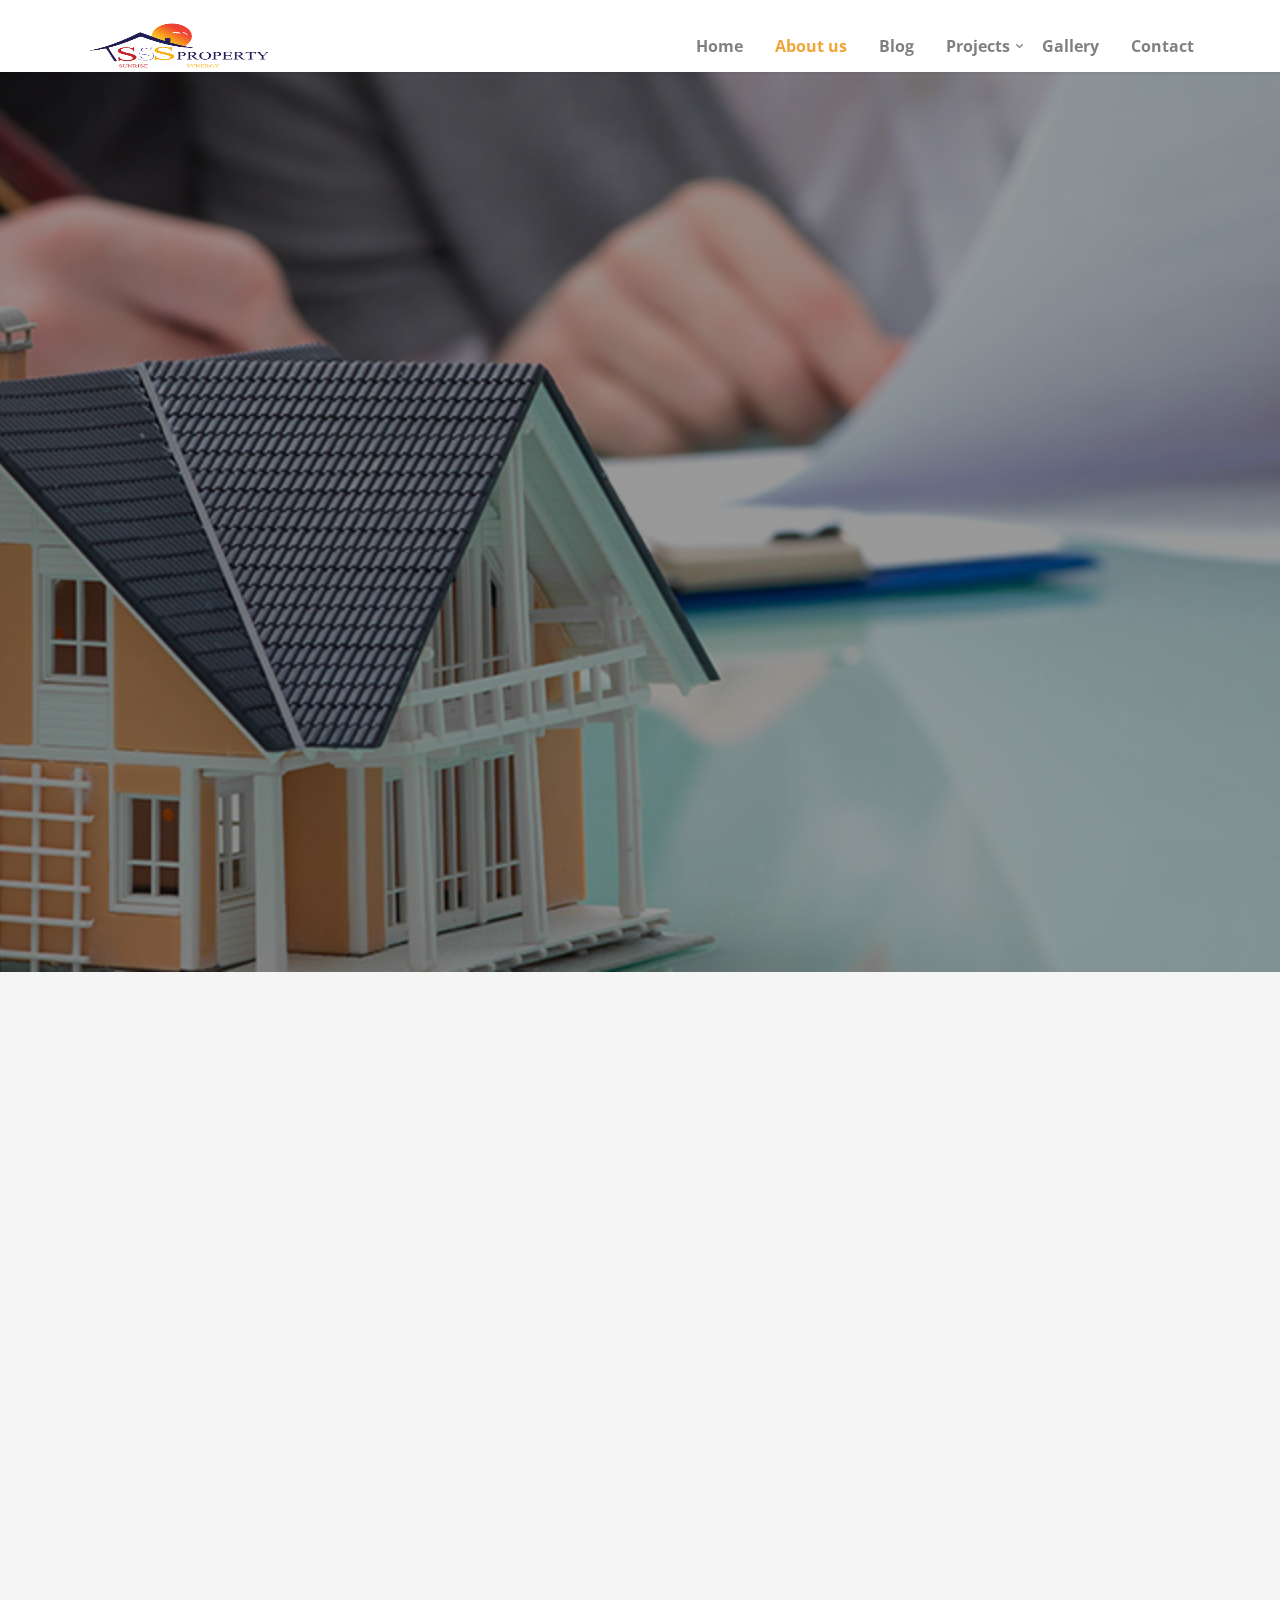
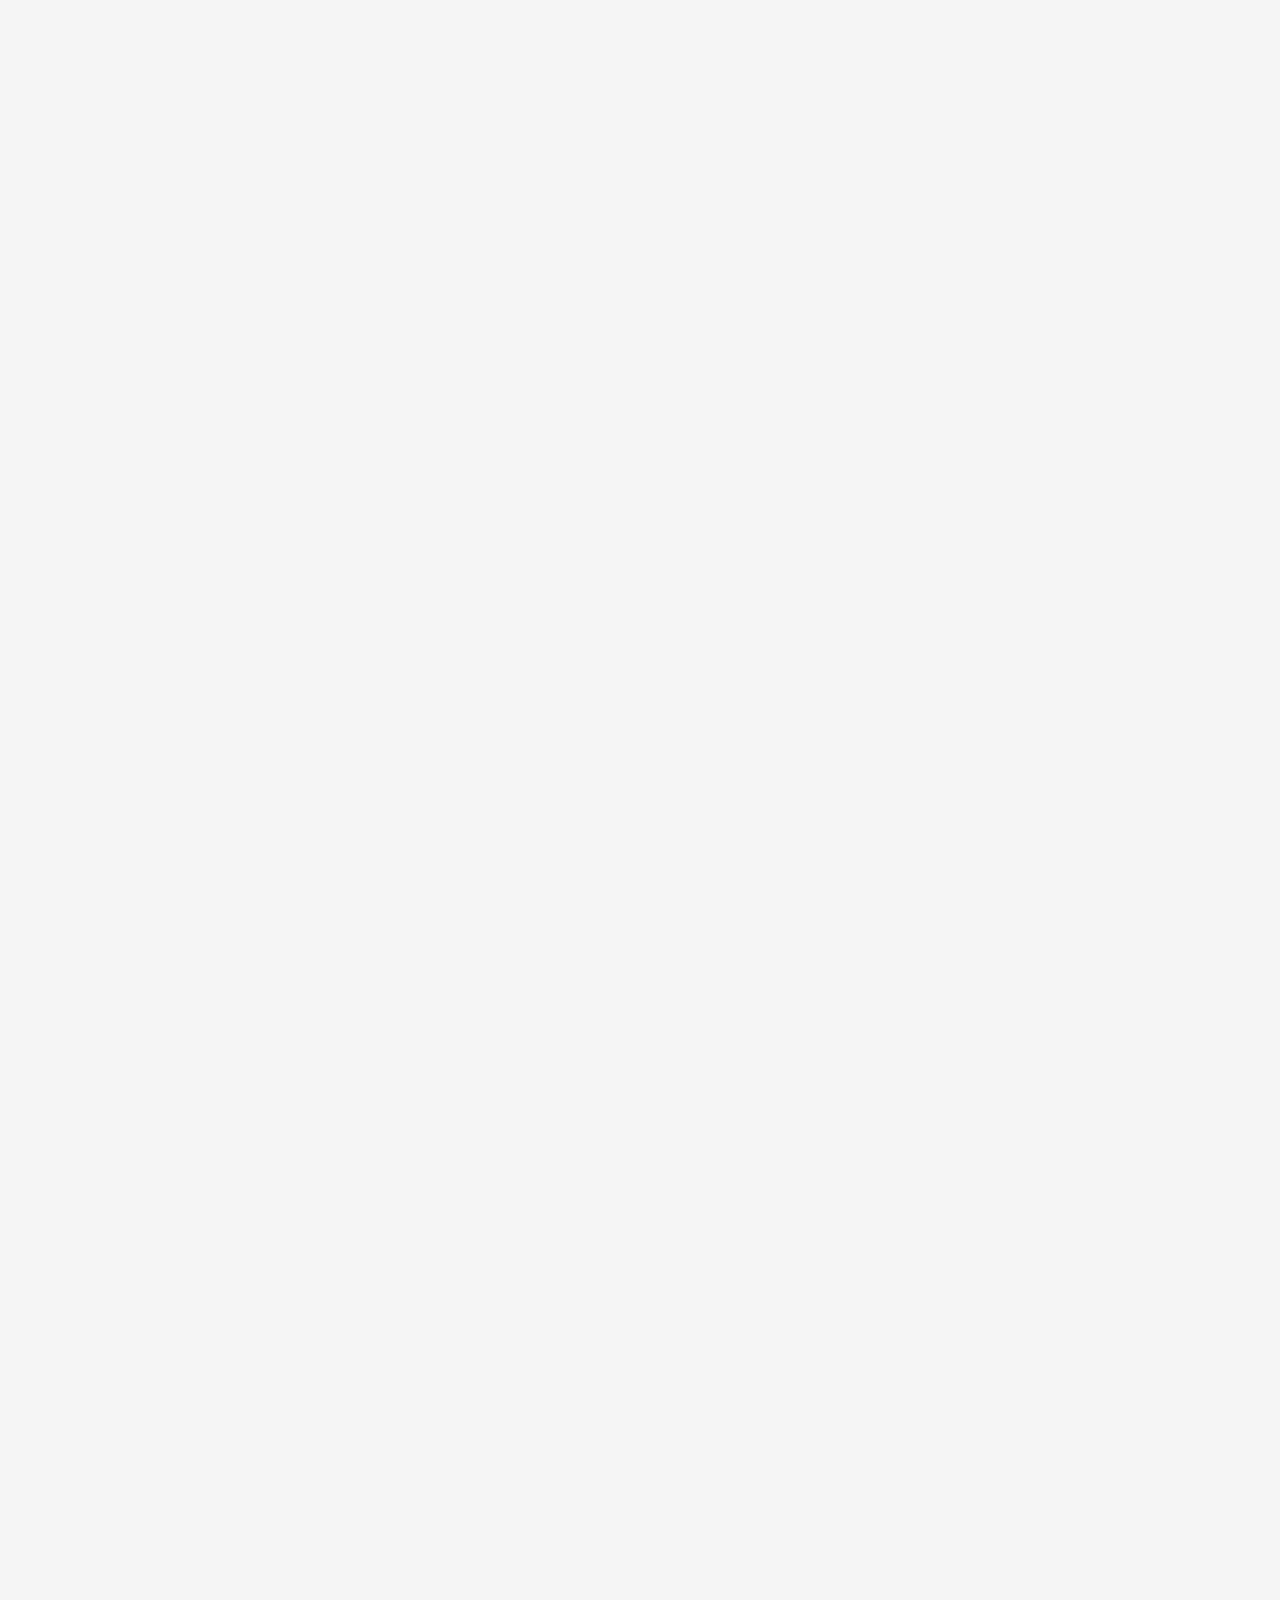
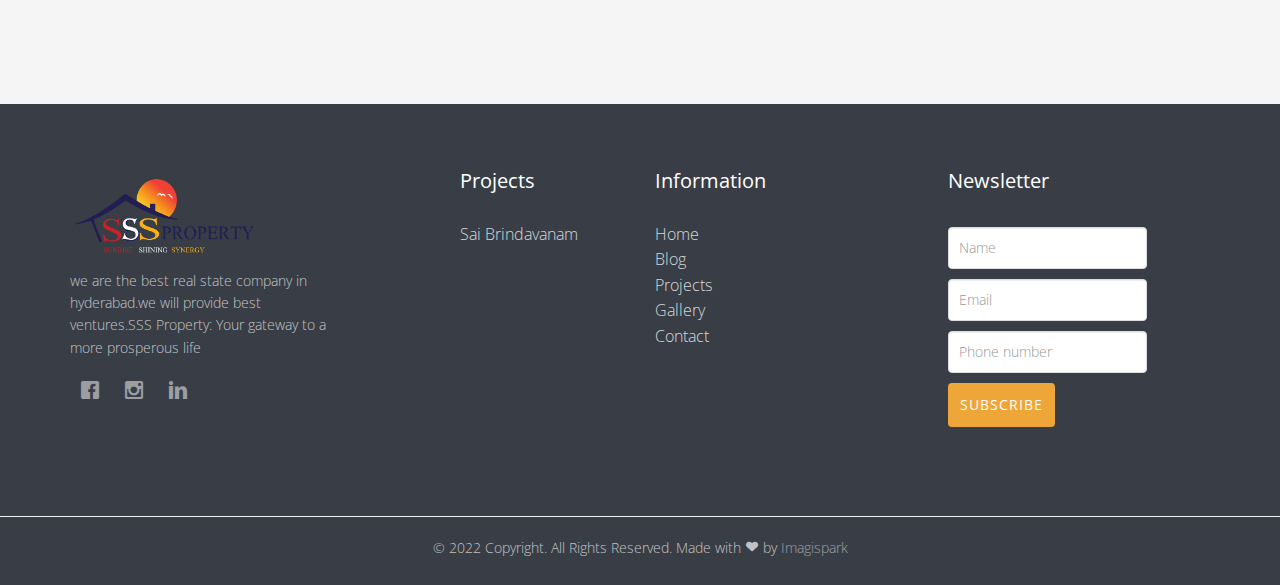
==== commit 5808e94b: "Add files via upload" ====
--- a/aboutus.html
+++ b/aboutus.html
@@ -139,8 +139,8 @@
 								<li>
 									<a href="saibrindhavanam.html" class="fh5co-sub-ddown">Projects</a>
 									<ul class="fh5co-sub-menu">
-										<li><a href="saibrindhavanam.html">Sai Brundhavanam</a></li>
-										<li><a href="zaheerabad.html">Zaheerabad</a></li>
+										<li><a href="saibrindhavanam.html">Sai Brindavanam</a></li>
+
 									</ul>
 								</li>
 								<li><a href="gallery.html">Gallery</a></li>
@@ -178,7 +178,7 @@
 				<div class="container">
 					<div class="row">
 						<div class="text-center heading-section animate-box">
-							<h3>About Us</h3>
+
 							<p style="text-align: justify;">SSS Property - Redefining the virtues of transparency and efficiency Today, SSS Infraventure is a household name across the region. We build more than homes. We build values and relationships. We take
 								pride in establishing close relationships with our customers and in working closely with you to achieve the best possible results. We are committed to providing quality workmanship and materials that is environmentally responsible.
 								Combine years of experience with hundreds of successful client relationships and remarkable financial stability, our project will be masterpiece. We look forward that SSS project will be a standing testimony to our basic approach of
@@ -241,11 +241,11 @@
 						<div class="row row-bottom-padded-md">
 							<div class="col-md-3">
 								<br>
-								<img src="img/sss_logo.png" style="
-                    width: 200px;
-                    height: 100px;">
-
-								<p>we are the best real state company in hyderabad.we will provide best ventures.</p>
+								<img class="footerimg" src="img/sss_logo.png" style="
+		                    width: 200px;
+		                    height: 100px;">
+
+								<p>we are the best real state company in hyderabad.we will provide best ventures.SSS Property: Your gateway to a more prosperous life</p>
 								<p class="fh5co-social-icons">
 									<a href="https://www.facebook.com/SSSPropertyHYD"><i class="icon-facebook2"></i></a>
 									<a href="https://www.instagram.com/ssspropertyhyderabad/"><i class="icon-instagram"></i></a>
@@ -258,9 +258,7 @@
 								<h3 class="section-title">Projects</h3>
 								<ul>
 									<li><a href="#">Sai Brindavanam</a></li>
-									<li><a href="#">Sai Krishna</a></li>
-									<li><a href="#">Sai Homes</a></li>
-									<li><a href="#">Sai ventures</a></li>
+
 
 								</ul>
 							</div>
@@ -268,17 +266,17 @@
 							<div class="col-md-3"> <br>
 								<h3 class="section-title">Information</h3>
 								<ul>
-									<li><a href="#">About Us</a></li>
-									<li><a href="#">Blog</a></li>
-									<li><a href="#">Terms &amp; Condition</a></li>
-									<li><a href="#">License</a></li>
-
-
+
+									<li><a href="index.html">Home</a></li>
+									<li><a href="blog.html">Blog</a></li>
+									<li><a href="saibrindhavanam.html">Projects</a></li>
+									<li><a href="gallery.html">Gallery</a></li>
+									<li><a href="contact.html">Contact</a></li>
 								</ul>
 							</div>
 							<div class="col-md-3"> <br>
 								<h3 class="section-title">Newsletter</h3>
-								<p>Subscribe for our newsletter</p>
+
 								<form class="form-inline" id="fh5co-header-subscribe">
 									<div class="row">
 										<div class="col-md-12 col-md-offset-0">
@@ -290,9 +288,9 @@
 												<input type="text" class="form-control" placeholder="Email">
 											</div>
 											<div class="form-group">
-												<textarea name="" class="form-control" id="" cols="30" rows="7" placeholder="Message"></textarea>
+												<input type="tel" class="form-control" placeholder="Phone number">
 											</div>
-											<input type="submit" value="Send Message" class="btn btn-primary">
+											<input type="submit" value="Subscribe" class="btn btn-primary">
 										</div>
 									</div>
 							</div>
@@ -310,9 +308,8 @@
 					</div>
 
 				</div>
-		</div>
-		</footer>
-
+				</div>
+			</footer>
 
 	</div>
 	<!-- END fh5co-page -->
--- a/css/style.css
+++ b/css/style.css
@@ -6,13 +6,13 @@
   font-style: normal; }
 /* =======================================================
 *
-* 	Template Style 
+* 	Template Style
 *	Edit this section
 *
 * ======================================================= */
 .banner-section-bg-container {
   background-image: url("https://psgroup.in/blog/wp-content/uploads/2020/11/banner-1.jpg");
-  height: 30vh;
+  height: 350px;
   background-size: cover;
 }
 .banner-heading {
@@ -621,7 +621,7 @@
 
 #fh5co-blog-section, #fh5co-features, #fh5co-popular-properties, #fh5co-properties, #fh5co-testimonial, #fh5co-about, #fh5co-contact, .fh5co-content-section {
   clear: both;
-  padding: 7em 0; }
+  padding: 2em 0; }
 @media screen and (max-width: 768px) {
   #fh5co-blog-section, #fh5co-features, #fh5co-popular-properties, #fh5co-properties, #fh5co-testimonial, #fh5co-about, #fh5co-contact, .fh5co-content-section {
     padding: 4em 0; } }
@@ -649,7 +649,7 @@
   background-size: cover;
   background-position: center center;
   position: relative;
-  height: 400px;
+  height: 300px;
   width: 100%;
   float: left;
   margin-bottom: 2em;
@@ -1410,4 +1410,11 @@
   z-index: 9999;
   background: url(../images/hourglass.svg) center no-repeat #222222; }
 
+  .top{
+    padding-top: 10px;
+  }
+.ab{
+  height: 50px;
+}
+
 /*# sourceMappingURL=style.css.map */
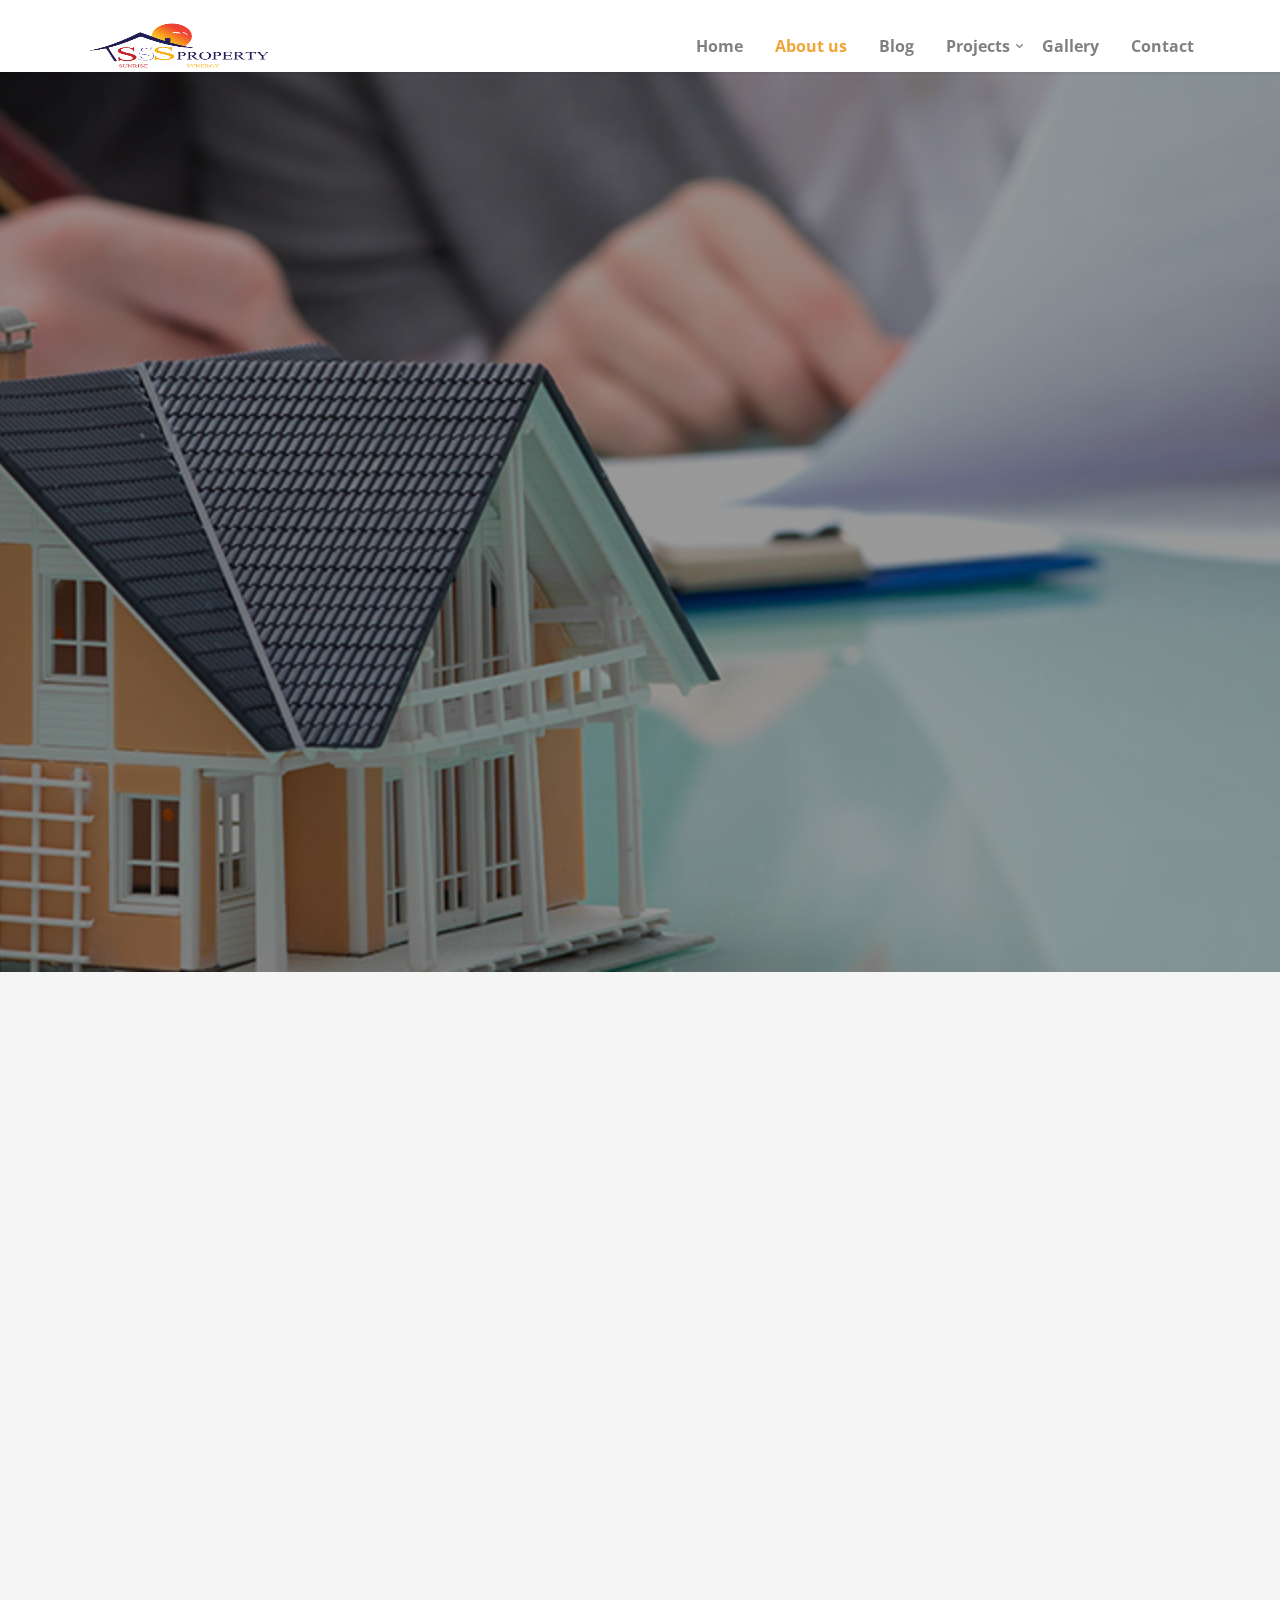
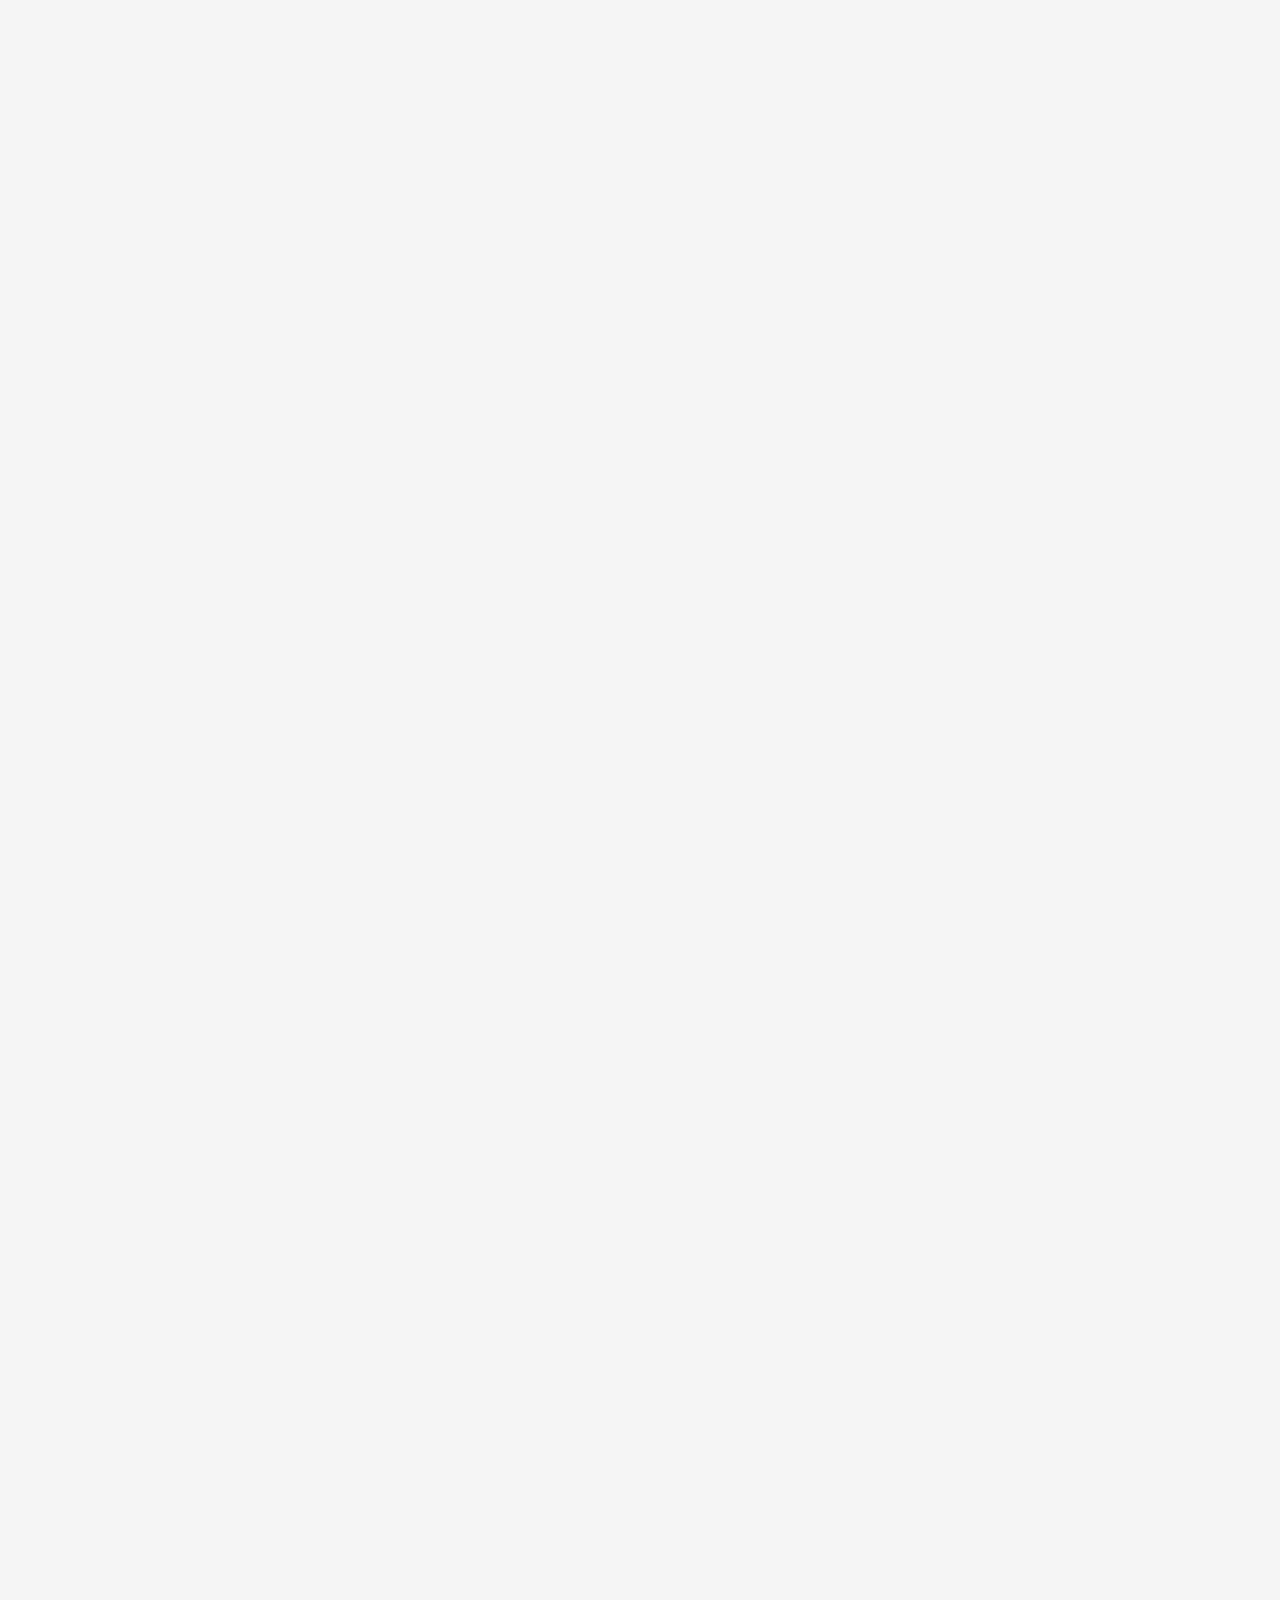
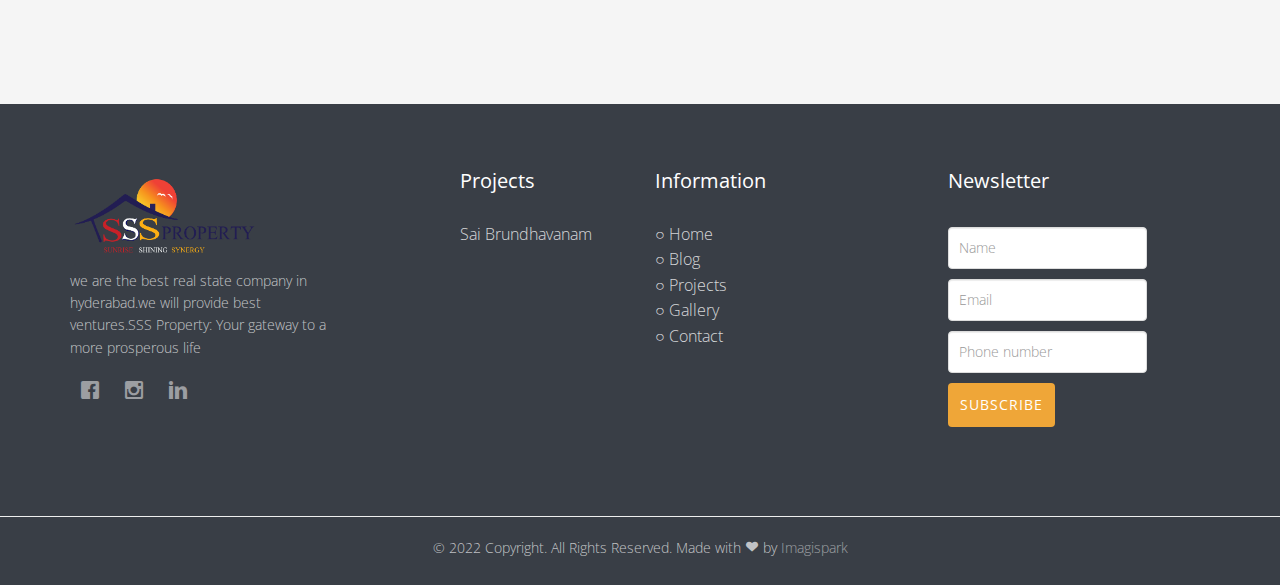
==== commit 7259b6fc: "Add files via upload" ====
--- a/aboutus.html
+++ b/aboutus.html
@@ -139,7 +139,7 @@
 								<li>
 									<a href="saibrindhavanam.html" class="fh5co-sub-ddown">Projects</a>
 									<ul class="fh5co-sub-menu">
-										<li><a href="saibrindhavanam.html">Sai Brindavanam</a></li>
+										<li><a href="saibrindhavanam.html">Sai Brundhavanam </a></li>
 
 									</ul>
 								</li>
@@ -182,16 +182,16 @@
 							<p style="text-align: justify;">SSS Property - Redefining the virtues of transparency and efficiency Today, SSS Infraventure is a household name across the region. We build more than homes. We build values and relationships. We take
 								pride in establishing close relationships with our customers and in working closely with you to achieve the best possible results. We are committed to providing quality workmanship and materials that is environmentally responsible.
 								Combine years of experience with hundreds of successful client relationships and remarkable financial stability, our project will be masterpiece. We look forward that SSS project will be a standing testimony to our basic approach of
-								upholding excellent standards in design and construction. And also characteristic hallmarks- technical excellence, impeccable quality, spacious accommodation & completion on schedule. Sai Brindavanam is an ambitious construction
+								upholding excellent standards in design and construction. And also characteristic hallmarks- technical excellence, impeccable quality, spacious accommodation & completion on schedule. Sai Brundhavanam  is an ambitious construction
 								venture from the company with different lifestyle residential options to cater to different needs and budget. With this enterprising project, the company wishes to widen its work area and institute a line up of elite customers and
 								track record of prestigious ventures in the market.</p>
 							<h3>Legance redefined</h3>
 
-							<p style="text-align: justify;">Sai Brindavanam is an elegant residential tower, smartly planned with world- class design. This project of future will accommodate a range of lifestyle apartments set in the midst of lively neighborhood.
+							<p style="text-align: justify;">Sai Brundhavanam  is an elegant residential tower, smartly planned with world- class design. This project of future will accommodate a range of lifestyle apartments set in the midst of lively neighborhood.
 								With comfortable neighborhoods and easily accessible community spaces, you can work, dine, shop and enjoy life in a natural, healthy environment. It is a community that elegantly blends contemporary culture and nature.</p>
 
 
-							<h3>More of Sai Brindavanam...</h3>
+							<h3>More of Sai Brundhavanam </h3>
 
 							<p style="text-align: justify;">This remarkable complex is coming up in a new corporate developing area of the city and will offer a unique mix of homes. It's a new-generation "live-work-play" development inspired by the best tradition
 								in city planning from across India. Wide, tree-lined boundaries, and a carefully planned network of apartments and open spaces will give you the joy of living close to nature and will fill your homes with refreshing air and bright
@@ -257,7 +257,7 @@
 								<br>
 								<h3 class="section-title">Projects</h3>
 								<ul>
-									<li><a href="#">Sai Brindavanam</a></li>
+									<li><a href="#">Sai Brundhavanam </a></li>
 
 
 								</ul>
@@ -267,11 +267,11 @@
 								<h3 class="section-title">Information</h3>
 								<ul>
 
-									<li><a href="index.html">Home</a></li>
-									<li><a href="blog.html">Blog</a></li>
-									<li><a href="saibrindhavanam.html">Projects</a></li>
-									<li><a href="gallery.html">Gallery</a></li>
-									<li><a href="contact.html">Contact</a></li>
+									<li><a href="index.html">○ Home</a></li>
+									<li><a href="blog.html">○ Blog</a></li>
+									<li><a href="saibrindhavanam.html">○ Projects</a></li>
+									<li><a href="gallery.html">○ Gallery</a></li>
+									<li><a href="contact.html">○ Contact</a></li>
 								</ul>
 							</div>
 							<div class="col-md-3"> <br>
